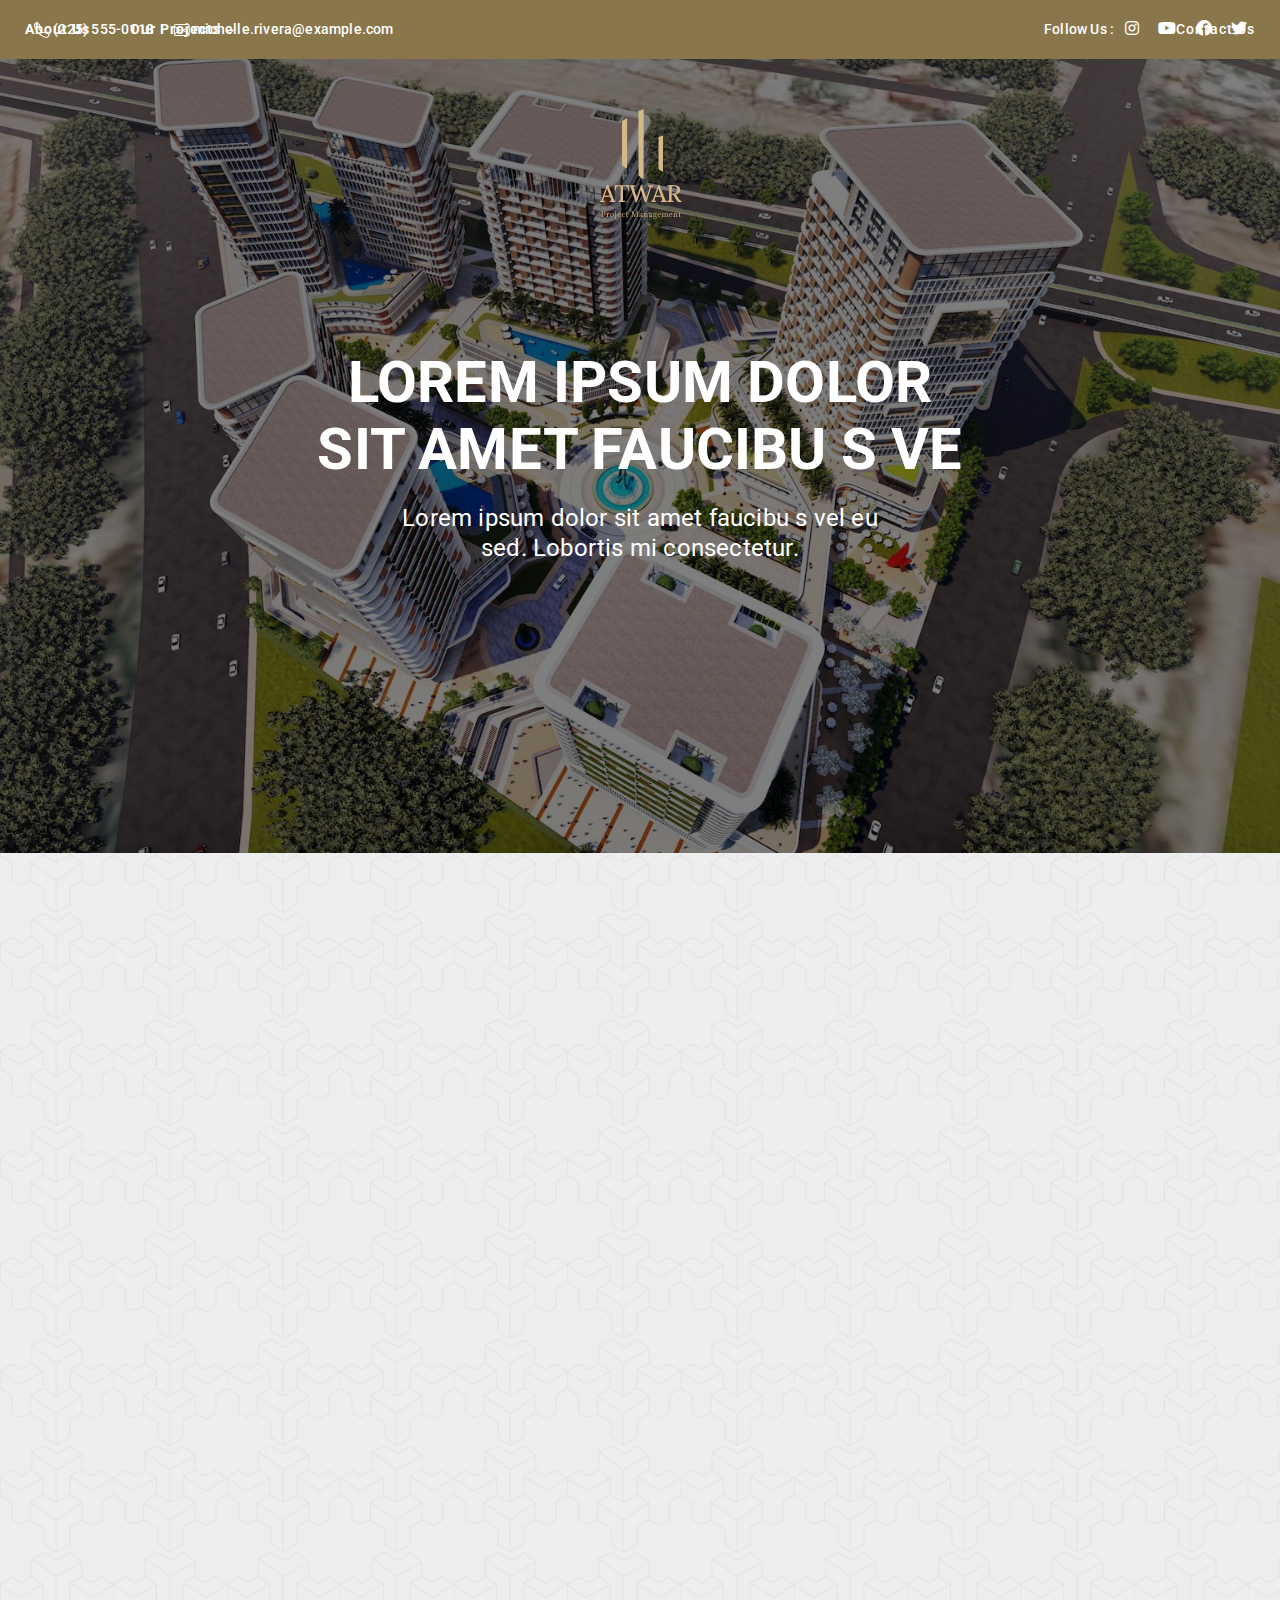
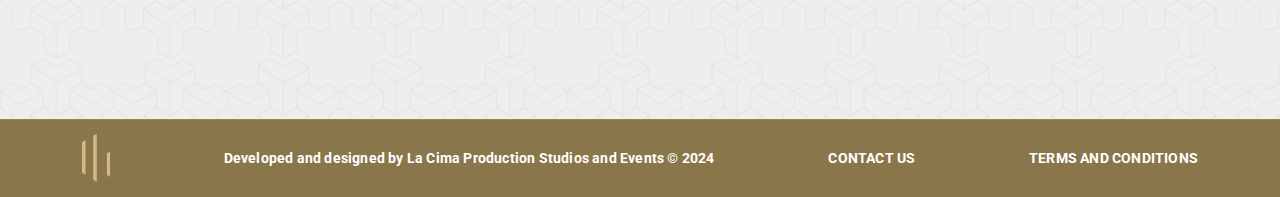
==== index.html @ 5220d903 "edit menu" ====
<!DOCTYPE html>
<html lang="zxx">
  <head>
    <meta charset="utf-8" />
    <meta
      name="viewport"
      content="width=device-width, initial-scale=1, maximum-scale=1"
      />
    <title> Atwar - Project Management</title>
    <!-- Custom CSS -->
    <link href="assets/css/styles.css" rel="stylesheet" />
    <!-- Animateiom -->
    <link href="/assets/css/animate.min.css" rel="stylesheet" />
     <!-- Fonts -->
    <link rel="preconnect" href="https://fonts.googleapis.com">
<link rel="preconnect" href="https://fonts.gstatic.com" crossorigin>
<link href="https://fonts.googleapis.com/css2?family=Readex+Pro:wght@160..700&family=Roboto:ital,wght@0,100;0,300;0,400;0,500;0,700;0,900;1,100;1,300;1,400;1,500;1,700;1,900&display=swap" rel="stylesheet">

  </head>
  <body>
    <!-- ============================================================== -->
    <!-- Preloader - style you can find in spinners.css -->
    <!-- ============================================================== -->
    <div id="preloader">
      <div class="preloader"><span></span><span></span></div>
    </div>
    <!-- ============================================================== -->
    <!-- Main wrapper - style you can find in pages.scss -->
    <!-- ============================================================== -->
    <div id="main-wrapper">
      <!-- ============================================================== -->
      <!-- Top header  -->
      <!-- ============================================================== -->
      <!-- Start Navigation -->
      <!-- ============================ Secondary header ================================== -->
 <div class="Secondary-header hidden-md">
            <div class="d-flex align-items-center justify-content-between">
             <div class="Secondary-header-links-left">
                  <ul class="header-bottom-social left">
									<li><a href="#">        <img src="assets/img/icons/Vector2.svg">
</i> (225) 555-0118  </a> </li>
                 	<li><a href="#"> <img src="assets/img/icons/Vector.svg"> michelle.rivera@example.com  </a> </li>
								</ul>

</div>

             
                <div>
                    <div class="flex-wrap align-items-center justify-content-end">
                  <ul class="header-bottom-social right">
                      <li>Follow Us  :</li>
                  <li><a href="#"><i class="fa-brands fa-instagram"></i></a></li>
									<li><a href="#"><i class="fa-brands fa-youtube"></i></a></li>
									<li><a href="#"><i class="fa-brands fa-facebook"></i></a></li>
               	<li><a href="#"><i class="fa-brands fa-twitter"></i></a></li>

								</ul>
                        
                    </div>
                </div>
            </div>
        </div>

        
      <div class="header header-transparent">
          <nav id="navigation" class="navigation navigation-landscape">
            <div class="nav-header">
              <div class="nav-toggle">     </div>
            

             
         
               <!-- <div class="hidden-me">
            <img src="assets/img/logo-mobile.png">
              </div> -->
                
            </div>
            <div class="nav-menus-wrapper" style="transition-property: none">
              <ul class="nav-menu">
                <li class="active">
                  <a href="#">About Us  <span class="submenu-indicator"></span></a>
                </li>
                <li><a href="JavaScript:Void(0);">Our Projects  <span class="submenu-indicator"></span></a>
									<ul class="nav-dropdown nav-submenu">
										<li><a href="projects.html">Sample Of Projects</a></li>                                    
										<li><a href="Industrial-Projects.html">Industrial Projects</a></li>  
										<li><a href="#">Sample of Educational projects</a></li> 
										<li><a href="#">Sample of Villa Projects</a></li>  
                  	<li><a href="#">Sample of Religious projects</a></li>  
                   	<li><a href="#">Interior design</a></li> 
									</ul>
								</li>
               
                <div class="nav-menu align-to-right">
                  <li>
                    <a href="#"   class="fw-medium text-invers">
                    Contact Us
                    </a>
                  </li>
                </div>
              </ul>
              </li>
              </ul>
              </li>
              </ul>
            </div>
          </nav>
      </div>
      <!-- End Navigation -->
      <div class="clearfix"></div>
      <!-- ============================================================== -->
      <!-- Top header  -->
      <!-- ============================================================== -->
      <!-- ============================ Hero Banner  Start================================== -->
      <div
       class="image-cover hero-banner "
        style="background: url(assets/img/banner-7.jpeg) no-repeat fixed center;
        background-size: cover"
        data-overlay="5"
        >
          <div class="Header-logo">
        <img src="assets/img/main-logo.png">
        </div>
       
        <div class="container">
       
          <h1 class="big-header-capt mb-0  wow fadeInUp" data-wow-delay="0.2s">
            Lorem ipsum dolor </br> sit amet faucibu s ve
          </h1>
          <p class="text-center">
            Lorem ipsum dolor sit amet faucibu s vel eu  </br>sed. Lobortis mi
            consectetur.
          </p>
        </div>
      </div>
      <!-- ============================ Hero Banner End ================================== -->

      <!-- ================= Main Projects ================= -->
      <section class="Home-Page Home-projects gray-bg">
        <div class="container">
          <div class="row justify-content-center">
            <div class="col-lg-7 col-md-10 text-center">
              <div class="sec-heading center wow fadeInUp">
                <h2>Lorem ipsum dolor </h2>
                <p>
                  <b> Lorem  </b>trying to resolve the conflict between  <br/>
                  the two major realms of Classical physics: Newtonian mechanics 
                </p>
              </div>
            </div>
          </div>
          <div class="row justify-content-center g-4">
            <!-- Single Property -->
            <div class="col-xl-4 col-lg-4 col-md-6 col-sm-12">
             <a href="projects.html">
              <div class="card  wow fadeIn" data-wow-delay="0.2s" h-100 position-relative">
                  <div class="card-thumb" data-overlay="5">
                    <img src="assets/img/ct-1.png" class="img-fluid" alt="" />
                  </div>
               
                <div class="Home-projects-caption top-0 z-1">
                  <div
                    class="d-inline-flex align-items-center"
                    >
                    <div>
                      <h3> Sample Of Projects </h3>
                      <h4> Spanning From </h4>
                      <p> 1970s - 2023 </p>
                    </div>
                  </div>
                </div>
              </div>
               </a>
            </div>
            <!-- End Single Property -->
            <!-- Single Property -->
            <div class="col-xl-4 col-lg-4 col-md-6 col-sm-12">
               <a href="projects.html">
              <div class="card  wow fadeIn" data-wow-delay="0.2s"  h-100 position-relative">
                  <div class="card-thumb" data-overlay="5">
                    <img src="assets/img/ct-2.png" class="img-fluid" alt="" />
                  </div>
               
              <div class="Home-projects-caption top-0 z-1">
                  <div
                    class="d-inline-flex align-items-center"
                    >
                    <div>
                      <h3> Industrial Projects </h3>
                    
                    </div>
                  </div>
                </div>
              </div>
              </a>
            </div>
            <!-- End Single Property -->
            <!-- Single Property -->
            <div class="col-xl-4 col-lg-4 col-md-6 col-sm-12">
              <a href="projects.html">
              <div class="card wow fadeIn" data-wow-delay="0.2s"  h-100 position-relative">
                  <div class="card-thumb" data-overlay="5">
                    <img src="assets/img/ct-3.jpeg" class="img-fluid" alt="" />
                  </div>
                <div class="Home-projects-caption top-0 z-1">
                  <div
                    class="d-inline-flex align-items-center"
                    >
                    <div>
                      <h3> Sample of </br> Educational projects </h3>
                     
                    </div>
                  </div>
                </div>
              </div>
                </a>
            </div>
            <!-- End Single Property -->
            <!-- Single Property -->
            <div class="col-xl-4 col-lg-4 col-md-6 col-sm-12">
              <div class="card  wow fadeIn" data-wow-delay="0.2s"  h-100 position-relative">
                <a href="projects.html">
                  <div class="card-thumb" data-overlay="5">
                    <img src="assets/img/ct-4.png" class="img-fluid" alt="" />
                  </div>
                  <div class="Home-projects-caption top-0 z-1">
                  <div
                    class="d-inline-flex align-items-center"
                    >
                    <div>
                      <h3> Sample of </br>Villa Projects </h3>
                    </div>
                  </div>
                </div>
              </div>
              </a>
            </div>
            <!-- End Single Property -->
            <!-- Single Property -->
            <div class="col-xl-4 col-lg-4 col-md-6 col-sm-12">
              <a href="projects.html">
              <div class="card   wow fadeIn" data-wow-delay="0.2s" h-100 position-relative">
                  <div class="card-thumb" data-overlay="5">
                    <img src="assets/img/ct-5.png" class="img-fluid" alt="" />
                  </div>
               
                 <div class="Home-projects-caption top-0 z-1">
                  <div
                    class="d-inline-flex align-items-center"
                    >
                    <div>
                    <h3> Sample of <br/> Religious Projects</h3>
                  
                    </div>
                  </div>
                </div>
              </div>
               </a>
            </div>
            <!-- End Single Property -->
            <!-- Single Property -->
            <div class="col-xl-4 col-lg-4 col-md-6 col-sm-12">
              <a href="projects.html">
              <div class="card  wow fadeIn" data-wow-delay="0.2s"  h-100 position-relative">
              
                  <div class="card-thumb" data-overlay="5">
                    <img src="assets/img/ct-6.png" class="img-fluid" alt="" />
                  </div>
            
                <div class="Home-projects-caption top-0 z-1">
                  <div
                    class="d-inline-flex align-items-center"
                    >
                    <div>
                      <h3>Interior design </h3>
                    </div>
                  </div>
                </div>
              </div>
             </a>
            </div>
            <!-- End Single Property -->
          </div>
        </div>
      </section>
      <!-- ================================= End Main Project  =============================== -->

      <!-- ============================ header Start ================================== -->

      <header class="footer">
        <div class="footer-holder">
          <div class="container">
            <div class="footer-links">
              <div>
                <img src="assets/img/footer-logo.png" class="img-fluid" alt="" />
              </div>
              <div>
                <a href="#">Developed and designed by <br/> La Cima Production Studios and Events © 2024 </a>
              </div>
              <div>
                <a href="#">CONTACT US</a>
              </div>
              <div>
                <a href="#">TERMS AND CONDITIONS</a>
              </div>
          </div>
        </div>
      </header>
      <!-- ============================ header End ================================== -->
   
    <!-- ============================================================== -->
    <!-- End Wrapper -->
    <!-- ============================================================== -->
    <!-- All Jquery -->
    <!-- ============================================================== -->
    <script src="assets/js/jquery.min.js"></script>
    <script src="assets/js/bootstrap.min.js"></script>
    <script src="assets/js/slick.js"></script>
      <script src="assets/js/wow.min.js"></script>
    <script src="assets/js/custom.js"></script>
    <script>
    	new WOW().init(); 
</script
  </body>
</html>
---- assets/css/styles.css ----
/*------------- List Of Table -----------
# Fonts
# GLobal Settings
# Header Navigation Styles
# Homes Banner
#Home Page projects
#Sample Page projects
# Dashboard
# Footer Start
# Responsiveness Start
# Bottom To top Scroll 

------------- List Of Table ----------*/

@import url(plugins/animation.css);
@import url(plugins/css/bootstrap.min.css);
@import url(plugins/date-picker.css);
@import url(plugins/ion.rangeSlider.min.css);
@import url(plugins/dropzone.css);
@import url(plugins/select2.css);
@import url(plugins/slick.css);
@import url(plugins/slick-theme.css);
@import url(plugins/magnific-popup.css);
@import url(plugins/font-awesome.css);
@import url(plugins/icofont.css);
@import url(plugins/light-box.css);
/*------------------------------------
	Fonts
------------------------------------*/

/*------------------------------------
	Preloader
------------------------------------*/
:root, [data-bs-theme=light] {
	--bs-primary-rgb:#8A764B;
}
.dark #preloader {
  background-color: #232323;
}
h1,h2{
    font-weight: 700;
}

#preloader {
  position: fixed;
  top: 0;
  left: 0;
  right: 0;
  bottom: 0;
  background-color: #f7f7f7;
  z-index: 999999;
}
.form-group {
    margin-bottom: 15px;
}
.preloader {
  width: 50px;
  height: 50px;
  display: inline-block;
  padding: 0px;
  text-align: left;
  box-sizing: border-box;
  position: absolute;
  top: 50%;
  left: 50%;
  margin-left: -25px;
  margin-top: -25px;
}

.preloader span {
  position: absolute;
  display: inline-block;
  width: 50px;
  height: 50px;
  border-radius: 100%;
  background:#8A764B;
  -webkit-animation: preloader 1.3s linear infinite;
  animation: preloader 1.3s linear infinite;
}

.preloader span:last-child {
  animation-delay: -0.8s;
  -webkit-animation-delay: -0.8s;
}

@keyframes preloader {
  0% {
    transform: scale(0, 0);
    opacity: 0.5;
  }

  100% {
    transform: scale(1, 1);
    opacity: 0;
  }
}

@-webkit-keyframes preloader {
  0% {
    -webkit-transform: scale(0, 0);
    opacity: 0.5;
  }

  100% {
    -webkit-transform: scale(1, 1);
    opacity: 0;
  }
}
form.dropzone.dz-clickable.primary-dropzone {
    background: #f9fafc;
    border: 1px solid #ebedf5;
}
i.req {
    color: #e41515;
}
.explor-thumb img{
	margin:0 auto;
}
/*--- end of preloader ---*/
/*------------------------------------------------------------
	GLobal Settings
-------------------------------------------------------------*/

  * {
 
}
body {
	background: #ffffff;
	color:#101114;
	font-size:15px;
	margin: 0;
	overflow-x: hidden !important;
	font-weight: 400;
    font-family: "Roboto", serif;

}

.modal-open {
    overflow: hidden !important;
}
html {
  position: relative;
  min-height: 100%;
  background: #ffffff; }
a {
    color:#000000;
    text-decoration: none;
    background-color: transparent;
}

a:hover,
a:focus {
  text-decoration: none; }

a.link {
  color:#000; }
a.link:hover, a.link:focus, a:hover, a:focus {
    /* color:#8A764B;  */
}


a.white-link {
  color: #ffffff; }
  a.white-link:hover, a.white-link:focus {
    color: #263238; }
.text-light-theme{
	color:#1da0ff !important;
}
.img-responsive {
  width: 100%;
  height: auto;
  display: inline-block; }

.img-rounded {
  border-radius: 4px; }

html body .mdi:before,
html body .mdi-set {
  line-height: initial;
}
section{
	padding:80px 0 80px;
}
section.sample{
    padding:65px 0;
}

p {
    line-height:1.8;
}
	
.active-border{
    border: 5px solid #8A764B
}
.gray-bg{
	background:#f7f9fc url(../img/pattern.png);
	background-size: cover;
    background-position: center;
}
.gray{
	background:#f7f9fc !important;
}
.gray-simple{
	background:#fff !important;
}
.bg-light{
	background:#EEEEEE !important;
}


/*------------ GLobal Settings: Heading-------------*/ 



/*------------ Global Settings: Typography ----------------*/

.card {
    border: none;
    overflow: hidden;
    background: #ffffff;
    border-radius: 0;
}



/*------------ Global Settings: Animation ----------------*/



/*------------ Global Settings: Background & Image ----------------*/


[data-overlay] {
  position: relative;
}
[data-overlay]:before {
  position: absolute;
  content: '';
  background: #252525;
  width: 100%;
  height: 100%;
  top: 0;
  left: 0;
  z-index: 1;
}

[data-overlay].image--light:before {
  background: #fff;
}
[data-overlay].bg--primary:before {
  background: #4a90e2;
}

[data-overlay="5"]:before {
  opacity: 0.5;
}


[data-scrim-top="5"]:before {
  opacity: 0.5;
}

div[data-overlay] h1,
div[data-overlay] h2,
div[data-overlay] h3,
div[data-overlay] h4,
div[data-overlay] h5,
div[data-overlay] h6 {
  color: #fff;
}
div[data-overlay] p{
  color: #fff;
}
.parallax {
  overflow: hidden;
}
/**! 07. Icons **/
.icon {
  line-height: 1em;
  font-size: 3.14285714em;
}
.imagebg:not(.image--light) span {
    color: #fff;
}
/*------------ Global Settings: Spinner ----------------*/

@keyframes spinner-border {
  to { transform: rotate(360deg); }
}

.spinner-border {
    display: inline-block;
    width: 30px;
    height: 30px;
    vertical-align: text-bottom;
    border: 3px solid;
    border-right-color: transparent;
    border-radius: 50%;
    animation: spinner-border .75s linear infinite;
}

   
.sr-only {
    position: absolute;
    width: 1px;
    height: 1px;
    padding: 0;
    overflow: hidden;
    clip: rect(0,0,0,0);
    white-space: nowrap;
    border: 0;
}
@keyframes spinner-grow {
  0% {
    transform: scale(0);
  }
  50% {
    opacity: 1;
  }
}






/*----------- GLobal Settings: Custom Radio Button ------------*/

/*------------- GLobal Settings: Bootstrap 4 hack --------------*/
.card-columns {
  -webkit-column-gap: 30px;
  -moz-column-gap: 30px;
  column-gap: 30px;
}

.card-columns .card {
    margin-bottom: 30px;
}



.hidden-xs-up {
  display: none !important;
}



@media (max-width: 575px) {
	.hidden-xs-down {
		display: none !important;
	}
}

@media (min-width: 576px) {
	.hidden-sm-up {
		display: none !important;
	}
}

@media (max-width: 767px) {
	.hidden-sm-down {
		display: none !important;
	} 

}

@media (max-width: 768px) {
	.hidden-md {
		display: none !important; 
	} 
}
@media (min-width: 768px) {
	.hidden-md-up {
		display: none !important; 
	} 
}
@media (min-width: 769px) {
	.hidden-me {
		display: none !important; 
	} 
}

@media (max-width: 991px) {
	.hidden-md-down {
		display: none !important; 
	} 
}

@media (min-width: 992px) {
	.hidden-lg-up {
		display: none !important;
	}
	.nav-left-side ul.attributes {
		float: none;
	}
}

@media (max-width: 1199px) {
	.hidden-lg-down {
		display: none !important;
	}
}

@media (min-width: 1200px) {
  .hidden-xl-up {
    display: none !important;
	}
   
}


.hidden-xl-down {
  display: none !important;
}

/*---------- GLobal Settings: Section Heading Style ---------*/
.sec-heading {
	margin-bottom:48px;
}

.sec-heading h2 {
font-size: 34px;
line-height: 50px;
letter-spacing: 0.2px;
margin:0;

}
.sec-heading p {
font-weight: 400;
font-size: 17px;
line-height: 20px;
text-align: center;
letter-spacing: 0.2px;
margin-bottom: 0;
margin-top: 10px;
}
.sec-heading.lg {
	margin-bottom:30px;
}
.sec-heading.center {
	text-align:center;
}
.sec-heading.light h2, .sec-heading.light p{
	color:#ffffff;
}

/* 
.pr-slide, .item-slide{
    margin: 0 -15px;
} */



/**************************************
	Header Navigation Styles
***************************************/

.nav-brand,
.nav-brand:focus,
.nav-brand:hover,
.nav-menu>li>a {
    color:#000000;
}
.nav-brand.text-logo{
	display:inline-flex;
	align-items:center;
}
.header.header-transparent .nav-brand.text-logo.exchange, .header.header-transparent .nav-brand.text-logo.exchange h5 {
    color: #ffffff !important;
}
.header.header-transparent.header-fixed .nav-brand.text-logo.exchange, .header .navigation.navigation-portrait .nav-brand.text-logo.exchange{
    color:#8A764B !important;
}
.header.header-transparent.header-fixed .nav-brand.text-logo.exchange h5, .header .navigation.navigation-portrait .nav-brand.text-logo.exchange h5{
	color:#252c41 !important;
}
.menu__list,
.nav-dropdown,
.nav-menu,
ul {
    list-style: none
}

.menu__link,
.navigation,
.navigation * {
    -webkit-tap-highlight-color: transparent
}

.navigation,
.navigation * {
    box-sizing: border-box
}

.navigation {
    width: 100%;
    display: table;
    position: relative;
    padding: 0 25px;
}

.nav-toggle,
.navigation-hidden .nav-header {
    display: none
}

.navigation-portrait {
    height: 48px
}

.navigation-fixed {
    position: fixed;
    top: 0;
    left: 0
}

.navigation-hidden {
    width: 0 !important;
    height: 0 !important;
    margin: 0 !important;
    padding: 0 !important
}

.align-to-right {
    float: right
}

.nav-header {
    float: left
}

.nav-brand {
    padding:0px 15px 0px 0px;
    font-size: 24px;
	margin-right: 1rem;
    text-decoration: none !important
}

.deatils ul li a,
.indicate a,
.logo h1 a,
.nav-button,
.nav-dropdown>li>a,
.nav-menu>li>a,
nav a {
    text-decoration: none
}

.navigation-portrait .nav-brand {
    font-size: 18px;
    line-height: 48px
}

.nav-logo>img {
    height: 48px;
    margin: 11px auto;
    padding: 0 15px;
    float: left
}

.nav-logo:focus>img {
    outline: initial
}



.navigation-portrait .nav-logo>img {
    height: 36px;
    margin: 6px auto 6px 15px;
    padding: 0;
}

.nav-toggle {
    height: 30px;
    padding: 6px 2px 0;
    position: absolute;
    top: 50%;
    margin-top: -14px;
    left: 10px;
    cursor: pointer;
}

.nav-toggle:before {
    width: 24px;
    height: 2px;
}

.navigation-portrait .nav-toggle {
    display: block;
}

.navigation-portrait .nav-menus-wrapper {
    width: 320px;
    height: 100%;
    top: 0;
    left: -400px;
    position: fixed;
    background-color: #fff;
    z-index: 20000;
    overflow-y: auto;
    -webkit-overflow-scrolling: touch;
    transition-duration: .8s;
    transition-timing-function: ease;
}

.navigation-portrait .nav-menus-wrapper.nav-menus-wrapper-right {
    left: auto;
    right: -400px
}

.nav-menus-wrapper.nav-menus-wrapper-open {
    left: 0
}

.nav-menus-wrapper.nav-menus-wrapper-right.nav-menus-wrapper-open {
    right: 0
}

.nav-menus-wrapper-close-button {
    width: 35px;
    height: 35px;
    margin: 10px 7px;
    display: none;
    float: right;
    color: #8A764B;
    font-size: 15px;
    cursor: pointer;
    align-items: center;
    justify-content: center;
    background: #d9d1c2;
    border-radius: 50%;
    padding: 0;
}

.navigation-portrait .nav-menus-wrapper-close-button {
    display: flex;
}

.nav-menu {
    margin: 0;
    padding: 0;
    line-height: normal
}

.navigation-portrait .nav-menu {
    width: 100%
}

.navigation-landscape .nav-menu.nav-menu-centered {
    float: none;
    text-align: center
}

.nav-menu>li {
    display: inline-block;
    text-align: left;
    padding-bottom: 10px;

}

.navigation-portrait .nav-menu>li {
    width: 100%;
    position: relative;
    border-top: solid 1px #f0f0f0
}

.navigation-portrait .nav-menu>li:last-child {
    border-bottom: solid 1px #f0f0f0
}

.nav-menu+.nav-menu>li:first-child {
    border-top: none
}

.navigation-landscape .nav-menu.nav-menu-centered>li {
    float: none
}

.nav-menu>li>a {
    padding:0;
    display: inline-block;
    /* transition: color .3s, background .3s; */
    font-weight: 700;
	font-size: 14px;
    letter-spacing: 1px;
}

.nav-menu li.active {
    margin-right: 30px;
}

.navigation-portrait .nav-menu>li>a {
    height: auto;
    width: 100%;
    padding: 12px 15px 12px 26px;
    color: #101114 !important;
}
.header-transparent .navigation-portrait .nav-menu>.active>a, .header-transparent .navigation-portrait .nav-menu>.focus>a, .header-transparent .navigation-portrait .nav-menu>li:hover>a {
    color:#101114 !important;
}
.nav-menu>.active>a,
.nav-menu>.focus>a,
.nav-menu>li:hover>a {
    color:#8A764B !important;
}
.header-transparent .nav-menu>.active>a,
.header-transparent .nav-menu>.focus>a,
.header-transparent .nav-menu>li:hover>a {
    color:#ffffff !important;
}
.header-transparent.dark .nav-menu>.active>a,
.header-transparent.dark .nav-menu>.focus>a,
.header-transparent.dark .nav-menu>li:hover>a {
    color:#000000 !important;
}
.header-transparent.dark.header-fixed .nav-menu>.active>a,
.header-transparent.dark.header-fixed .nav-menu>.focus>a,
.header-transparent.dark.header-fixed .nav-menu>li:hover>a {
    color:#8A764B !important;
}
.header-transparent.header-fixed .nav-menu>.active>a,
.header-transparent.header-fixed .nav-menu>.focus>a,
.header-transparent.header-fixed .nav-menu>li:hover>a {
    color:#8A764B !important;
}
.nav-menu>li>a>[class*=ion-],
.nav-menu>li>a>i {
    width: 18px;
    height: 16px;
    line-height: 16px;
    -ms-transform: scale(1.4);
    transform: scale(1.4)
}

.nav-menu>li>a>[class*=ion-] {
    width: 16px;
    display: inline-block;
    transform: scale(1.8)
}

.navigation-portrait .nav-menu.nav-menu-social {
    width: 100%;
    text-align: center
}

.nav-menu.nav-menu-social>li {
    text-align: center;
    float: none;
    border: none !important
}

.navigation-portrait .nav-menu.nav-menu-social>li {
    width: auto
}

.nav-menu.nav-menu-social>li>a>[class*=ion-] {
    font-size: 12px
}

.nav-menu.nav-menu-social>li>a>.fa {
    font-size: 14px
}

.navigation-portrait .nav-menu.nav-menu-social>li>a {
    padding: 15px
}

.submenu-indicator {
    margin-left: 6px;
    margin-top: 6px;
    float: right;
    transition: all .3s
}

.navigation-portrait .submenu-indicator {
    width:100%;
    height: 44px;
    margin-top: 0;
    position: absolute;
    text-align: center;
    z-index: 20000
}

.submenu-indicator-chevron {
    height: 6px;
    width: 6px;
    display: block;
    border-style: solid;
    border-width: 0 1px 1px 0;
    border-color: transparent #000000 #000000 transparent;
    -ms-transform: rotate(45deg);
    transform: rotate(45deg);
    transition: border .3s
}

.navigation-portrait .submenu-indicator-chevron {
    position: absolute;
    top: 18px;
    right: 24px
}

.nav-menu>.active>a,
.nav-menu>.focus>a .submenu-indicator-chevron,
.nav-menu>li:hover>a .submenu-indicator-chevron {
    border-color: transparent #8A764B #8A764B transparent
}

.navigation-portrait .submenu-indicator.submenu-indicator-up {
    -ms-transform: rotate(0deg);
    transform: rotate(0deg)
}
.navigation-portrait .nav-dropdown .submenu-indicator.submenu-indicator-up .submenu-indicator-chevron {
    -ms-transform: rotate(225deg);
    transform: rotate(225deg);
}
.nav-overlay-panel {
    width: 100%;
    height: 100%;
    top: 0;
    left: 0;
    position: fixed;
    display: none;
    z-index: 19999
}

.no-scroll {
    width: 100%;
    height: 100%;
    overflow: hidden
}




.nav-search-icon:after,
.nav-search-icon:before {
    content: '';
    pointer-events: none
}

.nav-search-icon:before {
    width: 2px;
    height: 11px;
    top: 11px;
    position: absolute;
    left: 50%;
    border-radius: 0 0 1px 1px;
    box-shadow: inset 0 0 0 32px;
    transform: translateX(-50%)
}

.nav-search-button:hover .nav-search-icon {
    color: #8A764B
}

.navigation-portrait .nav-search-button {
    width: 50px;
    height: 48px;
    line-height: 46px;
    font-size: 22px
}

.nav-search>form {
    width: 100%;
    height: 100%;
    padding: 0 auto;
    display: none;
    position: absolute;
    left: 0;
    top: 0;
    background-color: #fff;
    z-index: 99
}




.navigation-portrait .nav-search-inner input[type=search],
.navigation-portrait .nav-search-inner input[type=text] {
    height: 48px;
    font-size: 18px;
    line-height: 48px
}

.nav-search-close-button {
    width: 28px;
    height: 28px;
    display: block;
    position: absolute;
    right: 20px;
    top: 20px;
    line-height: normal;
    color: #70798b;
    font-size: 20px;
    cursor: pointer;
    text-align: center
}




.navigation-portrait .nav-button {
    width: calc(100% - 52px);
    margin: 17px 26px
}

.nav-text {
    margin: 25px 15px;
    color: #70798b
}

.navigation-portrait .nav-text {
    width: calc(100% - 52px);
    margin: 12px 26px 0
}

.navigation-portrait .nav-text+ul {
    margin-top: 15px
}

.nav-dropdown {
    min-width:250px;
    margin: 0;
    padding: 0;
    display: none;
    position: absolute;
    z-index: 99;
    white-space: nowrap
}

.navigation-portrait .nav-dropdown {
    width: 100%;
    position: static;
    left: 0
}

.nav-dropdown .nav-dropdown {
    left: 100%
}

.nav-menu>li .nav-dropdown {
    border-top: 2px solid #8A764B;
	padding:15px;
	background:#ffffff;
    box-shadow: 0px 0px 50px 0px rgba(32, 32, 32, 0.15);
	-webkit-box-shadow: 0px 0px 50px 0px rgba(32, 32, 32, 0.15);
    border-radius:4px;
    margin-top: 5px;
  
}

.nav-dropdown>li {
    width: 100%;
    float: left;
    clear: both;
    position: relative;
    text-align: left
}

.nav-dropdown>li>a {
    width: 100%;
    padding: 12px 20px 14px 10px;
    border-bottom: 1px solid #e4e8ec;
    display: inline-block;
    color: #101114;
    -webkit-transition: all 0.3s ease 0s;
    -moz-transition: all 0.3s ease 0s;
    -o-transition: all 0.3s ease 0s;
    transition: all 0.3s ease 0s;
    font-family: 'Roboto', sans-serif;
    font-size: 16px;
    font-weight:400;
}
#navigation span.label-new {
    font-size: 11px;
    font-weight: 500;
    height: 24px;
    display: inline-flex;
    align-items: center;
    justify-content: center;
    background: rgb(76 175 80 / 12%);
    padding: 2px 12px;
    border-radius: 0.2rem;
    color: #4caf50;
}
.nav-dropdown>li:last-child>a{
	border-bottom:none;
}
.nav-dropdown>li>a:hover, .nav-dropdown>li>a:focus {
    padding-left: 20px;
	color:#8A764B;
}
.social-icon a i,
.social-icons a i {
    width: 32px;
    height: 32px;
    display: inline-block;
    border-radius: 16px
}

.nav-dropdown>.focus>a,
.nav-dropdown>li:hover>a {
    color:#8A764B;
}

.nav-dropdown.nav-dropdown-left {
    right: 0
}

.nav-dropdown>li>.nav-dropdown-left {
    left: auto;
    right: 100%
}

.navigation-landscape .nav-dropdown-left>li>a {
    text-align: right
}

.navigation-portrait .nav-dropdown>li>a {
    padding: 12px 20px 12px 30px;
    color: #101114;
}

.navigation-portrait .nav-dropdown>li>ul>li>a {
    padding-left: 50px
}

.navigation-portrait .nav-dropdown>li>ul>li>ul>li>a {
    padding-left: 70px
}

.navigation-portrait .nav-dropdown>li>ul>li>ul>li>ul>li>a {
    padding-left: 90px
}

.navigation-portrait .nav-dropdown>li>ul>li>ul>li>ul>li>ul>li>a {
    padding-left: 110px
}

.nav-dropdown .submenu-indicator {
    right: 15px;
    top: 16px;
    position: absolute
}

.menu__list,
.navbar,
nav a {
    position: relative
}

.navigation-portrait .submenu-indicator {
    right: 0;
    top: 0
}

.nav-dropdown .submenu-indicator .submenu-indicator-chevron {
    -ms-transform: rotate(-45deg);
    transform: rotate(-45deg)
}

.navigation-portrait .nav-dropdown .submenu-indicator .submenu-indicator-chevron {
    -ms-transform: rotate(45deg);
    transform: rotate(45deg)
}

.nav-dropdown>.focus>a .submenu-indicator-chevron,
.nav-dropdown>li:hover>a .submenu-indicator-chevron {
    border-color: transparent #8A764B #8A764B transparent
}

.navigation-landscape .nav-dropdown-left .submenu-indicator {
    left: 10px
}

.navigation-landscape .nav-dropdown-left .submenu-indicator .submenu-indicator-chevron {
    -ms-transform: rotate(135deg);
    transform: rotate(135deg)
}

nav a {
    display: inline-block
}

.header {
    background: #fff;
    padding: 0;
    z-index: 1;
    position: absolute;
    left: 0;
    z-index: 2;
    top: 20px;
    left: 20px;
    border-radius: 4px;
}
.header-top {
    padding: 1em 0;
    background: #05222A
}

.indicate {
    float: left
}

.nav-toggle:before {
    content: "";
    position: absolute;
    width: 24px;
    height: 2px;
    background-color: #8A764B;
    border-radius: 4px;
    box-shadow: 0 .5em 0 0 #5D5033, 0 1em 0 0 #8A764B;

}




.logo h1 a {
    color: #fff;
    font-size: 1.3em
}

.logo span {
    display: block;
    font-size: .32em;
    letter-spacing: 4px
}


.nav-menu.nav-menu-social>li.add-listing a{
	display:inline-flex;
	color:#ffffff !important;
	height:52px;
	padding:10px 20px;
	border-radius:0.3rem;
	align-items:center;
	justify-content:center;
}
.nav-menu.nav-menu-social>li.add-listing:hover a, .nav-menu.nav-menu-social>li.add-listing:focus a{
	color:#ffffff !important
}
.nav-menu.nav-menu-social>li.add-listing.light a{
	background:#ffffff !important;
	color:#041b2d !important;
}
.header-fixed .nav-menu.nav-menu-social>li.add-listing.light a{
	background-color:rgba(7, 77, 163,1)!important;
	color:#ffffff !important;
}
.nav-brand img {
    max-width:135px;
	position: relative;
}
.nav-menu.nav-menu-social .text-invers{
	color:#ffffff;
}
.header-fixed .nav-menu.nav-menu-social .text-invers{
	color:#8A764B;
}
.header .navigation.navigation-portrait .nav-menu-social{
	display:none;
}
.navigation-portrait .nav-header {
    display: flex;
    align-items: center;
    float: left;
    width: 100%;
    height: 100%;
    justify-content: space-between;
}
.navigation-portrait .mobile_nav {
    margin-right: 4rem;
}
.navigation-portrait .mobile_nav ul {
    padding: 0;
    margin: 0;
    display: inline-flex;
    align-items: center;
}
.navigation-portrait .mobile_nav ul li {
    list-style: none;
    margin-left: 1rem;
    display: inline-flex;
}
.navigation-portrait .account-drop .btn.btn-order-by-filt {
    box-shadow: none;
    padding: 0px 0px;
    font-weight: 600;
    height: auto;
}
/*--------- Dashboard Dropdown ----------*/

/*===================================================
 Homes Banner
==================================================*/
.light-bg{
	background:#def2ff;
}
.image-bg {
    background-size: cover;
    background-position: center;
}
.image-cover {
    background-size: cover;
    background-position: center;
}
.Header-logo {
    display: flex;
    justify-content: center;
    margin-bottom: 50px;
    position: absolute !important;
    top: 50px;
}
.image-bottom {
    background-size: auto;
    background-position: bottom;
}
.hero-banner {
    padding:5em 0 5em;
    display: flex;
	min-height:600px;
    justify-content: center;
    align-items: center;
    background-attachment: fixed;
}


/*-------------- Homes Banner: Hero Header -----------------*/
.hero-header{
	background:#232323;
	background-position:center;
	background-size:cover;
	padding:4em 0;
	position:relative;
}
.large-banner {
    padding: 5em 0 3em;
    display: flex;
	min-height:794px;
    flex-wrap: wrap;
    justify-content: center;
    align-items: center;
}
.verticle-center{
	text-align:center;
}

.hero-banner>*{
	position:relative;
	z-index:1;
}

.hero-banner h1{
	font-weight:800;
	line-height:1.3;
}
.hero-banner p {
    font-size: 24px;
    letter-spacing: 0.2px;
    line-height: 30px;
    margin-top: 20px;
    margin-bottom: 0;
}
.hero-banner p.small{
	font-size:15px;
}
.hero-banner p.sm-small{
	font-size:15px;
}
[data-overlay] {
    position: relative;
}
[data-overlay]:before {
    position: absolute;
    content: '';
    background: #000;
    width: 100%;
    height: 100%;
    top: 0;
    left: 0;
    z-index: 1;
}
[data-overlay="5"]:before {
    opacity: 0.5;

}


/*----------- Home Slider Banner -------------*/



h1.big-header-capt {
    font-weight: 700;
    margin: 0 auto;
    margin-bottom: 0.4em;
    text-align: center;
    text-transform: uppercase;
    font-size: 58px;
    line-height: 67px;
    letter-spacing: 0.2px;
}


/*------------- Sample Of Projects ----------------*/
.pr h1{
    font-size: 38px;
    margin-bottom: 40px;
    font-weight: 600;
}

.Main-projects.sample h3{
    font-size: 24px;
}
/*------------- Homes Projects  ----------------*/

.Home-projects img{
max-height: 288px;
width: 100%;
object-fit: cover;

}
.Home-projects-caption h2{
    font-size: 34px;
    font-weight: 700;
    letter-spacing: 0.2px;
}

.Home-projects-caption{
    position: absolute;
    color: #fff;
    display: flex;
    align-items: center;
    justify-content: center;
    height: 100%;
    align-items: center;
    width: 100%;
    text-align: center;
    margin:0;
}

.Home-projects-caption h3{
font-weight: 600;
font-size: 34px;
line-height: 44px;
letter-spacing: 0.2px;


}
.Home-projects-caption h4{
font-weight: 400;
font-size: 24px;
line-height: 34px;
}
.Home-projects-caption p{
font-weight: 400;
font-size: 19px;
line-height: 34px;
margin:0;

}

/*------------- Project Projects  ----------------*/
.Main-projects-caption h2{
    font-size: 34px;
    font-weight: 700;
    letter-spacing: 0.2px;
}

.Main-projects-caption{
    position: absolute;
    color: #fff;
    display: flex;
    align-items: center;
    justify-content: center;
    height: 100%;
    align-items: center;
    width: 100%;
    text-align: center;
}
.Main-projects-caption{
margin:0;
}
.Main-projects-caption h3{
font-weight: 600;
font-size: 34px;
line-height: 44px;
letter-spacing: 0.2px;


}
.Main-projects-caption h4{
font-weight: 400;
font-size: 24px;
line-height: 34px;
}
.Main-projects-caption p{
font-weight: 400;
font-size: 19px;
line-height: 34px;
margin:0;

}

/*----------- Projects Places ---------------------*/
.pr-wrap {
    margin-bottom: 2rem;
}
.pr-wrap:last-child {
    margin-bottom:0rem;
  
}
.pr_section_list {
    width: 100%;
    position: relative;
    display: block;
}
.pr_section {
    width: 100%;
    display: flex;
    flex-wrap: wrap;
    align-items: center;
    border-bottom: 0.8px solid #BDBDBDE6;
    padding: 10px 0;
}

.pr_section:last-child{
	margin-bottom: 20px;
}
.pr_section_first {
    flex: 1;

}
.pr_section_first .pr_place_title {
    font-size: 14px;
    margin: 0;
    text-align: left;
}
.pr_section_last {
    display: flex;
    align-items: center;
}



/*--------------- Compare pr ------------------*/
.comp-pr {
    display: block;
    position: relative;
    padding: 0;
    min-height: 260px;
}
.comp-pr-blank {
    display: block;
    height: 259px;
}
.compare-slide-menu .pr-listing.pr-2 .listing-name {
    font-size:13px;
}
.compare-slide-menu .listing-card-info-price {
    font-size: 18px;
}

.clp-img {
    position: relative;
    width: 100%;
    overflow: hidden;
    
}
.clp-img img {
   height: 380px;
   object-fit: cover;
   width:100%;
    
}
.clp-title {
    padding:0px 0;
}
.clp-title h4 {
    font-size: 17px;
    margin: 0 0 2px 0;
}
.comp-pr:hover .remove-from-compare, .comp-pr:focus .remove-from-compare{
	opacity:1;
}
.show-mb {
    display: none !important;
}
.pricing-5 {
    overflow: hidden;
  
}

.pricing-5 .pricing__title {
    min-height: 144px;
    padding: 1.625em 0;
    position: relative;
}
.pricing-5 .pricing__title h6, .pricing-5 .pricing__title h5 {
    margin: 0;
}
.pricing-5 .pricing__title h6 {
    opacity: .5;
}

.pricing-5 ul {
    margin: 0;
	padding: 0;
}

.sides-widget-header {
    position: relative;
    display: flex;
    padding:1.5rem 1rem 0.5rem 1rem;
    align-items: center;
    gap: 10px;
}
.sides-widget-header .company-photo img {

    max-width:30px;
}

/*----------------- Style 2 --------------*/
.pr_block_wrap {
    display: block;
    width: 100%;
    background: #ffffff;
    padding: 0;
    margin-bottom: 48px;
}

.pr_block_wrap.style-2 {
   border: 0.5px solid #BDBDBDE6;

}

.pr_block_wrap.style-2 .block-body {
    padding: 0rem 1rem 1rem;
}
.pr_block_wrap.style-2 .pr_block_wrap_header h4 {
    margin: 0;
    font-weight: 700;
    font-size: 24px;
    line-height: 33px;
}
.pr_block_wrap b{
    font-style: italic;
    font-size: 16px;
    font-weight: 600;
}
.pr_block_wrap h5{
    padding: 0 1.5rem 0.5rem 1rem;
    font-weight: 700;
    font-size: 20px;

}
.pr_block_wrap.style-2 .pr_block_wrap_header .collapsed h4:after {
    transform: rotate(180deg);
}
.pr_block_wrap.style-2 .pr_block_wrap_header h4:before{
	display:none;
}
.pr_block_wrap.style-2 .pr_block_wrap_header {
    padding: 0;
    border: none;
}
.pr_block_wrap.style-2 .pr_block_wrap_header.no-collapse h4:after {
    display:none;
}
ul.pr_list {
    margin: 0;
    padding: 1.5rem 1rem 0.5rem 1rem;
    width: 100%;
    list-style: disc;
}
.pr_list li {
    padding: 0;
    font-size: 16px;
    color:#101114;
    margin-bottom: 1.2rem;
    line-height: 1.5;
}

.pr-wrap {
    margin-bottom: 2rem;
}


.pr_section {
    width: 100%;
    display: flex;
    flex-wrap: wrap;
    align-items: center;
    padding: 10px 0;
}


.pr_section_first {
    flex: 1;
}
.pr_section_first .pr_place_title {
    font-size: 14px;
    margin: 0;
	font-weight:400;
}
.pr_section_last {
    display: flex;
    align-items: center;
}

.pr_section_first .pr_place_title>small {
    margin-left: 10px;
}
.pr_section_last i {
    font-size: 10px;
    color: #ced1e4;
    font-weight: 500;
}
.pr_section_last i.filled {
    color: #FF9800;
}

.pr_header {
    display: flex;
    width: 100%;
    align-items: center;
    position: relative;
    margin-bottom: 1rem;
}
.pr_header_first {
    flex: 1;
}
.pr_header_first h5 {
    margin: 0;
    font-size: 16px;
}
.pr_header_last .pr_powerd {
    display: flex;
    align-items: center;
}
.pr_header_last .pr_powerd img {
    max-width: 50px;
    margin-left: 10px;
}
.list-fx-features {
    margin-top: 20px;
    justify-content: flex-start;
}
.listing-card-info-icon {
    width: auto;
    flex: inherit;
    display: inline-flex;
    margin-right:1.2rem;
	align-items: center;
}
.listing-card-info-icon:last-child {
    margin: 0;
}
.prt-price-fix {
    line-height: 1.4;
}
.prt-price-fix sub {
    font-size: 15px;
    font-weight: 400;
    color: #929fc5;
}
.featured_slick_gallery {
    position: relative;
}
.btn-view-pic {
    position: absolute;
    bottom: 30px;
    right: 50px;
    background: #ffffff;
    padding: 15px 26px;
    border-radius: 5px;
    font-weight: 600;
    color: #8A764B;
}
.btn-view-pic.top {
    position: absolute;
    top: 30px;
	bottom:auto;
    right: 50px;
}



/*---------- Slick Arrow -------------*/
.slick-next, .slick-prev{
	width: 40px;
	height: 40px;
}
.slick-next {
    right:25px;
}
.slick-prev {
    left: 25px;
	z-index: 1;
}
.slick-arrow:before {
    top: 0;
    width: 40px;
    height: 40px;
    display: inline-block;
    line-height: 40px;
    background: rgba(255, 255, 255,0.4);
    font-size: 12px;
    color: #ffffff;
    cursor: pointer;
    border-radius: 4px;
	font-weight: 900;
    box-shadow: 0 5px 24px rgba(31, 37, 59, 0.15);
    transition: 0.2s;
}
.top-arrow>.slick-next {
    top: -40px;
    right: 40px;
}
.top-arrow>.slick-arrow:before {
    box-shadow: none;
    background:#acc6e0;
}
.top-arrow>.slick-prev {
    top: -40px;
    right: 90px;
    left: auto;
}




/*-------------------------------------------------
  Footer Start   
--------------------------------------------------*/

/*---------- Small footer -------------------*/
.footer a{
	position:relative;
    color: #fff;
    font-weight: 700;
    font-size: 14px;
    letter-spacing: 0.2px;
}
.footer-links{
    display: flex;
    justify-content: space-between;
    align-items: center;
    justify-content: space-between;
}
footer{
	background:#8A764B;
}
.footer-logo {
    padding: 20px 0;
    display: inline-block;
    width: 100%;
    border-top: 1px solid #eaeef3;
    border-bottom: 1px solid #eaeef3;
}
.nav-footer-logo{
	display:inline-flex;
	align-items:center;
	margin-bottom:1rem
}
footer.footer-small {
    padding: 50px 0 0 0;
}
img.img-footer {
    max-width: 180px;
    margin-bottom: 2rem;
}
.ft-itext {
    font-weight: 500;
	font-size:16px;
	text-align: center !important;
    margin: 10px;
}
.ft-itext i {
    margin-right:5px;
}
ul.social {
    margin: 0;
    padding: 0;
}
ul.social li {
    display:inline-block;
	list-style:none;
	margin:5px;
}
ul.social li a {
    width: 40px;
    height: 40px;
    display: inline-block;
    background: #ffffff;
    border-radius: 50%;
   -webkit-box-shadow: 0 0px 12px 0 rgba(71,119,244,0.2);
	box-shadow: 0 0px 12px 0 rgba(71,119,244,0.2);
    line-height: 40px;
    text-align: center;
}
.footer-add {
    color:rgba(255,255,255,0.6);
    font-size:14px;
}
footer.skin-light-footer .footer-add {
    color:#6d8294;
}
.ft-copyright {
    border-top: 1px solid #eaeef3;
    padding: 15px 0 12px 0;
}
.ft-copyright p{
	margin-bottom:0;
}

h4.widget-title {
    margin-bottom: 20px;
    font-weight: 600;
    font-size: 15px;
    color: #082b41;
}
.footer-widget ul {
    padding: 0;
    margin: 0;
}
.footer-widget ul li {
    list-style: none;
    margin-top:15px;
    display: block;
}
.footer-widget ul li a {
    color: #243751;
    font-weight: 600;
    font-size: 14px;
}
footer h4{
    color: #ffffff;
}

footer .footer-widget ul li a, footer, footer a {
    color:#fff;
    transition: all ease 0.4s;
    font-size: 14px;
	font-weight:700;
}


.header-bottom {
    padding:13px 0;
    border-top: 1px solid #e9edf3;
}
.footer {
    background: #8A764B;
    border-top: 1px solid rgba(255, 255, 255, 0.1);
    padding: 14px 0;
}
ul.header-bottom-social {
    margin: 0;
    padding: 0;
    float: right;
}
ul.header-bottom-social li {
    display: inline-block;
    list-style: none;
	margin-top: 0;
}
ul.header-bottom-social.right li {
    margin-left: 15px;
}
ul.header-bottom-social.left li {
    margin-right: 15px;
}
ul.header-bottom-social.left li i {
    margin-right: 5px;
}
ul.header-bottom-social li a {
    color:#fff;
}
ul.header-bottom-social li a:hover, ul.header-bottom-social li a:focus{
	color:#fff;
}
ul.header-bottom-social li i {
    margin-right: 0;
    font-size: 16px;
}
ul.header-bottom-social.right li:nth-child(2) {
    margin-left: 7px;
}

footer ul.header-bottom-social li a {
    color:#426ea5;
    font-size: 14px;
}
footer ul.header-bottom-social li a:hover, footer ul.header-bottom-social li a:focus{
	color:#ffffff;
	opacity:1;
}
.fw {
    margin-bottom: 18px;
    display: inline-block;
    position: relative;
	padding-left: 28px;
	width: 100%;
}
.fw:last-child {
    margin: 0;
}
.fw:before {
    font-family: 'themify';
    vertical-align: initial;
    font-size: 20px;
    position: absolute;
    left: 0;
    top: 0;
}




/* ====================== New Updated Styles ==================*/
.slick-dots li button:before {
    font-family: slick;
    font-size: 18px;
    line-height:16px;
    position: absolute;
    top: 0;
    left: 0;
    width:16px;
    height:16px;
    content: '•';
    text-align: center;
    opacity: .3;
    color: #26345f;
    -webkit-font-smoothing: antialiased;
    -moz-osx-font-smoothing: grayscale;
    background: rgba(1, 41, 91,0.1);
    border-radius: 50%;
}
.slick-slide img{
    width: 100%;
}
.slick-dots li.slick-active button:before {
    opacity: 1;
    color: #626e80;
    line-height: 18px;
    content: "•";
    font-size: 7px;
}
/*--------- Team Styles -----------*/















/*---------------- pr Styles -------------------*/
.pr-listing {
    position: relative;
    width: 100%;
    border-radius: 0;
    overflow: hidden;
    background: #FFF9F9;
}

.listing-short-detail-holder{
    margin-left: 10px;
    margin-top: 14px; 
}

.pr-listing button a{
    color:#fff;
}
.pr-listing button:hover{
   background:#8A764B;
}

.pr-listing.list_view .listing-img-wrapper {
    flex: 1;
    position: relative;
    min-width: 250px;
}
.pr-listing.list_view .list-img-slide {
    overflow: hidden;
    position: relative;
    min-height: 220px;
    max-height: 220px;
    border-radius: 4px;
}
.pr-listing.list_view.style_new .slick-slide img, .pr-listing.list_view.style_new .list-img-slide img {
    height: 220px;
    width: 100%;
    object-fit: cover;
}
.list-img-slide .slick-dots {
    position: absolute;
    bottom:12px;
}
.list-img-slide .slick-dots li {
    width: 18px;
    height: 4px;
}
.slick-dots li button {
    font-size: 0;
    line-height: 0;
    display: block;
    width: 18px;
    height:4px;
    padding:0;
    cursor: pointer;
    color: transparent;
    border: 0;
    outline: 0;
    background: 0 0;
    
}
.list-img-slide .slick-dots li button:before {
    font-family: slick;
    font-size: 18px;
    line-height: 4px;
    position: absolute;
    top: 0;
    left: 0;
    width:18px;
    height:4px;
    opacity: 1;
    text-align: center;
    -webkit-font-smoothing: antialiased;
    -moz-osx-font-smoothing: grayscale;
    background: rgb(51, 60, 86);
    border-radius: 4px;
    color: transparent !important;
    box-shadow: 0px 0px 0px 4px rgb(31 38 62 / 20%);
    -webkit-box-shadow: 0px 0px 0px 3px rgb(79 91 125);
}
.list-img-slide .slick-dots li.slick-active button:before {
    font-family: slick;
    font-size: 18px;
    line-height: 16px;
    position: absolute;
    top: 0;
    left: 0;
    width:26px;
    height:4px;
    text-align: center;
    -webkit-font-smoothing: antialiased;
    -moz-osx-font-smoothing: grayscale;
    background: #fff;
    border-radius: 4px;
    box-shadow: none !important;
}
.list-img-slide .slick-dots li button:before {
    width: 18px;
    height: 4px;
    background: rgba(255, 255, 255,0.8);
    box-shadow: none !important;
    -webkit-box-shadow: none !important;;
    
}
.pr-listing.list_view .list_view_flex {
    padding-left: 15px;
}
.pr-listing.list_view.style_new .listing-short-detail-wrap {
    position: relative;
    display: flex;
    align-items: flex-start;
    width: 100%;
    flex-direction: column;
}
.listing-caption-wrapper{
    margin-top: 15px;
}
.listing-short-detail h3{
font-size: 18px;
font-weight: 600;
margin:0;
}
.listing-short-detail h4{
    font-size: 15px;
    font-weight: 600;
    margin: 0;
}
.listing-short-detail p{
    margin: 0;
    font-size: 13px;
    font-weight: 300;
    line-height: 19px;
    max-width: 90%;
}





/*------------ Single pr Design--------------*/


/*--------------------------------------------------
	Responsiveness Start
---------------------------------------------------*/
@media all and (min-height: 600px) and (min-width: 767px) {
  .height-10 {
    height: 10vh;
  }
  .height-20 {
    height: 20vh;
  }
  .height-30 {
    height: 30vh;
  }
  .height-40 {
    height: 40vh;
  }
  .height-50 {
    height: 50vh;
  }
  .height-60 {
    height: 60vh;
  }
  .height-70 {
    height: 70vh;
  }
  .height-80 {
    height: 80vh;
  }
  .height-90 {
    height: 90vh;
  }
  .height-100 {
    height: 100vh;
  }
}

@media all and (max-width: 1199px) and (min-width: 991px) {
	.list-layout .pr-listing.pr-1 .listing-name {
		font-size: 13px;
	}
	.listing-card-info-price {
		font-size: 18px;
	}

}
	
@media (max-height: 600px) {

}

@media (min-width: 768px) {
    .footer br{
        display:none;
        }

}

@media (min-width: 992px) {

	.header.header-fixed {
	box-shadow: 0 5px 30px rgba(0, 22, 84, 0.1);
	-webkit-box-shadow: 0 5px 30px rgba(0, 22, 84, 0.1);
	background: #ffffff;
	position: fixed;
	z-index: 999;
	width: 100%;
	top: 0;
	-webkit-transition: 0.2s ease-in;
	-o-transition: 0.2s ease-in;
	transition: 0.2s ease-in;
	-webkit-animation-duration: 0.5s;
	animation-duration: 0.5s;
	-webkit-animation-name: slideInDown;
	animation-name: slideInDown;
	}
	.filter_search_opt {
		display: none;
	}
	.header.header-transparent {
		background: transparent;
		position: absolute;
		left: 0;
		right: 0;
		display: inline-block;
		width: 100%;
		z-index: 4;
	}
	.change-logo .nav-brand.fixed-logo {
		display: none;
	}
	
	
	.header.header-transparent.header-fixed {
		box-shadow: 0 5px 30px rgba(0, 22, 84, 0.1);
		-webkit-box-shadow: 0 5px 30px rgba(0, 22, 84, 0.1);
		background: #ffffff;
		position: fixed;
		z-index: 999;
		width: 100%;
		top: 0;
		-webkit-transition: 0.2s ease-in;
		-o-transition: 0.2s ease-in;
		transition: 0.2s ease-in;
		-webkit-animation-duration: 0.5s;
		animation-duration: 0.5s;
		-webkit-animation-name: slideInDown;
		animation-name: slideInDown;
	}
	.header.header-transparent .nav-brand, .header.header-transparent .nav-brand:focus, .header.header-transparent .nav-brand:hover, .header.header-transparent .nav-menu>li>a {
		color: #ffffff;
	}
	.header.header-transparent.dark .nav-brand, .header.header-transparent.dark .nav-brand:focus, .header.header-transparent.dark .nav-brand:hover, .header.header-transparent.dark .nav-menu>li>a {
		color:#000000;
	}
	.header.header-transparent .submenu-indicator-chevron {
		border-color: transparent #ffffff #ffffff transparent;
	}
	.header.header-transparent .nav-submenu .submenu-indicator-chevron {
		border-color: transparent #70798b #70798b transparent;
	}
	
	.header.header-transparent.dark .submenu-indicator-chevron {
		border-color: transparent #000000 #000000 transparent;
	}
	.header .nav-menu>.active>a .submenu-indicator-chevron, .header .nav-menu>.focus>a .submenu-indicator-chevron, .header .nav-menu>li:hover>a .submenu-indicator-chevron {
		border-color: transparent #8A764B #8A764B transparent;
	}
	.header.header-transparent .nav-menu>.active>a .submenu-indicator-chevron, .header.header-transparent .nav-menu>.focus>a .submenu-indicator-chevron, .header.header-transparent .nav-menu>li:hover>a .submenu-indicator-chevron {
		border-color: transparent #ffffff #ffffff transparent;
	}
	.header.header-transparent.dark .nav-menu>.active>a .submenu-indicator-chevron, .header.header-transparent.dark .nav-menu>.focus>a .submenu-indicator-chevron, .header.header-transparent.dark .nav-menu>li:hover>a .submenu-indicator-chevron {
		border-color: transparent #000000 #000000 transparent;
	}
	.header.header-transparent.header-fixed .nav-menu>.active>a .submenu-indicator-chevron, .header.header-transparent.header-fixed .nav-menu>.focus>a .submenu-indicator-chevron, .header.header-transparent.header-fixed .nav-menu>li:hover>a .submenu-indicator-chevron {
		border-color: transparent #8A764B #8A764B transparent;
	}
	.header.header-transparent.header-fixed .nav-brand, .header.header-transparent.header-fixed .nav-brand:focus, .header.header-transparent.header-fixed .nav-brand:hover, .header.header-transparent.header-fixed .nav-menu>li>a {
		color:#000000;
	}
	.header.header-transparent.header-fixed .nav-menu.nav-menu-social>li.add-listing:hover a, .header.header-transparent.header-fixed .nav-menu.nav-menu-social>li.add-listing:focus a {
		color: #ffffff !important;
	}
	.header.header-transparent.header-fixed .submenu-indicator-chevron {
		border-color: transparent #2c3f56 #2c3f56 transparent;
	}
	.hero-banner {
		min-height: 580px;
	}
	.hero-search h1 {
		font-size:40px;
	}

	.ct-header h1.big {
		font-size:70px;
		line-height:1;
	}
	.ct-u-display-tablex {
		min-height:500px;
		height:100vh;
	}
	.main-banner.image-banner, .hero-header, .hero-banner{
		min-height:794px;
	}
	.hero-header.min-banner{
		height:80vh;
		min-height:400px;
	}

	.hero-banner h2, .main-banner h1 {
		font-size:60px;
		line-height:1.1;
	}

	.hero-content h1{
		font-size:60px;
	}
	.content h1{
		font-size:70px;
	}

	
	

}
@media (min-width: 993px) {
	
	
	.mobile_nav {
		display: none;
	}
}


@media (min-width: 1400px) {
	.main-banner.image-banner, .hero-header, .hero-banner{
		min-height:794px;
		height: 100vh;
	}
}
@media (max-width: 1199px) {
	.pr-listing.pr-1 .listing-location {
		font-size: 13px;
		margin-bottom: 2px;
	}
	.job-new-list .btn.btn-outline-info.float-right {
		float: none !important;
		margin: 0;
		display: table;
	}
	
	.pr-listing.pr-2 .listing-detail-wrapper {
		padding: 1rem 1rem;
	}
	.map-popup-wrap .pr-listing.pr-2 .listing-detail-wrapper {
		padding:0rem;
	}
	.foot-location {
		font-size: 13px;
		display: flex;
	}
	.listing-short-detail-flex.fl-2 {
		flex: 2.5;
	}
	.verticle-job-detail .jb-title {
		font-size: 18px;
	}
	.verticle-job-thumb {
		max-width: 60px;
		width: 60px;
	}
	.verticle-job-detail {
		margin-left: 65px;
	}
	ul li.submit-attri {
		display: none;
	}
	
	.dw-proprty-info li {
		-ms-flex: 0 0 50%;
		flex: 0 0 50%;
		max-width: 50%;
	}
}	

@media (max-width: 1023px) {
	.half-map .fs-inner-container {
		width:100%;
	}
	
	
	.fr-grid-info ul li {
		font-size: 12px;
	}
}


@media (max-width: 992px) {	
	.header.nav-left-side .core-nav .wrap-core-nav-list .core-nav-list {
		float: none;
	}
	.nav-menu>li .nav-dropdown {
		background: transparent;
		padding: 0;
		box-shadow: none;
	}
	.nav-menu>li>.nav-dropdown:before{
		display:none;
	}
	.navigation-portrait .nav-menu.nav-menu-social {
		padding-top: 1rem;
	}
	.header-dark-transparent nav .menu li a {
		color:#606c8e;
	}
	.header-dark-transparent button.toggle-bar.core-nav-toggle {
		color: #ffffff;
	}
	.header-dark-transparent.header-fixed button.toggle-bar.core-nav-toggle {
		color: #728496;
	}
	.navigation-portrait .nav-menu.nav-menu-social>li>a {
		color: #006dbe !important;
	}
	.nav-menu.nav-menu-social>li.add-listing.blue>a{
		color: #ffffff !important;
	}
	.nav-menu.nav-menu-social>li.add-listing.light {
		background: #2471ff !important;
	}
	.nav-menu.nav-menu-social>li.add-listing.light a, .nav-menu.nav-menu-social>li.add-listing a {
		color: #ffffff !important;
	}
	.single-counter-wrap {
		flex: 0 0 50%;
		width: 50%;
	}
	.counter-info-groups {
		flex-wrap: wrap;
	}

}
@media (max-width: 991px) {
	.main-banner.image-banner, .hero-header, .hero-banner, .large-banner{
		min-height:530px;
	}
	.pricing-body ul li {
		padding: 9px 10px;
		font-size: 15px;
	}


	.change-logo .nav-brand.static-logo {
		display: none;
	}
	.nav-menu.nav-menu-social>li.add-listing a {
		top: 0px;
	    padding:15px 20px;
	}
	.search-sidebar_header {
		display: -ms-flexbox;
		display: flex;
		-ms-flex-align: center;
		align-items: center;
	}
	ul.attributes {
		float: right;
	}
	button.toggle-bar.core-nav-toggle {
		color: #8594b3;
	}
	.nav-menu.nav-menu-social>li.add-listing {
		top: 0;
	}
	.core-nav .dropdown > .dropdown-menu {
	width: 100%;
	}
	.show-mb {
		display:initial !important;
	}
	
	h1.italian-header-capt {
		font-size:25px;
	}
	.pricing-body ul li {
		padding: 9px 0;
		font-size: 15px;
	}
	.list-layout .pr-listing.pr-1 .listing-img-wrapper {
		flex: initial;
	}
	.list-layout .pr-listing.pr-1 .listing-content {
		flex: initial;
		position: relative;
	}
	.list-layout .pr-listing.pr-1 {
		display: block;
		margin: 0 0 30px 0;
	}

	


}

@media (max-width: 767px) {
.footer br{
display:none;
}
.footer-links{
    display: grid;
    justify-content: center;
}

.Home-projects-caption h3 , h1.big-header-capt {
    font-size: 30px;
    line-height: 36px;
}
.hero-banner p{
 font-size: 15px;
}

section {
    padding: 60px 0 60px 0;
}
    .footer {
       text-align: center;
       line-height: 30px;
       padding: 30px 0 30px 0;
    }
	
    .footer img {
       margin-bottom: 20px;
     }
}






@keyframes zoom-in-zoom-out {
 
    50% {
        transform: scale(1.1, 1.1);
      }
  100% {
    transform: scale(1.2, 1.2);
  }
} 

/* .card:hover img {
    transform: scale(1.2, 1.2);
} 

.card .abx-thumb img{
    transition: all .4s ease-in-out; 
    cursor: pointer;
} */

.h-100 {
    height: 100% !important;
}




/*----------- Blog Grid ---------*/

.blog-wrap-grid {
    width: 100%;
    background: #FFF9F9;
    border-radius: 0;
    position: relative;
    overflow: hidden;
    margin-bottom:30px;
}
.blog-wrap-grid.style2 {
    background: #F9E8E8;
    margin-bottom: 43px;
}
.blog-wrap-grid button{
    width: 100%;
    border: 0;
    border-radius: 0;
    background:#8A764B;
    color: #fff;
    text-transform: uppercase;
    font-weight: 400;
    font-size: 14px;
    padding:6px;
}
.blog-wrap-grid button a{
    color: #fff;

}
.blog-thumb {
    padding: 0;
    border-radius: 0;
    overflow: hidden;
}
.blog-thumb img {
    border-radius: 4px;
}
.blog-info {
    padding: 0;
}
.blog-info i {
    margin-right:7px;
}
.blog-body {
    padding: 5px 20px 30px;
    padding-bottom: 0;
    padding: 0;
}
.bl-title {
    font-size: 19px;
	margin-bottom:4px;
}


.listing-holder {
display: flex;
justify-content: space-between;
flex-direction: column;
}


 
            
            .Secondary-header {
    background: #8A764B;
    color: #fff;
   padding:18px 33px;
   position: relative;
}

.Secondary-header a , .Secondary-header li{
    color: #fff;
    font-size: 14px;
    letter-spacing: 0.2px;
    font-weight: 500;
}
.Secondary-header-links-left{
        display: flex;
        gap: 34px;
}

.Secondary-header-logo{
    right: 0;
    position: absolute;
    top: 50%;
    left: 50%;
    transform: translate(-50%, -50%);
    text-align: center;
}





.header.header-transparent.custom-edit{
    display: none;
}

.header.header-transparent.header-fixed.custom-edit{
    display: block;
}



@media (max-width: 768px) {
    .header.header-transparent.custom-edit{
		display: block 
	}
}




/*----------- Industrial Page ---------*/

.Industrial h1{
    font-size: 38px;
    margin-bottom: 68px;
    font-weight: 600;
}
.Industrial .listing-short-detail p{
    font-size: 15px;
    font-weight: 400;
    margin-left: 4px;
}

.Industrial .list-img-slide.position-relative img {
    max-height: 360px;
    object-fit: cover;
}
.Industrial .listing-short-detail.custom p{
line-height: 30px;
}
.Industrial .listing-short-detail h4{
    font-size: 15px;
    font-weight: 700;
}
.Industrial .listing-short-detail{
    display: flex;
}
.Industrial .listing-short-detail-holder{
    margin-left: 10px;
    margin-top: 24px;
}
.Industrial .listing-short-detail.title{
    margin-bottom: 0;
}
.Industrial .listing-short-detail h3{
    margin-bottom: 29px;
}

.Industrial .listing-short-detail{
    margin-bottom: 13px;
}

.Industrial .box-holder {
    display: flex;
    justify-content: space-between;
    flex-direction: column;
    height: 240px;
}

/*----------- Industrial Page ---------*/


    .listing-holder.project{
        min-height: 242px;
    }
   .sample-project.slick-slide img{
        max-height: 243px;
   }
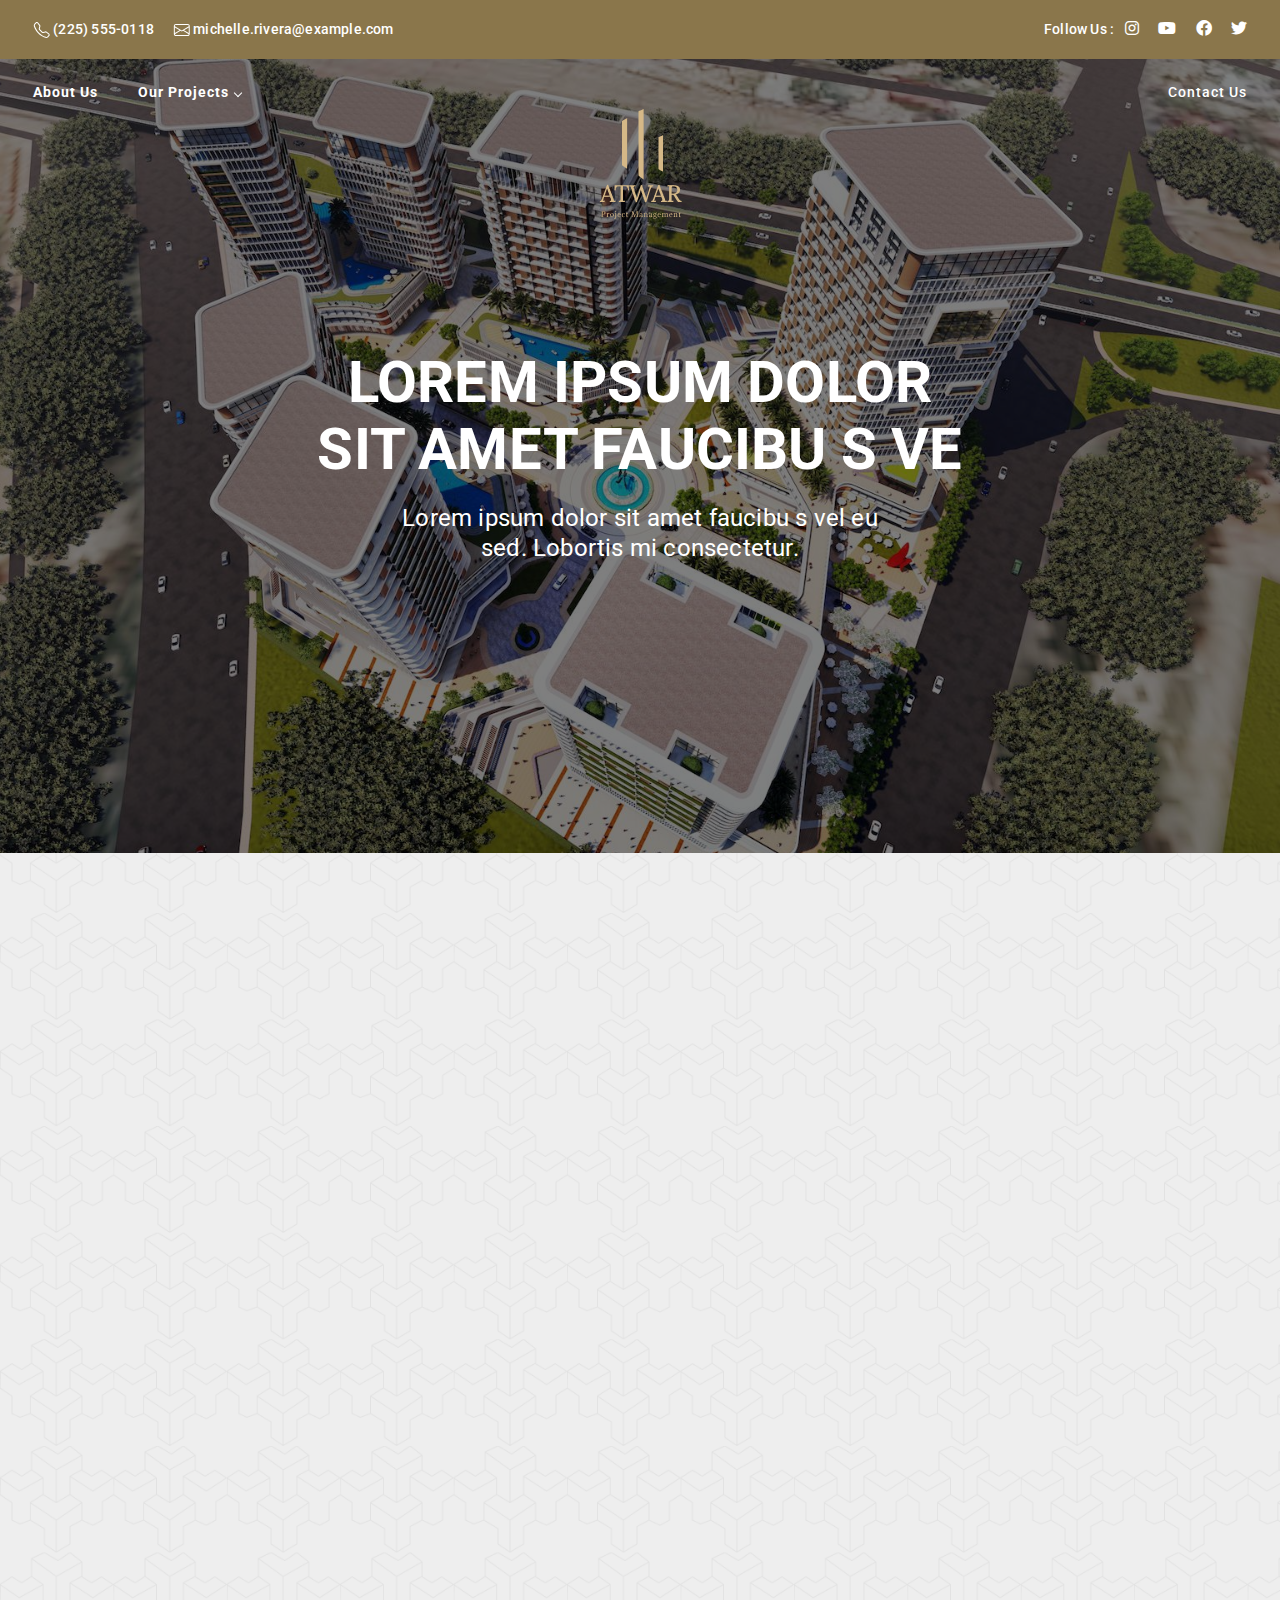
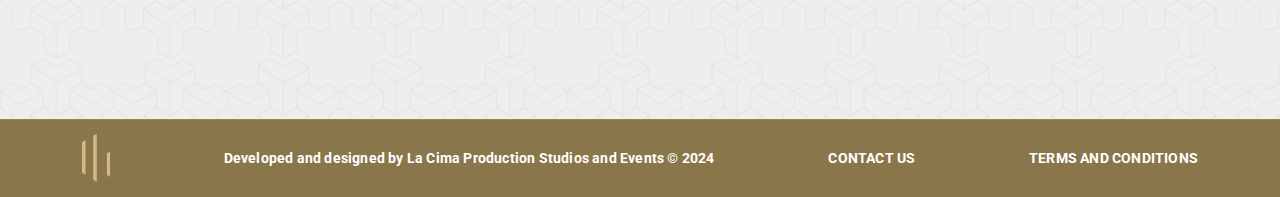
==== commit 15fb8d20: "enhancment" ====
--- a/index.html
+++ b/index.html
@@ -65,14 +65,23 @@
       <div class="header header-transparent">
           <nav id="navigation" class="navigation navigation-landscape">
             <div class="nav-header">
-              <div class="nav-toggle">     </div>
+          <div class="nav-toggle">
             
-
+                <span class="svg-icon svg-icon-2hx">
+                  <svg width="22" height="22" viewBox="0 0 16 15" fill="none" xmlns="http://www.w3.org/2000/svg">
+                    <rect y="6" width="16" height="3" rx="1.5" fill="#8A764B"/>
+                    <rect opacity="0.3" y="12" width="10" height="3" rx="1.5" fill="currentColor"/>
+                    <rect opacity="0.3" width="12" height="3" rx="1.5" fill="currentColor"/>
+                  </svg>
+                </span>
+
+                
              
+              </div>
          
-               <!-- <div class="hidden-me">
+              <div class="hidden-me">
             <img src="assets/img/logo-mobile.png">
-              </div> -->
+              </div> 
                 
             </div>
             <div class="nav-menus-wrapper" style="transition-property: none">
@@ -153,7 +162,7 @@
             <!-- Single Property -->
             <div class="col-xl-4 col-lg-4 col-md-6 col-sm-12">
              <a href="projects.html">
-              <div class="card  wow fadeIn" data-wow-delay="0.2s" h-100 position-relative">
+              <div class="card  wow fadeInUp" data-wow-delay="0.2s" h-100 position-relative">
                   <div class="card-thumb" data-overlay="5">
                     <img src="assets/img/ct-1.png" class="img-fluid" alt="" />
                   </div>
@@ -176,7 +185,7 @@
             <!-- Single Property -->
             <div class="col-xl-4 col-lg-4 col-md-6 col-sm-12">
                <a href="projects.html">
-              <div class="card  wow fadeIn" data-wow-delay="0.2s"  h-100 position-relative">
+              <div class="card  wow fadeInUp" data-wow-delay="0.2s"  h-100 position-relative">
                   <div class="card-thumb" data-overlay="5">
                     <img src="assets/img/ct-2.png" class="img-fluid" alt="" />
                   </div>
@@ -198,7 +207,7 @@
             <!-- Single Property -->
             <div class="col-xl-4 col-lg-4 col-md-6 col-sm-12">
               <a href="projects.html">
-              <div class="card wow fadeIn" data-wow-delay="0.2s"  h-100 position-relative">
+              <div class="card wow fadeInUp" data-wow-delay="0.2s"  h-100 position-relative">
                   <div class="card-thumb" data-overlay="5">
                     <img src="assets/img/ct-3.jpeg" class="img-fluid" alt="" />
                   </div>
@@ -218,7 +227,7 @@
             <!-- End Single Property -->
             <!-- Single Property -->
             <div class="col-xl-4 col-lg-4 col-md-6 col-sm-12">
-              <div class="card  wow fadeIn" data-wow-delay="0.2s"  h-100 position-relative">
+              <div class="card  wow fadeInUp" data-wow-delay="0.2s"  h-100 position-relative">
                 <a href="projects.html">
                   <div class="card-thumb" data-overlay="5">
                     <img src="assets/img/ct-4.png" class="img-fluid" alt="" />
@@ -239,7 +248,7 @@
             <!-- Single Property -->
             <div class="col-xl-4 col-lg-4 col-md-6 col-sm-12">
               <a href="projects.html">
-              <div class="card   wow fadeIn" data-wow-delay="0.2s" h-100 position-relative">
+              <div class="card   wow fadeInUp" data-wow-delay="0.2s" h-100 position-relative">
                   <div class="card-thumb" data-overlay="5">
                     <img src="assets/img/ct-5.png" class="img-fluid" alt="" />
                   </div>
@@ -261,7 +270,7 @@
             <!-- Single Property -->
             <div class="col-xl-4 col-lg-4 col-md-6 col-sm-12">
               <a href="projects.html">
-              <div class="card  wow fadeIn" data-wow-delay="0.2s"  h-100 position-relative">
+              <div class="card  wow fadeInUp" data-wow-delay="0.2s"  h-100 position-relative">
               
                   <div class="card-thumb" data-overlay="5">
                     <img src="assets/img/ct-6.png" class="img-fluid" alt="" />
--- a/assets/css/styles.css
+++ b/assets/css/styles.css
@@ -27,7 +27,10 @@
 @import url(plugins/light-box.css);
 /*------------------------------------
 	Fonts
+
+    
 ------------------------------------*/
+
 
 /*------------------------------------
 	Preloader
@@ -41,6 +44,12 @@
 h1,h2{
     font-weight: 700;
 }
+h1,h2,h3,h4,h5,h6,p,a{
+   margin: 0;
+   -webkit-font-smoothing: antialiased;
+   -moz-osx-font-smoothing: grayscale;
+}
+
 
 #preloader {
   position: fixed;
@@ -133,7 +142,6 @@
 	overflow-x: hidden !important;
 	font-weight: 400;
     font-family: "Roboto", serif;
-
 }
 
 .modal-open {
@@ -415,9 +423,16 @@
 }
 
 /*---------- GLobal Settings: Section Heading Style ---------*/
-.sec-heading {
+
+.sec-heading  {
 	margin-bottom:48px;
 }
+.sec-heading h1 {
+ font-size: 48px;
+line-height: 80px;
+letter-spacing: 0.2px;
+}
+
 
 .sec-heading h2 {
 font-size: 34px;
@@ -497,7 +512,7 @@
     width: 100%;
     display: table;
     position: relative;
-    padding: 0 25px;
+    padding: 0 33px;
 }
 
 .nav-toggle,
@@ -572,12 +587,13 @@
 }
 
 .nav-toggle {
+    width: 30px;
     height: 30px;
     padding: 6px 2px 0;
     position: absolute;
     top: 50%;
     margin-top: -14px;
-    left: 10px;
+    right: 15px;
     cursor: pointer;
 }
 
@@ -1085,15 +1101,10 @@
 
 .header {
     background: #fff;
-    padding: 0;
-    z-index: 1;
-    position: absolute;
-    left: 0;
-    z-index: 2;
-    top: 20px;
-    left: 20px;
-    border-radius: 4px;
-}
+    position: relative;
+    padding: 1.5rem 0;
+}
+
 .header-top {
     padding: 1em 0;
     background: #05222A
@@ -1103,16 +1114,7 @@
     float: left
 }
 
-.nav-toggle:before {
-    content: "";
-    position: absolute;
-    width: 24px;
-    height: 2px;
-    background-color: #8A764B;
-    border-radius: 4px;
-    box-shadow: 0 .5em 0 0 #5D5033, 0 1em 0 0 #8A764B;
-
-}
+
 
 
 
@@ -1167,7 +1169,6 @@
     align-items: center;
     float: left;
     width: 100%;
-    height: 100%;
     justify-content: space-between;
 }
 .navigation-portrait .mobile_nav {
@@ -1305,23 +1306,12 @@
 
 
 /*------------- Sample Of Projects ----------------*/
-.pr h1{
-    font-size: 38px;
-    margin-bottom: 40px;
-    font-weight: 600;
-}
 
 .Main-projects.sample h3{
     font-size: 24px;
 }
 /*------------- Homes Projects  ----------------*/
 
-.Home-projects img{
-max-height: 288px;
-width: 100%;
-object-fit: cover;
-
-}
 .Home-projects-caption h2{
     font-size: 34px;
     font-weight: 700;
@@ -1344,7 +1334,7 @@
 .Home-projects-caption h3{
 font-weight: 600;
 font-size: 34px;
-line-height: 44px;
+line-height: 40px;
 letter-spacing: 0.2px;
 
 
@@ -1427,17 +1417,13 @@
 }
 
 .pr_section:last-child{
-	margin-bottom: 20px;
+	margin-bottom: 0;
 }
 .pr_section_first {
     flex: 1;
 
 }
-.pr_section_first .pr_place_title {
-    font-size: 14px;
-    margin: 0;
-    text-align: left;
-}
+
 .pr_section_last {
     display: flex;
     align-items: center;
@@ -1450,11 +1436,9 @@
     display: block;
     position: relative;
     padding: 0;
-    min-height: 260px;
 }
 .comp-pr-blank {
     display: block;
-    height: 259px;
 }
 .compare-slide-menu .pr-listing.pr-2 .listing-name {
     font-size:13px;
@@ -1470,10 +1454,9 @@
     
 }
 .clp-img img {
-   height: 380px;
    object-fit: cover;
    width:100%;
-    
+   min-height: 403px;
 }
 .clp-title {
     padding:0px 0;
@@ -1511,11 +1494,16 @@
 }
 
 .sides-widget-header {
-    position: relative;
     display: flex;
-    padding:1.5rem 1rem 0.5rem 1rem;
+    padding: 48px 18px 0 18px;
     align-items: center;
-    gap: 10px;
+    gap: 16px;
+    margin-bottom: 5px;
+}
+.block-body p{
+line-height: 34px;
+margin:0 18px;
+font-size: 16px;
 }
 .sides-widget-header .company-photo img {
 
@@ -1536,24 +1524,24 @@
 
 }
 
-.pr_block_wrap.style-2 .block-body {
-    padding: 0rem 1rem 1rem;
-}
+
 .pr_block_wrap.style-2 .pr_block_wrap_header h4 {
     margin: 0;
     font-weight: 700;
     font-size: 24px;
-    line-height: 33px;
+    line-height: 34px;
 }
 .pr_block_wrap b{
     font-style: italic;
     font-size: 16px;
     font-weight: 600;
+    line-height: 34px;
+    margin:0 18px;
 }
 .pr_block_wrap h5{
-    padding: 0 1.5rem 0.5rem 1rem;
     font-weight: 700;
     font-size: 20px;
+    margin-bottom: 24px;
 
 }
 .pr_block_wrap.style-2 .pr_block_wrap_header .collapsed h4:after {
@@ -1570,17 +1558,18 @@
     display:none;
 }
 ul.pr_list {
-    margin: 0;
-    padding: 1.5rem 1rem 0.5rem 1rem;
-    width: 100%;
+    margin: 10px 0 0 10px;
+    padding-left: 16px;
     list-style: disc;
 }
 .pr_list li {
     padding: 0;
     font-size: 16px;
-    color:#101114;
-    margin-bottom: 1.2rem;
-    line-height: 1.5;
+    color: #101114;
+    line-height: 34px;
+}
+div#clOne{
+    padding: 36px 18px 24px 18px;
 }
 
 .pr-wrap {
@@ -1593,7 +1582,7 @@
     display: flex;
     flex-wrap: wrap;
     align-items: center;
-    padding: 10px 0;
+    padding:0;
 }
 
 
@@ -1603,12 +1592,20 @@
 .pr_section_first .pr_place_title {
     font-size: 14px;
     margin: 0;
-	font-weight:400;
+    font-weight: 400;
+    text-transform: uppercase;
+    line-height: 40px;
+    text-align: left;
 }
 .pr_section_last {
     display: flex;
     align-items: center;
 }
+.pr_section_last small {
+    font-size: 14px;
+    font-weight: 500;
+}
+
 
 .pr_section_first .pr_place_title>small {
     margin-left: 10px;
@@ -1966,6 +1963,10 @@
 
 
 /*---------------- pr Styles -------------------*/
+
+.pr {
+ padding-bottom: 32px;
+}
 .pr-listing {
     position: relative;
     width: 100%;
@@ -2409,7 +2410,7 @@
 }
 @media (max-width: 991px) {
 	.main-banner.image-banner, .hero-header, .hero-banner, .large-banner{
-		min-height:530px;
+		min-height:520px;
 	}
 	.pricing-body ul li {
 		padding: 9px 10px;
@@ -2484,11 +2485,15 @@
     line-height: 36px;
 }
 .hero-banner p{
- font-size: 15px;
+ font-size: 16px;
+ line-height: 26px;
+}
+.gray-bg{
+    background: #f7f9fc;
 }
 
 section {
-    padding: 60px 0 60px 0;
+    
 }
     .footer {
        text-align: center;
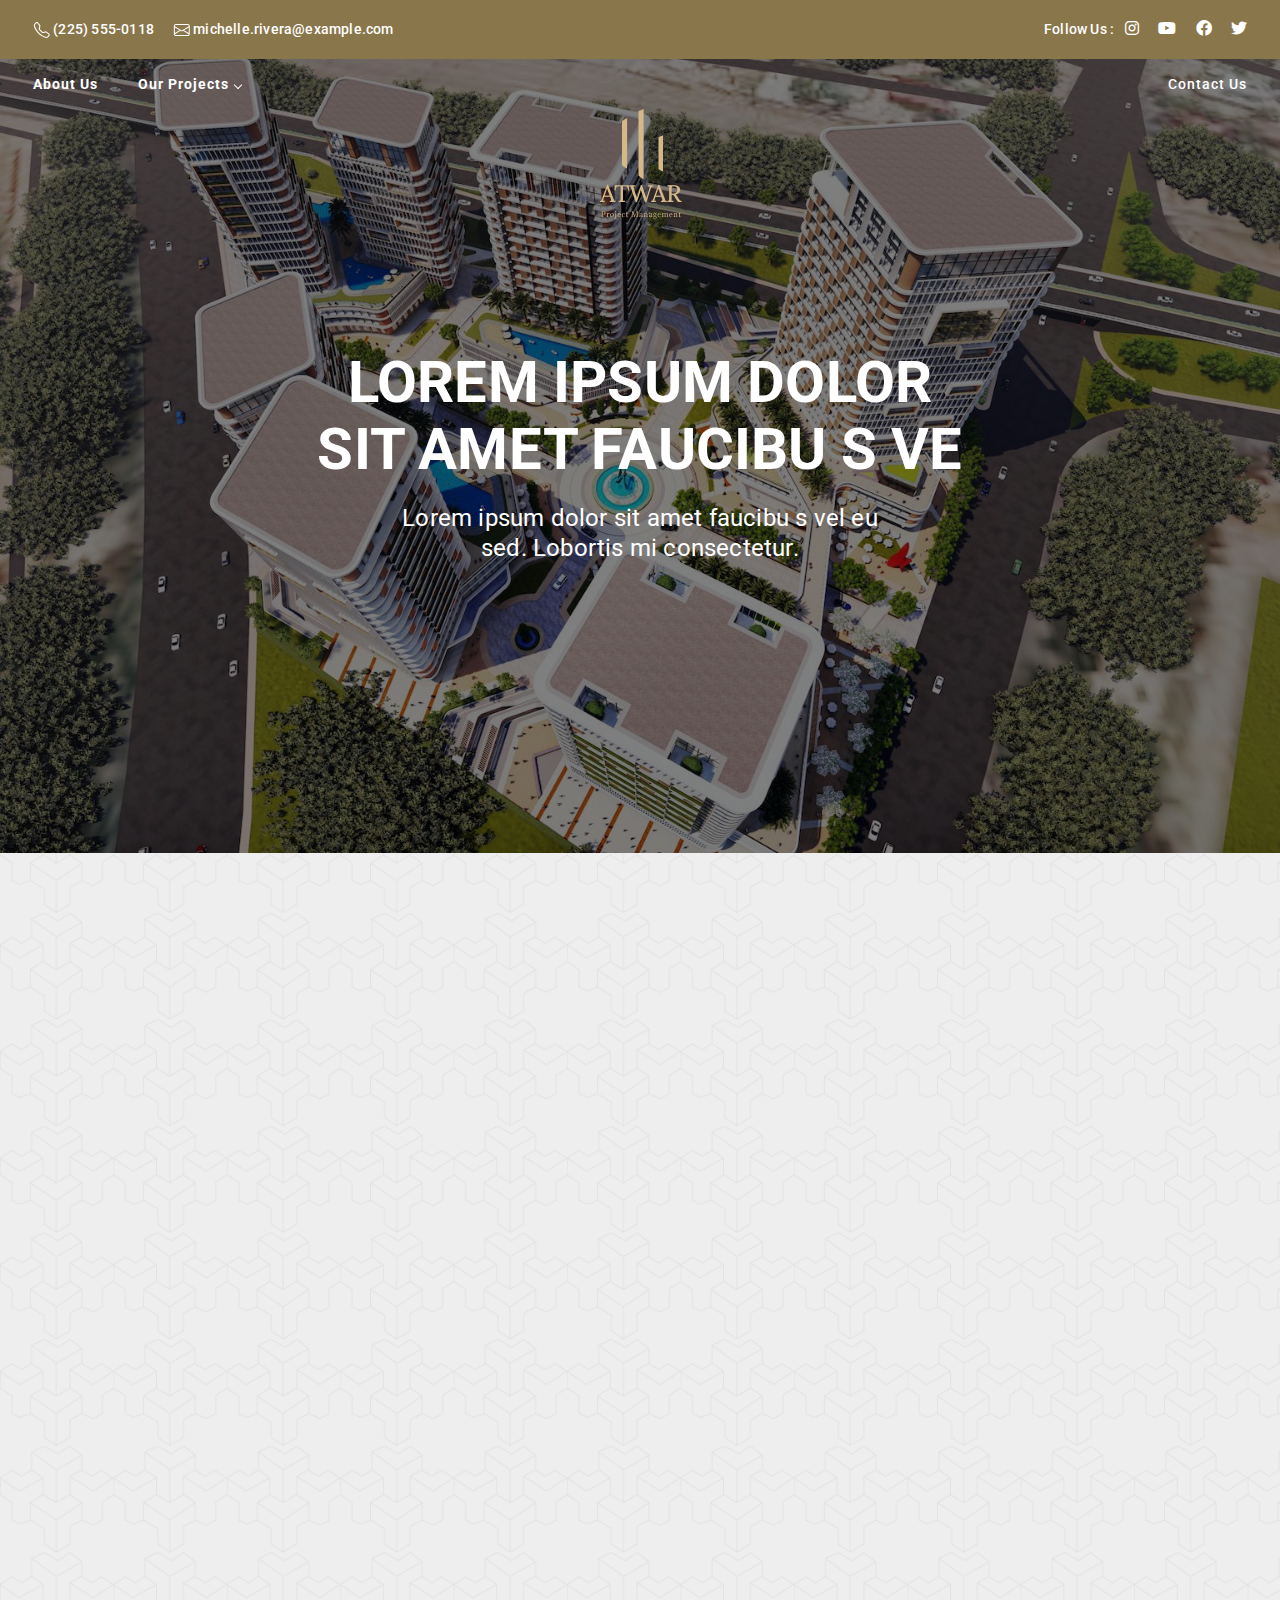
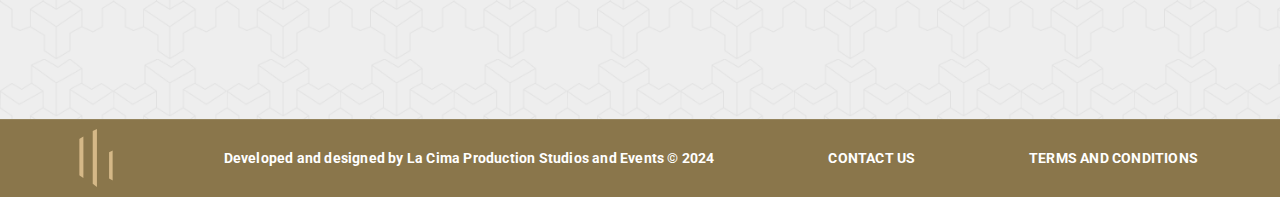
==== commit 446ab9b6: "enahncment" ====
--- a/index.html
+++ b/index.html
@@ -1,5 +1,5 @@
 <!DOCTYPE html>
-<html lang="zxx">
+<html lang="en">
   <head>
     <meta charset="utf-8" />
     <meta
@@ -7,6 +7,7 @@
       content="width=device-width, initial-scale=1, maximum-scale=1"
       />
     <title> Atwar - Project Management</title>
+    <link rel="icon" type="image/ico" href="https://assets.market-storefront.envato-static.com/storefront/assets/favicons/favicon-683776860a73328fbfb90221f38228ae31fd55217f17b0fdba2daa1727c47dbd.ico">
     <!-- Custom CSS -->
     <link href="assets/css/styles.css" rel="stylesheet" />
     <!-- Animateiom -->
@@ -15,6 +16,8 @@
     <link rel="preconnect" href="https://fonts.googleapis.com">
 <link rel="preconnect" href="https://fonts.gstatic.com" crossorigin>
 <link href="https://fonts.googleapis.com/css2?family=Readex+Pro:wght@160..700&family=Roboto:ital,wght@0,100;0,300;0,400;0,500;0,700;0,900;1,100;1,300;1,400;1,500;1,700;1,900&display=swap" rel="stylesheet">
+
+
 
   </head>
   <body>
@@ -68,7 +71,7 @@
           <div class="nav-toggle">
             
                 <span class="svg-icon svg-icon-2hx">
-                  <svg width="22" height="22" viewBox="0 0 16 15" fill="none" xmlns="http://www.w3.org/2000/svg">
+                  <svg width="35" height="35" viewBox="0 0 16 15" fill="none" xmlns="http://www.w3.org/2000/svg">
                     <rect y="6" width="16" height="3" rx="1.5" fill="#8A764B"/>
                     <rect opacity="0.3" y="12" width="10" height="3" rx="1.5" fill="currentColor"/>
                     <rect opacity="0.3" width="12" height="3" rx="1.5" fill="currentColor"/>
@@ -80,7 +83,7 @@
               </div>
          
               <div class="hidden-me">
-            <img src="assets/img/logo-mobile.png">
+            <a href="index.html"><img src="assets/img/logo-mobile.svg"></a>
               </div> 
                 
             </div>
@@ -102,7 +105,7 @@
                
                 <div class="nav-menu align-to-right">
                   <li>
-                    <a href="#"   class="fw-medium text-invers">
+                    <a href="#"  class="fw-medium text-invers">
                     Contact Us
                     </a>
                   </li>
@@ -301,7 +304,7 @@
           <div class="container">
             <div class="footer-links">
               <div>
-                <img src="assets/img/footer-logo.png" class="img-fluid" alt="" />
+                <img src="assets/img/footer-logo.svg" class="img-fluid" alt="" />
               </div>
               <div>
                 <a href="#">Developed and designed by <br/> La Cima Production Studios and Events © 2024 </a>
--- a/assets/css/styles.css
+++ b/assets/css/styles.css
@@ -592,8 +592,8 @@
     padding: 6px 2px 0;
     position: absolute;
     top: 50%;
-    margin-top: -14px;
-    right: 15px;
+    margin-top: -18px;
+    right: 30px;
     cursor: pointer;
 }
 
@@ -1102,7 +1102,7 @@
 .header {
     background: #fff;
     position: relative;
-    padding: 1.5rem 0;
+    padding:1rem 0;
 }
 
 .header-top {
@@ -1978,6 +1978,9 @@
 .listing-short-detail-holder{
     margin-left: 10px;
     margin-top: 14px; 
+}
+.listing-short-detail.pb-1 {
+    padding-bottom: 5px !important;
 }
 
 .pr-listing button a{
@@ -2521,14 +2524,14 @@
   }
 } 
 
-/* .card:hover img {
-    transform: scale(1.2, 1.2);
+ .card:hover img, img.img-fluid{
+    transform: scale(1.2, 1.2) !important;
+}  
+
+.card img , img.img-fluid{
+ transition: transform .5s ease;
+    cursor: pointer;
 } 
-
-.card .abx-thumb img{
-    transition: all .4s ease-in-out; 
-    cursor: pointer;
-} */
 
 .h-100 {
     height: 100% !important;
@@ -2545,7 +2548,7 @@
     border-radius: 0;
     position: relative;
     overflow: hidden;
-    margin-bottom:30px;
+    margin-bottom:20px;
 }
 .blog-wrap-grid.style2 {
     background: #F9E8E8;
@@ -2562,6 +2565,10 @@
     font-size: 14px;
     padding:6px;
 }
+.blog-wrap-grid button:hover{
+    background:#5D5033;
+    transition:300ms;
+}
 .blog-wrap-grid button a{
     color: #fff;
 
@@ -2663,8 +2670,9 @@
     margin-left: 4px;
 }
 
+
 .Industrial .list-img-slide.position-relative img {
-    max-height: 360px;
+    height: 360px;
     object-fit: cover;
 }
 .Industrial .listing-short-detail.custom p{
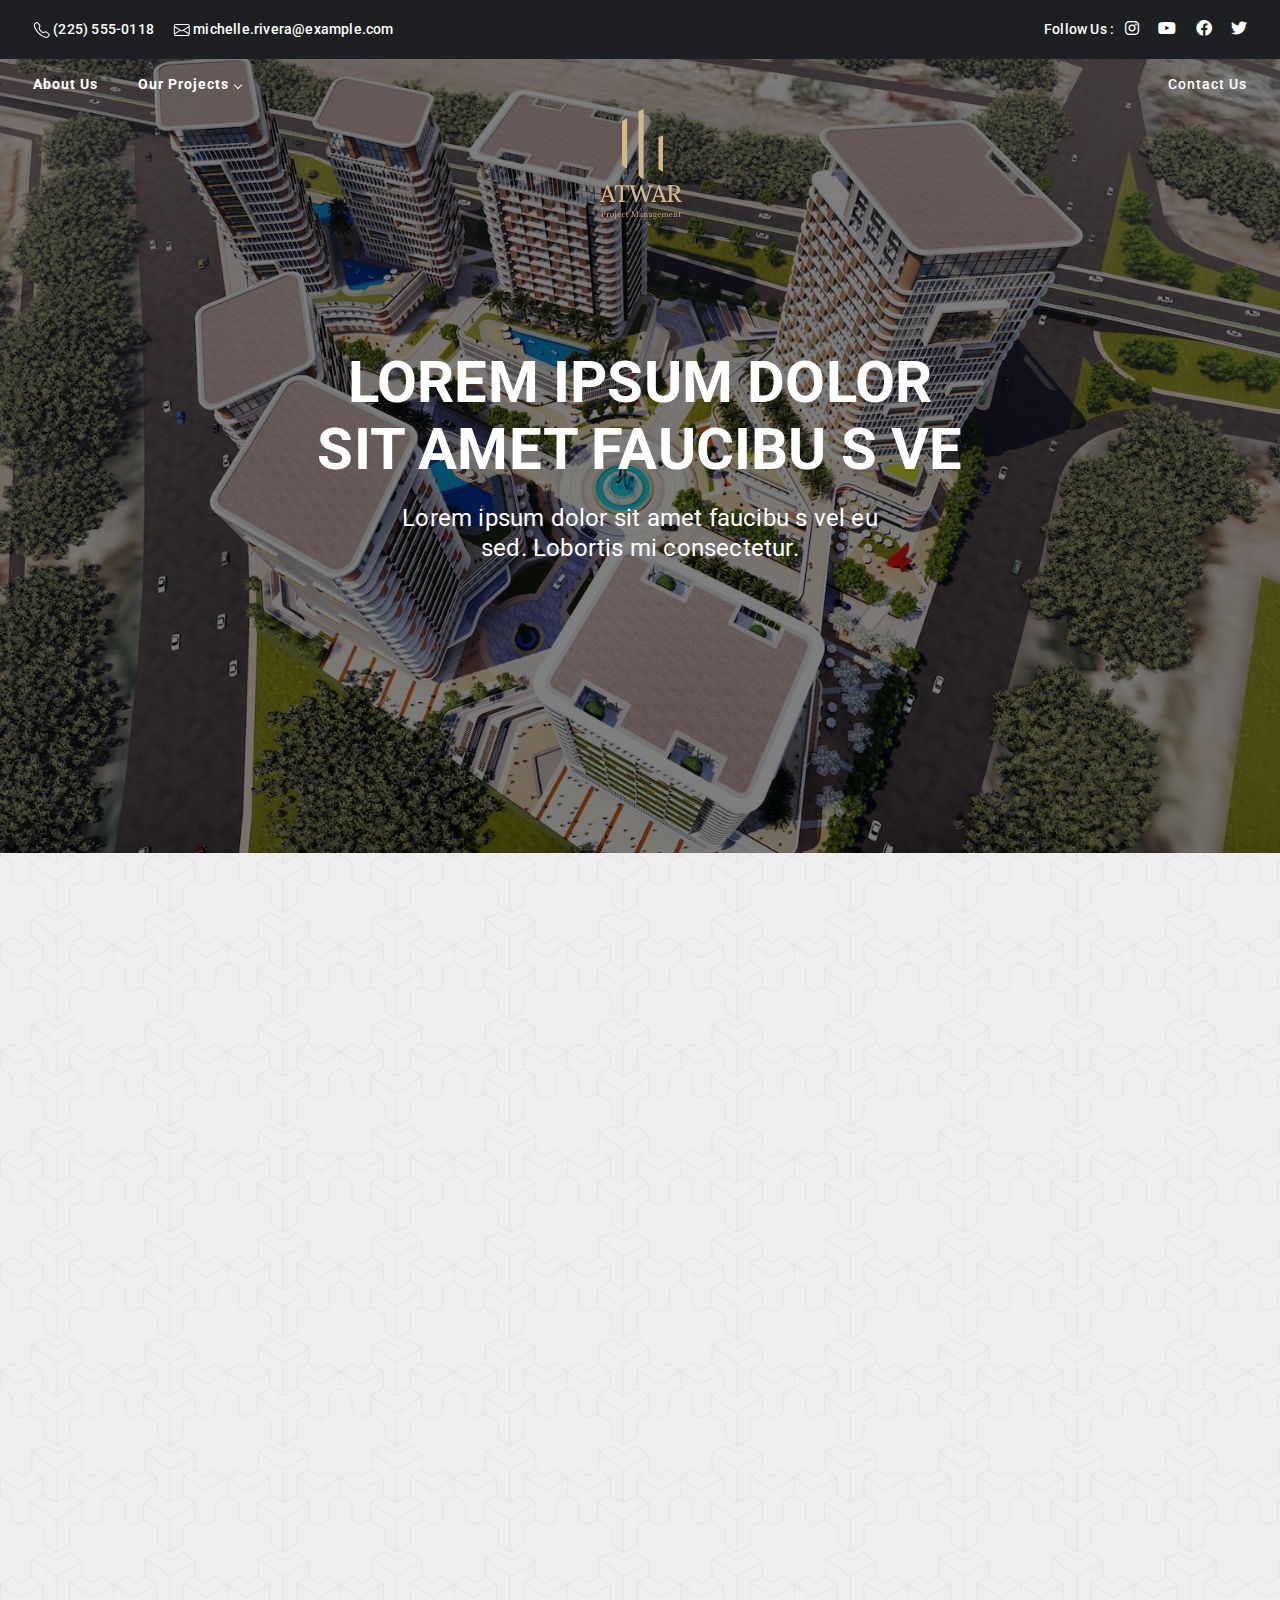
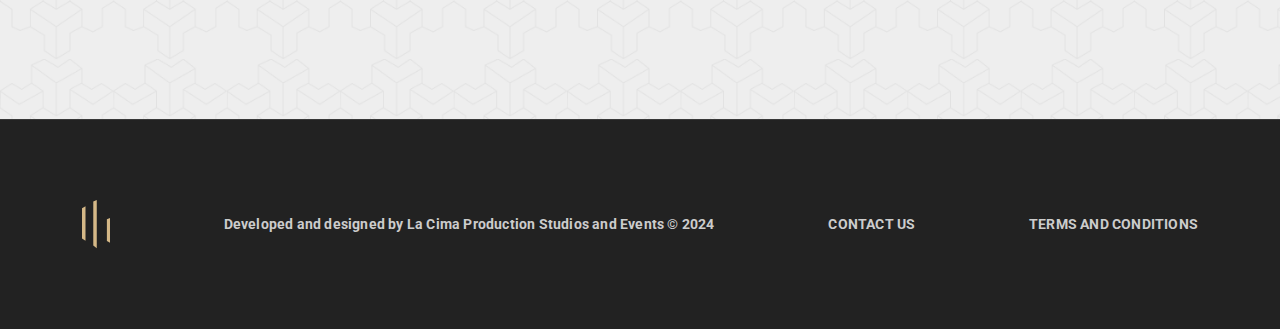
==== commit b32e7be6: "add about page" ====
--- a/index.html
+++ b/index.html
@@ -7,7 +7,7 @@
       content="width=device-width, initial-scale=1, maximum-scale=1"
       />
     <title> Atwar - Project Management</title>
-    <link rel="icon" type="image/ico" href="https://assets.market-storefront.envato-static.com/storefront/assets/favicons/favicon-683776860a73328fbfb90221f38228ae31fd55217f17b0fdba2daa1727c47dbd.ico">
+ <link rel="icon" type="image/ico" href="./assets/img/logo-mobile.svg"> 
     <!-- Custom CSS -->
     <link href="assets/css/styles.css" rel="stylesheet" />
     <!-- Animateiom -->
@@ -123,9 +123,10 @@
       <!-- ============================================================== -->
       <!-- Top header  -->
       <!-- ============================================================== -->
+      
       <!-- ============================ Hero Banner  Start================================== -->
       <div
-       class="image-cover hero-banner "
+       class="image-cover hero-banner"
         style="background: url(assets/img/banner-7.jpeg) no-repeat fixed center;
         background-size: cover"
         data-overlay="5"
--- a/assets/css/styles.css
+++ b/assets/css/styles.css
@@ -25,16 +25,24 @@
 @import url(plugins/font-awesome.css);
 @import url(plugins/icofont.css);
 @import url(plugins/light-box.css);
+
 /*------------------------------------
 	Fonts
-
+------------------------------------ */
     
-------------------------------------*/
+    @font-face {
+    font-family: 'Dubai';
+    src: url('../../assets//fonts//dubai//Dubai-Medium.ttf');
+    font-weight: normal;
+    font-style: normal;
+}
 
 
 /*------------------------------------
 	Preloader
-------------------------------------*/
+ ----------------------------------- */
+
+
 :root, [data-bs-theme=light] {
 	--bs-primary-rgb:#8A764B;
 }
@@ -245,7 +253,7 @@
 [data-overlay]:before {
   position: absolute;
   content: '';
-  background: #252525;
+  background: #0000005C;
   width: 100%;
   height: 100%;
   top: 0;
@@ -265,6 +273,9 @@
 }
 
 
+[data-overlay="4"]:before {
+    opacity: 0.36;
+  }
 [data-scrim-top="5"]:before {
   opacity: 0.5;
 }
@@ -494,7 +505,8 @@
 .nav-dropdown,
 .nav-menu,
 ul {
-    list-style: none
+    list-style: none;
+    padding:0;
 }
 
 .menu__link,
@@ -1686,45 +1698,6 @@
 
 
 /*---------- Slick Arrow -------------*/
-.slick-next, .slick-prev{
-	width: 40px;
-	height: 40px;
-}
-.slick-next {
-    right:25px;
-}
-.slick-prev {
-    left: 25px;
-	z-index: 1;
-}
-.slick-arrow:before {
-    top: 0;
-    width: 40px;
-    height: 40px;
-    display: inline-block;
-    line-height: 40px;
-    background: rgba(255, 255, 255,0.4);
-    font-size: 12px;
-    color: #ffffff;
-    cursor: pointer;
-    border-radius: 4px;
-	font-weight: 900;
-    box-shadow: 0 5px 24px rgba(31, 37, 59, 0.15);
-    transition: 0.2s;
-}
-.top-arrow>.slick-next {
-    top: -40px;
-    right: 40px;
-}
-.top-arrow>.slick-arrow:before {
-    box-shadow: none;
-    background:#acc6e0;
-}
-.top-arrow>.slick-prev {
-    top: -40px;
-    right: 90px;
-    left: auto;
-}
 
 
 
@@ -1750,13 +1723,7 @@
 footer{
 	background:#8A764B;
 }
-.footer-logo {
-    padding: 20px 0;
-    display: inline-block;
-    width: 100%;
-    border-top: 1px solid #eaeef3;
-    border-bottom: 1px solid #eaeef3;
-}
+
 .nav-footer-logo{
 	display:inline-flex;
 	align-items:center;
@@ -1918,34 +1885,7 @@
 
 
 /* ====================== New Updated Styles ==================*/
-.slick-dots li button:before {
-    font-family: slick;
-    font-size: 18px;
-    line-height:16px;
-    position: absolute;
-    top: 0;
-    left: 0;
-    width:16px;
-    height:16px;
-    content: '•';
-    text-align: center;
-    opacity: .3;
-    color: #26345f;
-    -webkit-font-smoothing: antialiased;
-    -moz-osx-font-smoothing: grayscale;
-    background: rgba(1, 41, 91,0.1);
-    border-radius: 50%;
-}
-.slick-slide img{
-    width: 100%;
-}
-.slick-dots li.slick-active button:before {
-    opacity: 1;
-    color: #626e80;
-    line-height: 18px;
-    content: "•";
-    font-size: 7px;
-}
+
 /*--------- Team Styles -----------*/
 
 
@@ -2011,67 +1951,10 @@
     position: absolute;
     bottom:12px;
 }
-.list-img-slide .slick-dots li {
-    width: 18px;
-    height: 4px;
-}
-.slick-dots li button {
-    font-size: 0;
-    line-height: 0;
-    display: block;
-    width: 18px;
-    height:4px;
-    padding:0;
-    cursor: pointer;
-    color: transparent;
-    border: 0;
-    outline: 0;
-    background: 0 0;
-    
-}
-.list-img-slide .slick-dots li button:before {
-    font-family: slick;
-    font-size: 18px;
-    line-height: 4px;
-    position: absolute;
-    top: 0;
-    left: 0;
-    width:18px;
-    height:4px;
-    opacity: 1;
-    text-align: center;
-    -webkit-font-smoothing: antialiased;
-    -moz-osx-font-smoothing: grayscale;
-    background: rgb(51, 60, 86);
-    border-radius: 4px;
-    color: transparent !important;
-    box-shadow: 0px 0px 0px 4px rgb(31 38 62 / 20%);
-    -webkit-box-shadow: 0px 0px 0px 3px rgb(79 91 125);
-}
-.list-img-slide .slick-dots li.slick-active button:before {
-    font-family: slick;
-    font-size: 18px;
-    line-height: 16px;
-    position: absolute;
-    top: 0;
-    left: 0;
-    width:26px;
-    height:4px;
-    text-align: center;
-    -webkit-font-smoothing: antialiased;
-    -moz-osx-font-smoothing: grayscale;
-    background: #fff;
-    border-radius: 4px;
-    box-shadow: none !important;
-}
-.list-img-slide .slick-dots li button:before {
-    width: 18px;
-    height: 4px;
-    background: rgba(255, 255, 255,0.8);
-    box-shadow: none !important;
-    -webkit-box-shadow: none !important;;
-    
-}
+
+
+
+
 .pr-listing.list_view .list_view_flex {
     padding-left: 15px;
 }
@@ -2273,6 +2156,7 @@
 	.main-banner.image-banner, .hero-header, .hero-banner{
 		min-height:794px;
 	}
+
 	.hero-header.min-banner{
 		height:80vh;
 		min-height:400px;
@@ -2306,8 +2190,8 @@
 @media (min-width: 1400px) {
 	.main-banner.image-banner, .hero-header, .hero-banner{
 		min-height:794px;
-		height: 100vh;
-	}
+	}
+  
 }
 @media (max-width: 1199px) {
 	.pr-listing.pr-1 .listing-location {
@@ -2415,6 +2299,7 @@
 	.main-banner.image-banner, .hero-header, .hero-banner, .large-banner{
 		min-height:520px;
 	}
+	
 	.pricing-body ul li {
 		padding: 9px 10px;
 		font-size: 15px;
@@ -2524,9 +2409,9 @@
   }
 } 
 
- .card:hover img, img.img-fluid{
+ /* .card:hover img, img.img-fluid{
     transform: scale(1.2, 1.2) !important;
-}  
+}   */
 
 .card img , img.img-fluid{
  transition: transform .5s ease;
@@ -2607,8 +2492,8 @@
 
  
             
-            .Secondary-header {
-    background: #8A764B;
+     .Secondary-header {
+    background: #1D1F22;
     color: #fff;
    padding:18px 33px;
    position: relative;
@@ -2716,4 +2601,953 @@
    .sample-project.slick-slide img{
         max-height: 243px;
    }
- + 
+
+
+   /*------------ About Page ----------------*/
+
+
+   /* Content Banner Styles */
+.content-banner {
+    height: 595px; /* Default height */
+    background: url("../img/About/bg.png") center center / cover no-repeat fixed;
+    position: relative;
+    display: flex;
+    align-items: center;
+    justify-content: center;
+  }
+  
+  .content-banner::before {
+    content: "";
+    position: absolute;
+    top: 0;
+    left: 0;
+    right: 0;
+    bottom: 0;
+    background: rgba(0, 0, 0, 0.4); /* Overlay effect */
+    z-index: 1;
+  }
+  
+  .content-banner .container {
+    position: relative;
+    z-index: 2;
+  }
+  
+  /* Content Heading */
+  .content-heading {
+    text-align: center;
+    color: #fff;
+    font-size: 48px;
+    font-weight: 700;
+  }
+  
+  /* Responsive Design */
+  @media (max-width: 1200px) {
+    .content-banner {
+      height: 500px;
+    }
+    .content-heading {
+      font-size: 40px;
+    }
+  }
+  
+  @media (max-width: 768px) {
+    .content-banner {
+      height: 400px;
+    }
+    .content-heading {
+      font-size: 32px;
+    }
+  }
+  
+  @media (max-width: 576px) {
+    .content-banner {
+      height: 300px;
+    }
+    .content-heading {
+      font-size: 24px;
+      padding: 0 10px;
+    }
+  }
+
+.About-page{
+	background:#fff url(../img/About/about.png);
+    background-size: 30%;
+    background-position: top left;
+    background-repeat: no-repeat;
+}
+
+.About-page h2{
+    font-size: 40px;
+    font-weight: 900;
+    line-height: 48px;
+    text-align: left;
+    color: #BFA179;   
+    display: flex;
+    flex-direction: column;
+    margin-top: 29px;
+}
+.About-page p{
+    font-size: 20px;
+    line-height: 43px;
+   margin-bottom: 30px;
+}
+.About-page p:last-child {
+    margin: 0;
+}
+.About-page span{
+font-weight: 700;
+    
+}
+
+.About-page b{
+    color: #BFA179;
+}
+   
+
+
+/* Responsive for iPad (768px and below) */
+@media (max-width: 768px) {
+  .About-page {
+    background-size: 50%;
+    background-position: top center;
+    padding: 20px;
+  }
+
+  .About-page h2 {
+    font-size: 30px;
+    line-height: 38px;
+    text-align: center;
+    margin-top: 20px;
+  }
+
+  .About-page p {
+    font-size: 18px;
+    line-height: 30px;
+    text-align: justify;
+    margin-bottom: 20px;
+  }
+
+  .About-page .sec-heading {
+    text-align: center;
+  }
+
+  .About-page .row {
+    flex-direction: column;
+  }
+
+  .About-page .col-lg-4, 
+  .About-page .col-lg-8 {
+    width: 100%;
+    max-width: 100%;
+    text-align: center;
+  }
+
+  .About-page .col-lg-8 {
+    margin-top: 20px;
+  }
+}
+
+/* Responsive for Mobile (480px and below) */
+@media (max-width: 480px) {
+  .About-page {
+    background-size: 80%;
+    background-position: top center;
+    padding: 15px;
+  }
+
+  .About-page h2 {
+    font-size: 24px;
+    line-height: 32px;
+    text-align: center;
+    margin-top: 40px 15px;
+  }
+
+  .About-page p {
+    font-size: 16px;
+    line-height: 26px;
+    text-align: justify;
+    margin-bottom: 15px;
+  }
+
+  .About-page .sec-heading {
+    text-align: center;
+  }
+
+  .About-page .row {
+    flex-direction: column;
+  }
+
+  .About-page .col-lg-4,
+  .About-page .col-lg-8 {
+    width: 100%;
+    max-width: 100%;
+    text-align: center;
+  }
+
+  .About-page .col-lg-8 {
+    margin-top: 15px;
+  }
+}
+
+   /*------------ About Page ----------------*/
+
+   section.who-are-we{
+    padding-top: 0;
+    display: flex;
+   }
+
+.section {
+    margin: 0 0 20px 0;
+    padding: 20px 0 0 0;
+    position: relative;
+}
+
+.section h3 {
+    font-size: 25px;
+    text-transform: uppercase;
+    font-weight: 700;
+}
+
+.section h1 {
+    font-size: 125px;
+    color: #ba9770;
+    font-weight: 700;
+    letter-spacing: -5px;
+    right: 20px;
+    position: relative;
+
+
+}
+
+.section p {
+    font-size: 36px;
+    text-transform: uppercase;
+    line-height: 47px;
+    max-width: 725px;
+    text-align: left;
+
+}
+
+
+.vision {
+    float: left; 
+    padding:0;
+}
+
+.mission {
+    float: right;
+
+}
+.vision::after, 
+.mission::before {
+    content: "";
+    position: absolute;
+    border: 2px solid #D5B887; /* Set border width and color */
+    z-index: -1;
+    z-index: 1;
+}
+
+.vision::after {
+    top: 30%;
+    left: 100%;
+    width: 220px;
+    height:220px;
+    border-left: none;
+    border-bottom: none;
+    margin-left: 32px;
+    z-index: 1;
+}
+
+
+
+.mission:before {
+    top: 10%;
+    right: 100%;
+    width: 220px;
+    height: 220px;
+    border-right: none;
+    border-top: none;
+    margin-right: 32px;
+    
+}
+
+
+/* Responsive for iPad (768px and below) */
+@media (max-width: 768px) {
+    section.who-are-we {
+      flex-direction: column;
+      align-items: center;
+      padding: 40px 15px;
+    }
+  
+    .who-are-we {
+      margin: 0 auto 40px auto;
+      padding: 0;
+      text-align: center;
+    }
+  
+    .who-are-we h3 {
+      font-size: 20px;
+    }
+  
+    .who-are-we h1 {
+      font-size: 70px;
+      letter-spacing: -2px;
+      right: 0;
+    }
+  
+    .who-are-we p {
+      font-size: 24px;
+      line-height: 32px;
+      max-width: 90%;
+      margin: 0 auto;
+      text-align: center;
+    }
+  
+    .vision::after,
+    .mission::before {
+      display: none;
+    }
+  }
+  
+  /* Responsive for Mobile (480px and below) */
+  @media (max-width: 480px) {
+    section.who-are-we {
+      flex-direction: column;
+      padding: 15px;
+    }
+  
+    .who-are-we {
+      margin: 0 auto 30px auto;
+      padding: 0;
+      text-align: center;
+    }
+  
+    .who-are-we h3 {
+      font-size: 18px;
+    }
+  
+    .who-are-we h1 {
+      font-size: 50px;
+      letter-spacing: -1px;
+      right: 0;
+    }
+  
+    .who-are-we p {
+      font-size: 18px;
+      line-height: 26px;
+      max-width: 95%;
+      margin: 0 auto;
+      text-align: center;
+    }
+  
+    .vision::after,
+    .mission::before {
+      display: none;
+    }
+  }
+
+
+
+/*------------- meet Founder -------------*/
+
+
+
+.meet-Founder h2 {
+    font-size: 38px;
+    line-height: 48px;
+    font-weight: 700;
+    color: #BFA179;
+}
+.meet-Founder{
+background: #F2EFE7;
+padding-bottom: 0;
+}
+
+
+
+.meet-Founder-heading p {
+    font-size: 38px;
+    font-weight: 700;
+    background: red;
+    display: inline;
+    padding: 4px 6px;
+    border-radius: 5px;
+    background: #000;
+    color: #F2EFE7;
+    line-height: 52px;
+}
+.our-Founder-author {
+    text-align: left;
+    padding:0 0 20px 0;
+    display: inline-block;
+    width: 100%;
+}
+.smart-center{
+	text-align:center;
+}
+
+.our-Founder .item{
+    padding:0 15px;
+}
+
+
+
+.our-Founder-author-thumb {
+    width:199px;
+    height:199px;
+    border-radius: 50%;
+	position:relative;
+}
+.our-Founder-content p {
+    font-size: 17px;
+    line-height: 26px;
+}
+
+.our-Founder-author-thumb img{
+    border-radius: 50%;
+    object-fit: cover;
+}
+
+
+.our-Founder-author-info {
+    display: inline-block;
+    margin-left: 0;
+    margin-top: 15px;
+}
+.our-Founder.smart-light .our-Founder-author-title{
+	color:#ffffff;
+}	
+.our-Founder-author-info .our-Founder-author-title {
+    font-size: 24px;
+    line-height: 26px;
+}
+.our-Founder-author-info .our-Founder-author-subtitle {
+    font-size: 20px;
+    font-family: "Dubai";
+    text-transform: uppercase;
+}
+
+.our-Founder-author-info .our-Founder-author-subtitle p {
+    line-height: 26px;
+    font-size: 16px;
+}
+.our-Founder-author-box {
+    display: flex;
+    flex-wrap: wrap;
+    justify-content: center;
+    align-items: center;
+}
+.smart-center .st-author-box {
+    display: flex;
+    flex-wrap: wrap;
+    align-items: center;
+	justify-content:center;
+}
+
+
+
+ .slick-dots {
+    position: absolute;
+    right: 0;
+    bottom: 0;
+    left: 0;
+    z-index: 15;
+    display: -webkit-box !important;
+    display: -ms-flexbox !important;
+    display: flex !important;
+    -webkit-box-pack: center;
+    -ms-flex-pack: center;
+    justify-content: center;
+   
+    padding-left: 0;
+    list-style: none;
+}
+
+.slick-dots li button:before{
+    color:transparent;
+    font-size: 0;
+    display:none;
+}
+
+ .slick-dots li.slick-active button {
+    background: #fff;
+    opacity: 1;
+}
+ .slick-dots li.slick-active {
+    width: 24px;
+}
+
+ .slick-dots li button {
+    display: block;
+    width: 100%;
+    height: 4px;
+    padding: 0;
+    color: transparent;
+    font-size: 0;
+    background: #fff;
+    border: 0;
+    border-radius: 1px;
+    outline: none;
+    cursor: pointer;
+    opacity: 0.5;
+    -webkit-transition: all 0.5s;
+    transition: all 0.5s;
+}
+
+
+/* Responsive for iPad (768px and below) */
+@media (max-width: 768px) {
+    .our-Founder-author-thumb {
+      width: 150px;
+      height: 150px;
+    }
+  
+    .our-Founder-content p {
+      font-size: 15px;
+      line-height: 22px;
+      text-align: center;
+    }
+  
+    .our-Founder-author-info {
+      text-align: center;
+    }
+  
+    .our-Founder-author-info .our-Founder-author-title {
+      font-size: 20px;
+    }
+    .meet-Founder-heading{
+        text-align: center;
+        margin-bottom: 30px
+    }
+    
+  
+    .our-Founder-author-info .our-Founder-author-subtitle {
+      font-size: 16px;
+    }
+    .meet-Founder h2 {
+        font-size: 28px;
+        line-height: 36px;
+      }
+    
+      .meet-Founder-heading p {
+        font-size: 28px;
+        line-height: 40px;
+      }
+  }
+
+
+  
+  /* Responsive for Mobile (480px and below) */
+  @media (max-width: 480px) {
+    .our-Founder-author-thumb {
+      width: 120px;
+      height: 120px;
+    }
+  
+    .our-Founder-content p {
+      font-size: 14px;
+      line-height: 20px;
+      text-align: justify;
+      padding: 0 10px;
+    }
+  
+    .our-Founder-author-info {
+      text-align: center;
+    }
+  
+    .our-Founder-author-info .our-Founder-author-title {
+      font-size: 18px;
+    }
+  
+    .our-Founder-author-info .our-Founder-author-subtitle {
+      font-size: 14px;
+    }
+  
+    .slick-dots li.slick-active {
+      width: 16px;
+    }
+  
+    .slick-dots li button {
+      height: 3px;
+      border-radius: 2px;
+    }
+  }
+
+
+
+
+
+
+/*------------- Meet Founder End -------------*/
+
+
+/*------------- Meet Team Start -------------*/
+.meet-team h2 {
+    font-size: 38px;
+    line-height: 48px;
+    font-weight: 700;
+    color: #000000;
+}
+.meet-team{
+background: #F2EFE7;
+}
+
+
+.meet-team-heading  {
+  margin-bottom: 20px;
+}
+
+
+.meet-team-heading p {
+    font-size: 38px;
+    font-weight: 700;
+    display: inline;
+    padding: 4px 6px;
+    border-radius: 5px;
+    background: #1D1F22;
+    color: #EEEEEE;
+    line-height: 52px;
+}
+
+.team-card {
+    display: flex;
+    flex-wrap: wrap;
+    align-items: center;
+    box-shadow: 0px 3px 15px -4px #00000040;
+    border-radius: 10px;
+    margin-bottom: 20px;
+    background:#fff;
+    padding: 26px 16px 27px 16px;
+}
+.team-card p{
+    font-size: 16px;
+    line-height: 28px;
+}
+.team-card-header p{
+    font-weight: 700;
+    font-size: 19px;
+    line-height: 23px; 
+}
+.team-card img {
+    width: 129px;
+    height: 162px;
+    object-fit: cover;
+    margin-right: 16px;
+    flex-shrink: 0;
+}
+.team-content {
+    flex: 1;
+}
+.team-title {
+    font-weight: 700;
+    font-size: 19px;
+    line-height: 23px;
+}
+
+.team-card-header {
+    display: flex;
+    align-items: center;
+    margin-bottom: 22px;
+}
+
+/* Media Query for Tablets (max-width: 768px) */
+@media (max-width: 768px) {
+    .meet-team h2 {
+      font-size: 28px;
+      line-height: 36px;
+    }
+  
+    .meet-team-heading{
+        text-align: center;
+        margin-bottom: 30px
+    }
+    .meet-team-heading p {
+      font-size: 28px;
+      line-height: 40px;
+    }
+  
+    .team-card {
+      flex-direction: column;
+      text-align: center;
+      padding: 20px;
+    }
+  
+    .team-card img {
+      width: 100px;
+      height: 125px;
+      margin-bottom: 16px;
+    }
+  
+    .team-card-header {
+      flex-direction: column;
+      margin-bottom: 16px;
+    }
+  
+    .team-title {
+      font-size: 18px;
+      line-height: 22px;
+    }
+  
+    .team-card p {
+      font-size: 14px;
+      line-height: 24px;
+    }
+  }
+  
+  /* Media Query for Mobile (max-width: 576px) */
+  @media (max-width: 576px) {
+    .meet-team h2 {
+      font-size: 24px;
+      line-height: 32px;
+    }
+  
+    .meet-team-heading p {
+      font-size: 24px;
+      line-height: 34px;
+    }
+  
+    .team-card img {
+      width: 80px;
+      height: 100px;
+    }
+  
+    .team-title {
+      font-size: 16px;
+      line-height: 20px;
+    }
+  
+    .team-card p {
+      font-size: 13px;
+      line-height: 20px;
+    }
+  }
+
+/*------------- Meet Team End -------------*/
+
+
+/*------------- Partners Section Styling Start -------------*/
+
+   .partners-section {
+    padding: 50px 20px;
+    text-align: center;
+    background-color: #f9f9f9;
+}
+
+.partners-title {
+    color: #b48b67; /* Accent color */
+    font-weight: bold;
+    margin-bottom: 10px;
+}
+
+.partners-description {
+    color: #666; /* Subtext color */
+    margin-bottom: 40px;
+    font-size: 16px;
+}
+
+.partner-logos {
+    display: flex;
+    justify-content: space-around;
+    align-items: center;
+    flex-wrap: wrap;
+}
+
+.partner-logos img {
+    max-width: 150px;
+    height: auto;
+    margin: 10px;
+    filter: grayscale(100%); /* Optional: Make logos grayscale */
+    transition: filter 0.3s ease;
+}
+
+.partner-logos img:hover {
+    filter: grayscale(0); /* Highlight logo on hover */
+}
+
+@media (max-width: 768px) {
+    .partner-logos img {
+        max-width: 120px;
+    }
+}
+
+
+/*------------- Partners Section Styling End -------------*/
+
+
+
+/*------------- Footer Styling Start -------------*/
+
+
+     /* Footer Styling */
+     .footer {
+        background-color: #222; /* Dark background */
+        color: #ccc; /* Light text */
+        padding: 80px 20px;
+      }
+      
+      .footer h3 {
+        font-size: 18px;
+        color: #fff;
+        margin-bottom: 15px;
+      }
+      
+      .footer p {
+        font-size: 14px;
+        color: #ccc;
+        margin: 0 0 10px;
+      }
+      
+      .footer a {
+        color: #ccc;
+        text-decoration: none;
+        transition: color 0.3s;
+      }
+      
+      .footer a:hover {
+        color: #fff;
+      }
+      
+      /* Footer Row Styles */
+      .footer-row {
+        display: flex;
+        justify-content: space-between;
+        flex-wrap: wrap;
+        gap: 20px;
+      }
+      
+      .footer-col {
+        flex: 1 1 220px; /* Responsive columns */
+        max-width: 220px;
+      }
+      
+      .footer ul {
+        list-style: none;
+        padding: 0;
+        margin: 0;
+      }
+      
+      .footer ul li {
+        margin-bottom: 8px;
+      }
+      
+      .footer ul li a {
+        font-size: 14px;
+      }
+      
+      /* Social Icons */
+      .social-icons {
+        display: flex;
+        gap: 10px;
+      }
+      
+      .social-icons a {
+        font-size: 20px;
+        color: #ccc;
+      }
+      
+      /* Footer Bottom Styles */
+      .footer-bottom {
+        margin-top: 30px;
+        text-align: center;
+      }
+      
+      .footer-bottom .divider {
+        width: 100%;
+        height: 1px;
+        background-color: #444;
+        margin-bottom: 15px;
+      }
+      
+      .footer-bottom-content {
+        display: flex;
+        align-items: center;
+        justify-content: space-between;
+        flex-wrap: wrap;
+        gap: 10px;
+      }
+      
+      .footer-logo {
+        width: auto;
+      }
+      
+      .footer-bottom p {
+        font-size: 14px;
+      }
+      
+      /* Responsive Styles */
+      @media (max-width: 768px) {
+        .footer-row {
+          flex-direction: column;
+          align-items: center;
+          text-align: center;
+          gap: 40px;
+        }
+      
+        .footer-col {
+          max-width: 100%;
+        }
+      
+        .footer-bottom-content {
+          flex-direction: column;
+        }
+      }
+      
+      @media (max-width: 576px) {
+        .footer h3 {
+          font-size: 16px;
+        }
+      
+        .footer p {
+          font-size: 12px;
+        }
+      
+        .footer-logo {
+          height: 30px;
+        }
+      }
+
+        /*------------- Footer Styling End -------------*/
+
+
+
+          .custom-collapse .card {
+      border: none;
+      background: transparent;
+    }
+
+    .custom-collapse .card-header {
+      background: #fff;
+      border: 1px solid #e2e2e2;
+      border-radius: 5px;
+      padding: 15px;
+      cursor: pointer;
+    }
+
+    .custom-collapse .card-header:hover {
+      background: #f4f4f4;
+    }
+
+    .custom-collapse .card-header h5 {
+      margin: 0;
+      font-size: 18px;
+      font-weight: 500;
+      color: #2a2a2a;
+    }
+
+    .custom-collapse .collapse {
+      background: #fff;
+      border: 1px solid #e2e2e2;
+      border-top: none;
+      animation-duration: 0.4s;
+    }
+
+    /* Smooth animation */
+    .custom-collapse .collapse.show {
+      animation-name: fadeInDown;
+    }
+
+    .custom-collapse .collapse:not(.show) {
+      animation-name: fadeOutUp;
+    }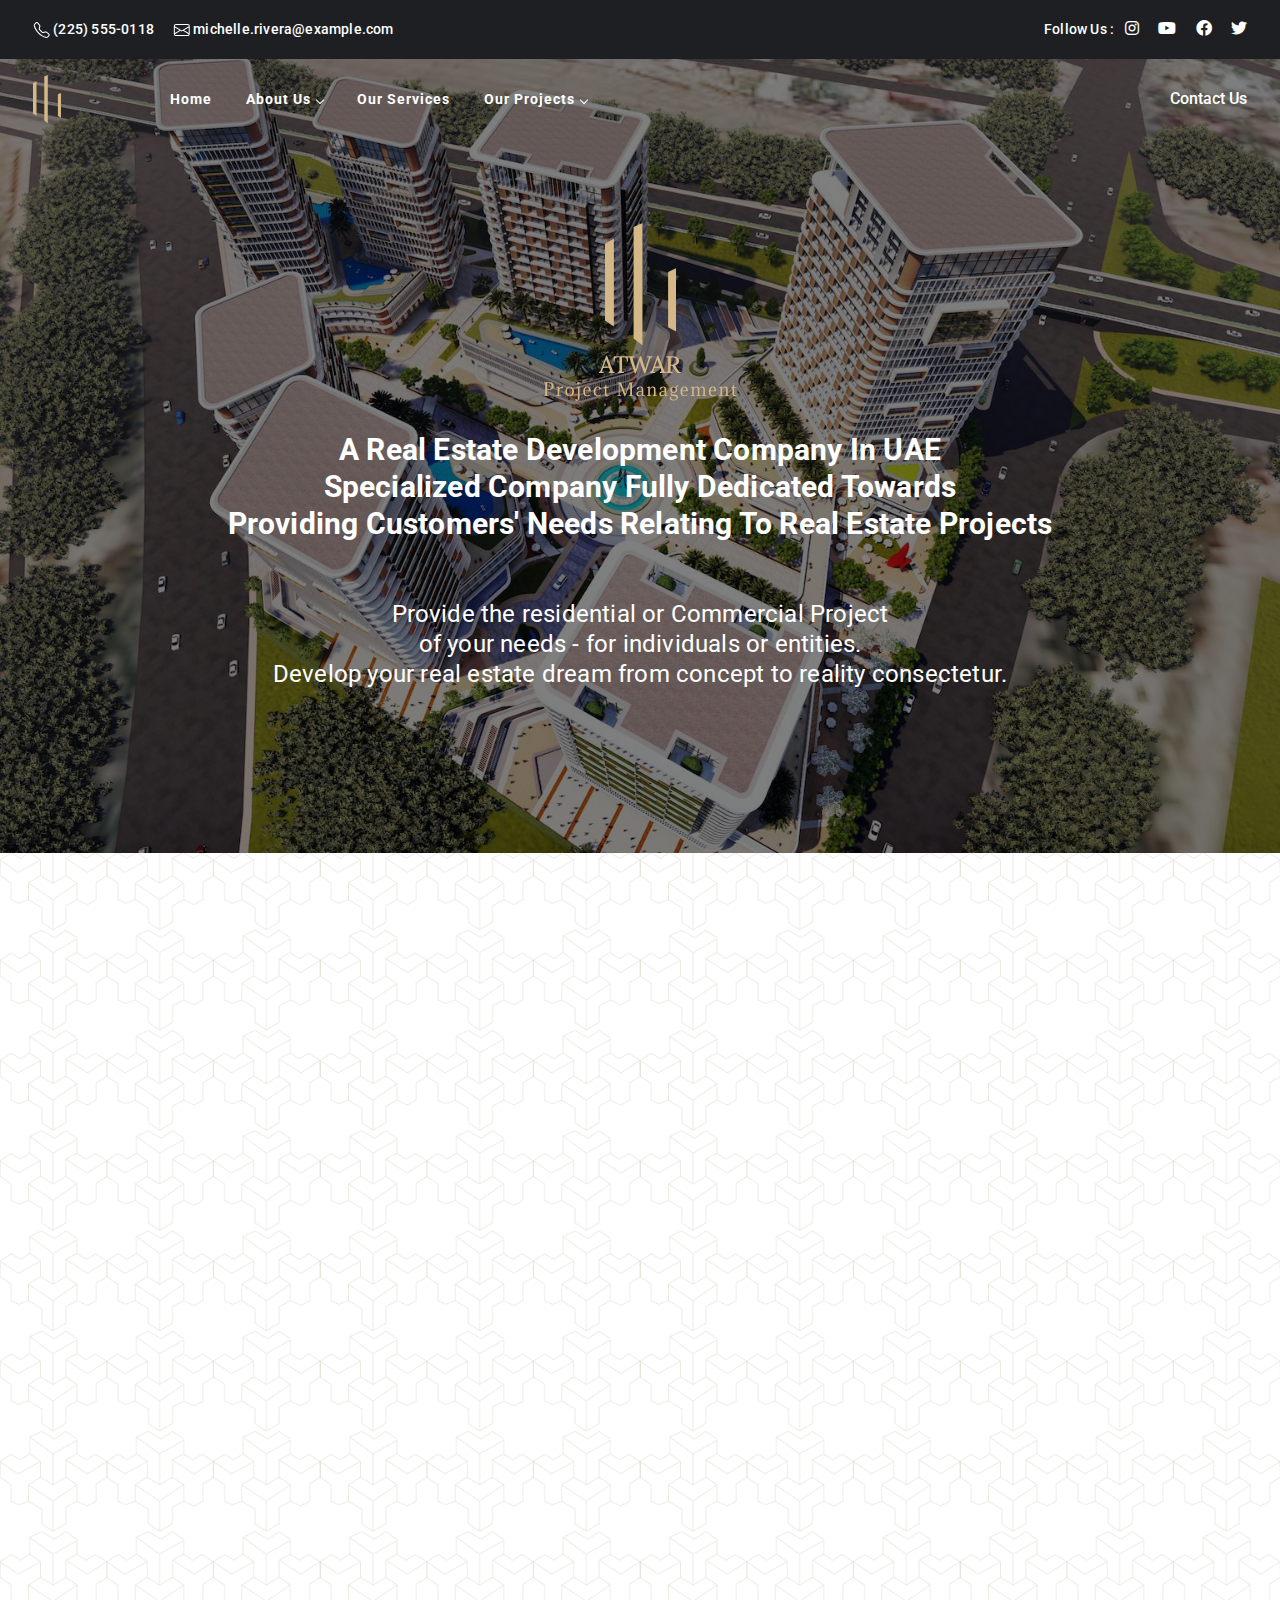
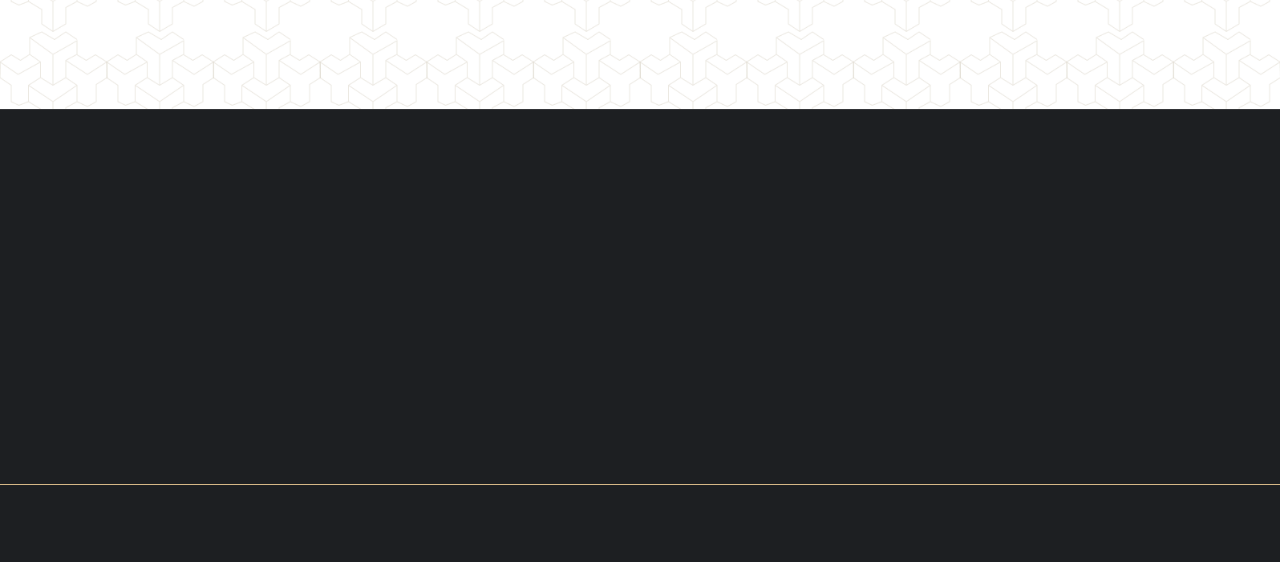
==== commit 8fb63fa6: "edit" ====
--- a/index.html
+++ b/index.html
@@ -28,12 +28,12 @@
       <div class="preloader"><span></span><span></span></div>
     </div>
     <!-- ============================================================== -->
-    <!-- Main wrapper - style you can find in pages.scss -->
-    <!-- ============================================================== -->
     <div id="main-wrapper">
       <!-- ============================================================== -->
       <!-- Top header  -->
       <!-- ============================================================== -->
+
+
       <!-- Start Navigation -->
       <!-- ============================ Secondary header ================================== -->
  <div class="Secondary-header hidden-md">
@@ -66,87 +66,97 @@
 
         
       <div class="header header-transparent">
-          <nav id="navigation" class="navigation navigation-landscape">
-            <div class="nav-header">
-          <div class="nav-toggle">
-            
-                <span class="svg-icon svg-icon-2hx">
-                  <svg width="35" height="35" viewBox="0 0 16 15" fill="none" xmlns="http://www.w3.org/2000/svg">
-                    <rect y="6" width="16" height="3" rx="1.5" fill="#8A764B"/>
-                    <rect opacity="0.3" y="12" width="10" height="3" rx="1.5" fill="currentColor"/>
-                    <rect opacity="0.3" width="12" height="3" rx="1.5" fill="currentColor"/>
-                  </svg>
-                </span>
-
-                
-             
-              </div>
-         
-              <div class="hidden-me">
-            <a href="index.html"><img src="assets/img/logo-mobile.svg"></a>
-              </div> 
-                
-            </div>
-            <div class="nav-menus-wrapper" style="transition-property: none">
-              <ul class="nav-menu">
-                <li class="active">
-                  <a href="#">About Us  <span class="submenu-indicator"></span></a>
-                </li>
-                <li><a href="JavaScript:Void(0);">Our Projects  <span class="submenu-indicator"></span></a>
-									<ul class="nav-dropdown nav-submenu">
-										<li><a href="projects.html">Sample Of Projects</a></li>                                    
-										<li><a href="Industrial-Projects.html">Industrial Projects</a></li>  
-										<li><a href="#">Sample of Educational projects</a></li> 
-										<li><a href="#">Sample of Villa Projects</a></li>  
-                  	<li><a href="#">Sample of Religious projects</a></li>  
-                   	<li><a href="#">Interior design</a></li> 
-									</ul>
-								</li>
-               
-                <div class="nav-menu align-to-right">
-                  <li>
-                    <a href="#"  class="fw-medium text-invers">
-                    Contact Us
-                    </a>
-                  </li>
-                </div>
-              </ul>
-              </li>
-              </ul>
-              </li>
-              </ul>
-            </div>
-          </nav>
+       <nav id="navigation" class="navigation navigation-landscape">
+  <div class="nav-header">
+    <div class="nav-toggle">
+      <span class="svg-icon svg-icon-2hx">
+        <svg width="35" height="35" viewBox="0 0 16 15" fill="none" xmlns="http://www.w3.org/2000/svg">
+          <rect y="6" width="16" height="3" rx="1.5" fill="#8A764B" />
+          <rect opacity="0.3" y="12" width="10" height="3" rx="1.5" fill="currentColor" />
+          <rect opacity="0.3" width="12" height="3" rx="1.5" fill="currentColor" />
+        </svg>
+      </span>
+    </div>
+    <div class="hidden-me">
+      <a href="index.html"><img src="assets/img/logo-mobile.svg" alt="Logo"></a>
+    </div>
+  </div>
+
+  <div class="nav-menus-wrapper" style="transition-property: none;">
+    <ul class="nav-menu">
+      <li><img src="assets/img/logo.svg" alt="Main Logo"></li>
+      <li class="active-"><a href="index.html">Home</a></li>
+      <li>
+        <a href="JavaScript:Void(0);">About Us</a>
+        <ul class="nav-dropdown nav-submenu">
+          <li><a href="about.html">Our Company</a></li>
+          <li><a href="about.html">Who We Are</a></li>
+          <li><a href="about.html">Our Founder</a></li>
+          <li><a href="about.html">Our Team</a></li>
+          <li><a href="about.html">Sample of Religious Projects</a></li>
+          <li><a href="about.html">Our Partners</a></li>
+        </ul>
+      </li>
+      <li class="active-"><a href="#">Our Services</a></li>
+      <li>
+        <a href="JavaScript:Void(0);">Our Projects</a>
+        <ul class="nav-dropdown nav-submenu">
+          <li><a href="projects.html">Sample Of Projects</a></li>
+          <li><a href="Industrial-Projects.html">Industrial Projects</a></li>
+          <li><a href="#">Sample of Educational Projects</a></li>
+          <li><a href="#">Sample of Villa Projects</a></li>
+          <li><a href="#">Sample of Religious Projects</a></li>
+          <li><a href="#">Interior Design</a></li>
+        </ul>
+      </li>
+    </ul>
+
+    <!-- Contact Us Link -->
+    <div class="nav-contact">
+      <a href="#" class="fw-medium text-invers">Contact Us</a>
+    </div>
+  </div>
+</nav>
+
       </div>
       <!-- End Navigation -->
       <div class="clearfix"></div>
       <!-- ============================================================== -->
-      <!-- Top header  -->
-      <!-- ============================================================== -->
-      
-      <!-- ============================ Hero Banner  Start================================== -->
-      <div
-       class="image-cover hero-banner"
-        style="background: url(assets/img/banner-7.jpeg) no-repeat fixed center;
-        background-size: cover"
-        data-overlay="5"
-        >
-          <div class="Header-logo">
-        <img src="assets/img/main-logo.png">
-        </div>
-       
-        <div class="container">
-       
-          <h1 class="big-header-capt mb-0  wow fadeInUp" data-wow-delay="0.2s">
-            Lorem ipsum dolor </br> sit amet faucibu s ve
-          </h1>
-          <p class="text-center">
-            Lorem ipsum dolor sit amet faucibu s vel eu  </br>sed. Lobortis mi
-            consectetur.
-          </p>
-        </div>
-      </div>
-      <!-- ============================ Hero Banner End ================================== -->
+
+ <!-- ============================ Hero Banner Start ================================== -->
+<div
+  class="image-cover hero-banner"
+  style="background: url(assets/img/banner-7.jpeg) no-repeat fixed center; background-size: cover"
+  data-overlay="5"
+>
+  <div class="container">
+    <div class="verticle-center">
+      <!-- Logo Animation -->
+      <div class="Header-logo wow fadeInUp" data-wow-delay="0.2s">
+        <img src="assets/img/main-logo.svg" alt="Logo" />
+      </div>
+
+      <!-- Header Text Animation -->
+      <h1 class="big-header-capt mb-0 wow fadeInUp" data-wow-delay="0.4s">
+        A Real Estate Development company in UAE <br />
+        Specialized company fully dedicated towards <br />
+        providing customers' needs relating to Real Estate projects
+      </h1>
+
+      <!-- Paragraph Animation -->
+      <p class="text-center wow fadeInUp" data-wow-delay="0.6s">
+        Provide the residential or Commercial Project <br />
+        of your needs - for individuals or entities. <br />
+        Develop your real estate dream from concept to reality consectetur.
+      </p>
+    </div>
+  </div>
+</div>
+
+
+<!-- ============================ Hero Banner End ================================== -->
+
+
 
       <!-- ================= Main Projects ================= -->
       <section class="Home-Page Home-projects gray-bg">
@@ -154,18 +164,19 @@
           <div class="row justify-content-center">
             <div class="col-lg-7 col-md-10 text-center">
               <div class="sec-heading center wow fadeInUp">
-                <h2>Lorem ipsum dolor </h2>
+                <h2>Sample Of Projects </h2>
                 <p>
-                  <b> Lorem  </b>trying to resolve the conflict between  <br/>
-                  the two major realms of Classical physics: Newtonian mechanics 
+                   Spanning From 
+                    <br/>
+                 1970s - 2023
                 </p>
               </div>
             </div>
           </div>
           <div class="row justify-content-center g-4">
-            <!-- Single Property -->
-            <div class="col-xl-4 col-lg-4 col-md-6 col-sm-12">
-             <a href="projects.html">
+            <!-- Single Project -->
+            <div class="col-xl-4 col-lg-4 col-md-6 col-sm-12">
+             <a href="#">
               <div class="card  wow fadeInUp" data-wow-delay="0.2s" h-100 position-relative">
                   <div class="card-thumb" data-overlay="5">
                     <img src="assets/img/ct-1.png" class="img-fluid" alt="" />
@@ -176,17 +187,15 @@
                     class="d-inline-flex align-items-center"
                     >
                     <div>
-                      <h3> Sample Of Projects </h3>
-                      <h4> Spanning From </h4>
-                      <p> 1970s - 2023 </p>
+                      <h3> Mixed-use Projects </h3>
                     </div>
                   </div>
                 </div>
               </div>
                </a>
             </div>
-            <!-- End Single Property -->
-            <!-- Single Property -->
+            <!-- End Single Project -->
+            <!-- Single Project -->
             <div class="col-xl-4 col-lg-4 col-md-6 col-sm-12">
                <a href="projects.html">
               <div class="card  wow fadeInUp" data-wow-delay="0.2s"  h-100 position-relative">
@@ -207,8 +216,8 @@
               </div>
               </a>
             </div>
-            <!-- End Single Property -->
-            <!-- Single Property -->
+            <!-- End Single Project -->
+            <!-- Single Project -->
             <div class="col-xl-4 col-lg-4 col-md-6 col-sm-12">
               <a href="projects.html">
               <div class="card wow fadeInUp" data-wow-delay="0.2s"  h-100 position-relative">
@@ -220,7 +229,7 @@
                     class="d-inline-flex align-items-center"
                     >
                     <div>
-                      <h3> Sample of </br> Educational projects </h3>
+                      <h3> Educational projects </h3>
                      
                     </div>
                   </div>
@@ -228,8 +237,8 @@
               </div>
                 </a>
             </div>
-            <!-- End Single Property -->
-            <!-- Single Property -->
+            <!-- End Single Project -->
+            <!-- Single Project -->
             <div class="col-xl-4 col-lg-4 col-md-6 col-sm-12">
               <div class="card  wow fadeInUp" data-wow-delay="0.2s"  h-100 position-relative">
                 <a href="projects.html">
@@ -241,15 +250,15 @@
                     class="d-inline-flex align-items-center"
                     >
                     <div>
-                      <h3> Sample of </br>Villa Projects </h3>
+                      <h3> Villa Projects </h3>
                     </div>
                   </div>
                 </div>
               </div>
               </a>
             </div>
-            <!-- End Single Property -->
-            <!-- Single Property -->
+            <!-- End Single Project -->
+            <!-- Single Project -->
             <div class="col-xl-4 col-lg-4 col-md-6 col-sm-12">
               <a href="projects.html">
               <div class="card   wow fadeInUp" data-wow-delay="0.2s" h-100 position-relative">
@@ -262,7 +271,7 @@
                     class="d-inline-flex align-items-center"
                     >
                     <div>
-                    <h3> Sample of <br/> Religious Projects</h3>
+                    <h3> Religious Projects</h3>
                   
                     </div>
                   </div>
@@ -270,8 +279,8 @@
               </div>
                </a>
             </div>
-            <!-- End Single Property -->
-            <!-- Single Property -->
+            <!-- End Single Project -->
+            <!-- Single Project -->
             <div class="col-xl-4 col-lg-4 col-md-6 col-sm-12">
               <a href="projects.html">
               <div class="card  wow fadeInUp" data-wow-delay="0.2s"  h-100 position-relative">
@@ -285,41 +294,92 @@
                     class="d-inline-flex align-items-center"
                     >
                     <div>
-                      <h3>Interior design </h3>
+                      <h3>Interior Design </h3>
                     </div>
                   </div>
                 </div>
               </div>
              </a>
             </div>
-            <!-- End Single Property -->
+            <!-- End Single Project -->
           </div>
         </div>
       </section>
       <!-- ================================= End Main Project  =============================== -->
 
-      <!-- ============================ header Start ================================== -->
-
-      <header class="footer">
-        <div class="footer-holder">
-          <div class="container">
-            <div class="footer-links">
-              <div>
-                <img src="assets/img/footer-logo.svg" class="img-fluid" alt="" />
-              </div>
-              <div>
-                <a href="#">Developed and designed by <br/> La Cima Production Studios and Events © 2024 </a>
-              </div>
-              <div>
-                <a href="#">CONTACT US</a>
-              </div>
-              <div>
-                <a href="#">TERMS AND CONDITIONS</a>
-              </div>
-          </div>
+  
+  <footer class="footer">
+  <div class="container">
+    <!-- Footer Row -->
+    <div class="footer-row wow fadeInUp" data-wow-delay="0.2s">
+      <!-- Column 1: Get In Touch -->
+      <div class="footer-col">
+        <h3>Get In Touch</h3>
+        <p>FOLLOW ATWAR ON SOCIAL MEDIA</p>
+        <div class="social-icons">
+          <a href="#"><i class="fab fa-facebook"></i></a>
+          <a href="#"><i class="fab fa-instagram"></i></a>
+          <a href="#"><i class="fab fa-twitter"></i></a>
         </div>
-      </header>
-      <!-- ============================ header End ================================== -->
+      </div>
+
+      <!-- Column 2: About -->
+      <div class="footer-col">
+        <h3>ABOUT</h3>
+        <ul>
+          <li><a href="#">OUR COMPANY</a></li>
+          <li><a href="#">Who we are</a></li>
+          <li><a href="#">Our Founder</a></li>
+          <li><a href="#">Our Team</a></li>
+          <li><a href="#">Our Partners</a></li>
+        </ul>
+      </div>
+
+      <!-- Column 3: Our Projects -->
+      <div class="footer-col">
+        <h3>Our Projects</h3>
+        <ul>
+          <li><a href="#">Industrial Projects</a></li>
+          <li><a href="#">Mixed-use Projects</a></li>
+          <li><a href="#">Villa Projects</a></li>
+          <li><a href="#">Religious Projects</a></li>
+          <li><a href="#">Educational Projects</a></li>
+        </ul>
+      </div>
+
+      <!-- Column 4: Services -->
+      <div class="footer-col">
+        <h3>Services</h3>
+        <ul>
+          <li><a href="#">Our Services</a></li>
+          <li><a href="#">Why Atwar</a></li>
+          <li><a href="#">Contact Us</a></li>
+        </ul>
+      </div>
+    </div>
+  </div>
+     <div class="divider"></div>
+
+    <div class="container">
+    <!-- Footer Bottom -->
+    <div class="footer-bottom wow fadeInUp" data-wow-delay="0.2s">
+      <div class="footer-bottom-content">
+        <img src="./assets/img/footer-logo.png" alt="Footer Logo" class="footer-logo">
+      <div class="footer-bottom-text">
+        <p>Developed and designed by</p>
+  <p>La Cima Production Studios and Events &copy; 2024</p>
+      </div>
+       </div>
+        </div>
+    </div>
+
+</footer>
+
+
+
+
+  <!-- ============================ Footer ================================== -->
+
    
     <!-- ============================================================== -->
     <!-- End Wrapper -->
@@ -333,6 +393,10 @@
     <script src="assets/js/custom.js"></script>
     <script>
     	new WOW().init(); 
+      document.querySelector('.nav-toggle').addEventListener('click', function () {
+  const menuWrapper = document.querySelector('.nav-menus-wrapper');
+  menuWrapper.classList.toggle('open');
+});
 </script
   </body>
 </html>--- a/assets/css/styles.css
+++ b/assets/css/styles.css
@@ -150,6 +150,7 @@
 	overflow-x: hidden !important;
 	font-weight: 400;
     font-family: "Roboto", serif;
+    ov
 }
 
 .modal-open {
@@ -210,8 +211,8 @@
     border: 5px solid #8A764B
 }
 .gray-bg{
-	background:#f7f9fc url(../img/pattern.png);
-	background-size: cover;
+	background:#fff url(../img/partners/gray-bg.png);
+	background-size: 100%;
     background-position: center;
 }
 .gray{
@@ -450,16 +451,14 @@
 line-height: 50px;
 letter-spacing: 0.2px;
 margin:0;
-
+color: #BFA179;
 }
 .sec-heading p {
-font-weight: 400;
-font-size: 17px;
-line-height: 20px;
-text-align: center;
-letter-spacing: 0.2px;
-margin-bottom: 0;
-margin-top: 10px;
+  font-size: 17px;
+  font-weight: 400;
+  line-height: 20px;
+  letter-spacing: 0.2px;
+  color: #BFA179;
 }
 .sec-heading.lg {
 	margin-bottom:30px;
@@ -498,9 +497,17 @@
 .header.header-transparent.header-fixed .nav-brand.text-logo.exchange, .header .navigation.navigation-portrait .nav-brand.text-logo.exchange{
     color:#8A764B !important;
 }
-.header.header-transparent.header-fixed .nav-brand.text-logo.exchange h5, .header .navigation.navigation-portrait .nav-brand.text-logo.exchange h5{
+.header.header-transparent.header-fixed .nav-brand.text-logo.exchange h5, .header .navigation.navigation-portrait .nav-brand.text-logo.exchange h5 , .header.Secondary-header.header-fixed a ,
+.header.Secondary-header.header-fixed .submenu-indicator-chevron{
 	color:#252c41 !important;
 }
+.header.Secondary-header.header-fixed .submenu-indicator-chevron{
+  border-color: #252c41;
+}
+.header.Secondary-header .submenu-indicator-chevron{
+  border-color:#fff;
+}
+
 .menu__list,
 .nav-dropdown,
 .nav-menu,
@@ -619,17 +626,17 @@
 }
 
 .navigation-portrait .nav-menus-wrapper {
-    width: 320px;
-    height: 100%;
-    top: 0;
-    left: -400px;
-    position: fixed;
-    background-color: #fff;
-    z-index: 20000;
-    overflow-y: auto;
-    -webkit-overflow-scrolling: touch;
-    transition-duration: .8s;
-    transition-timing-function: ease;
+  width: 320px;
+  height: 100%;
+  top: 0;
+  left: -400px;
+  position: fixed;
+  background-color: #fff;
+  z-index: 20000;
+  overflow-y: auto;
+  -webkit-overflow-scrolling: touch;
+  transition-duration: .8s;
+  transition-timing-function: ease;
 }
 
 .navigation-portrait .nav-menus-wrapper.nav-menus-wrapper-right {
@@ -639,6 +646,10 @@
 
 .nav-menus-wrapper.nav-menus-wrapper-open {
     left: 0
+}
+
+.nav-menus-wrapper.nav-menus-wrapper-open  .nav-contact > a{
+ color: #101114;
 }
 
 .nav-menus-wrapper.nav-menus-wrapper-right.nav-menus-wrapper-open {
@@ -683,7 +694,7 @@
 .nav-menu>li {
     display: inline-block;
     text-align: left;
-    padding-bottom: 10px;
+    padding-bottom: 0;
 
 }
 
@@ -709,8 +720,10 @@
     padding:0;
     display: inline-block;
     /* transition: color .3s, background .3s; */
+    color:#fff;
     font-weight: 700;
 	font-size: 14px;
+  padding:13px 0;
     letter-spacing: 1px;
 }
 
@@ -730,7 +743,7 @@
 .nav-menu>.active>a,
 .nav-menu>.focus>a,
 .nav-menu>li:hover>a {
-    color:#8A764B !important;
+    color:#D5B887 !important;
 }
 .header-transparent .nav-menu>.active>a,
 .header-transparent .nav-menu>.focus>a,
@@ -831,7 +844,7 @@
 .nav-menu>.active>a,
 .nav-menu>.focus>a .submenu-indicator-chevron,
 .nav-menu>li:hover>a .submenu-indicator-chevron {
-    border-color: transparent #8A764B #8A764B transparent
+    border-color: transparent #D5B887 #D5B887 transparent
 }
 
 .navigation-portrait .submenu-indicator.submenu-indicator-up {
@@ -879,7 +892,7 @@
 }
 
 .nav-search-button:hover .nav-search-icon {
-    color: #8A764B
+    color: #D5B887
 }
 
 .navigation-portrait .nav-search-button {
@@ -948,13 +961,14 @@
 }
 
 .nav-dropdown {
-    min-width:250px;
-    margin: 0;
-    padding: 0;
-    display: none;
-    position: absolute;
-    z-index: 99;
-    white-space: nowrap
+  min-width: 250px;
+  margin: 0;
+  padding: 0;
+  display: none;
+  position: absolute;
+  z-index: 99;
+  white-space: nowrap;
+  margin-top: 10px;
 }
 
 .navigation-portrait .nav-dropdown {
@@ -966,17 +980,35 @@
 .nav-dropdown .nav-dropdown {
     left: 100%
 }
+.nav-menu>li>.nav-dropdown:before {
+  background-color: #ffffff;
+  content: "";
+  height: 20px;
+  left: 25px;
+  position: absolute;
+  top: -10px;
+  -webkit-transform: rotate(45deg);
+  -moz-transform: rotate(45deg);
+  -o-transform: rotate(45deg);
+  transform: rotate(45deg);
+  width: 20px;
+  -webkit-transition: all 0.1s ease 0s;
+  -moz-transition: all 0.1s ease 0s;
+  -o-transition: all 0.1s ease 0s;
+  transition: all 0.1s ease 0s;
+
+}
 
 .nav-menu>li .nav-dropdown {
-    border-top: 2px solid #8A764B;
-	padding:15px;
-	background:#ffffff;
-    box-shadow: 0px 0px 50px 0px rgba(32, 32, 32, 0.15);
-	-webkit-box-shadow: 0px 0px 50px 0px rgba(32, 32, 32, 0.15);
-    border-radius:4px;
-    margin-top: 5px;
-  
-}
+  border: none;
+  padding: 15px;
+  background: #ffffff;
+  box-shadow: 0px 0px 50px 0px rgba(32, 32, 32, 0.15);
+  -webkit-box-shadow: 0px 0px 50px 0px rgba(32, 32, 32, 0.15);
+  border-radius: 0.4rem;
+}
+  
+
 
 .nav-dropdown>li {
     width: 100%;
@@ -988,7 +1020,7 @@
 
 .nav-dropdown>li>a {
     width: 100%;
-    padding: 12px 20px 14px 10px;
+    padding: 9px 15px 15px 9px;
     border-bottom: 1px solid #e4e8ec;
     display: inline-block;
     color: #101114;
@@ -997,7 +1029,7 @@
     -o-transition: all 0.3s ease 0s;
     transition: all 0.3s ease 0s;
     font-family: 'Roboto', sans-serif;
-    font-size: 16px;
+    font-size: 14px;
     font-weight:400;
 }
 #navigation span.label-new {
@@ -1017,7 +1049,7 @@
 }
 .nav-dropdown>li>a:hover, .nav-dropdown>li>a:focus {
     padding-left: 20px;
-	color:#8A764B;
+	color:#D5B887;
 }
 .social-icon a i,
 .social-icons a i {
@@ -1027,9 +1059,11 @@
     border-radius: 16px
 }
 
+
+
 .nav-dropdown>.focus>a,
 .nav-dropdown>li:hover>a {
-    color:#8A764B;
+    color:#D5B887;
 }
 
 .nav-dropdown.nav-dropdown-left {
@@ -1072,6 +1106,74 @@
     position: absolute
 }
 
+/* Wrapper for navigation */
+.nav-menus-wrapper {
+  display: flex;
+  justify-content: space-between; /* Space between left items and right-aligned "Contact Us" */
+  align-items: center;
+  flex-wrap: nowrap; /* Prevent items from wrapping */
+}
+
+/* General menu items styling */
+.nav-menu {
+  display: flex;
+  list-style: none;
+  margin: 0;
+  align-items: center;
+  padding: 0;
+}
+
+.nav-menu > li {
+  margin-right: 34px;
+}
+.nav-menu img {
+  margin-right: 75px;
+  max-height: 50px; 
+  display: inline-block; 
+}
+
+/* Styling for Contact Us section */
+.nav-contact {
+  margin-left: auto;
+}
+
+.nav-logo {
+  position: absolute; 
+  top: 50%; 
+  left: 50%; 
+  transform: translate(-50%, -50%);
+  list-style: none;
+}
+.nav-contact > a {
+  text-decoration: none;
+  color: #fff;
+  font-size: 16px;
+  font-weight: 500;
+}
+
+.nav-contact > a:hover {
+  color: #D5B887; /* Optional hover effect */
+}
+
+/* Mobile styling */
+@media (max-width: 768px) {
+  .nav-menus-wrapper {
+    display: block; /* Stack items for mobile */
+  }
+
+  .nav-menu {
+    flex-direction: column; /* Stack menu items vertically */
+  }
+
+  .nav-contact {
+    text-align: left;
+    margin-top: 10px;
+    padding: 12px 15px 12px 26px;
+  }
+}
+
+
+
 .menu__list,
 .navbar,
 nav a {
@@ -1095,7 +1197,7 @@
 
 .nav-dropdown>.focus>a .submenu-indicator-chevron,
 .nav-dropdown>li:hover>a .submenu-indicator-chevron {
-    border-color: transparent #8A764B #8A764B transparent
+    border-color: transparent #D5B887 #D5B887 transparent
 }
 
 .navigation-landscape .nav-dropdown-left .submenu-indicator {
@@ -1208,96 +1310,120 @@
 /*===================================================
  Homes Banner
 ==================================================*/
-.light-bg{
-	background:#def2ff;
+.light-bg {
+  background: #def2ff;
 }
 .image-bg {
-    background-size: cover;
-    background-position: center;
+  background-size: cover;
+  background-position: center;
 }
 .image-cover {
-    background-size: cover;
-    background-position: center;
-}
-.Header-logo {
-    display: flex;
-    justify-content: center;
-    margin-bottom: 50px;
-    position: absolute !important;
-    top: 50px;
+  background-size: cover;
+  background-position: center;
 }
 .image-bottom {
-    background-size: auto;
-    background-position: bottom;
-}
+  background-size: auto;
+  background-position: bottom;
+}
+
+/*===============================
+  Header Logo
+================================*/
+/*===============================
+  Header Logo
+================================*/
+.Header-logo img {
+  height: auto; /* Maintain aspect ratio */
+  margin-bottom: 10px; /* Spacing below the logo */
+}
+
+/*===============================
+  Hero Banner Styles
+================================*/
 .hero-banner {
-    padding:5em 0 5em;
-    display: flex;
-	min-height:600px;
-    justify-content: center;
-    align-items: center;
-    background-attachment: fixed;
-}
-
-
-/*-------------- Homes Banner: Hero Header -----------------*/
-.hero-header{
-	background:#232323;
-	background-position:center;
-	background-size:cover;
-	padding:4em 0;
-	position:relative;
-}
+  padding: 5em 0; /* Adjust padding for proper spacing */
+  min-height: 600px; /* Ensure sufficient height for the banner */
+  display: flex; /* Flexbox for centering */
+  align-items: center; /* Vertically center content */
+  justify-content: center; /* Horizontally center content */
+  background-attachment: fixed;
+  background-position: center;
+  background-size: cover;
+}
+
+.verticle-center {
+  display: flex; /* Flexbox for stacking items vertically */
+  flex-direction: column; /* Stack logo and text */
+  align-items: center; /* Center align horizontally */
+  justify-content: center; /* Center align vertically */
+  text-align: center; /* Center text alignment */
+  gap: 20px; /* Spacing between logo and heading */
+}
+
+/*===============================
+  Hero Header Text
+================================*/
+h1.big-header-capt {
+  font-weight: 700;
+  margin: 0 auto;
+  margin-bottom: 0.4em;
+  text-transform: capitalize;
+  font-size: 30px; /* Adjust font size */
+  line-height: 37px; /* Adjust line height */
+  letter-spacing: 0.2px; /* Adjust spacing between letters */
+  text-align: center;
+}
+
+.hero-banner > * {
+  position: relative; /* Ensure elements are above the overlay */
+  z-index: 2; /* Place content above the overlay */
+}
+.hero-banner p {
+  font-size: 24px; /* Paragraph font size */
+  letter-spacing: 0.2px;
+  line-height: 30px;
+  margin-top: 37px;
+  margin-bottom: 0;
+}
+
+.hero-banner p.small {
+  font-size: 15px;
+}
+
+.hero-banner p.sm-small {
+  font-size: 15px;
+}
+
+/*===============================
+  Overlay Styles
+================================*/
+[data-overlay] {
+  position: relative;
+}
+[data-overlay]:before {
+  position: absolute;
+  content: '';
+  background: #000;
+  width: 100%;
+  height: 100%;
+  top: 0;
+  left: 0;
+  z-index: 1;
+}
+[data-overlay="5"]:before {
+  opacity: 0.5; /* Adjust transparency */
+}
+
+/*===============================
+  Large Banner Adjustments
+================================*/
 .large-banner {
-    padding: 5em 0 3em;
-    display: flex;
-	min-height:794px;
-    flex-wrap: wrap;
-    justify-content: center;
-    align-items: center;
-}
-.verticle-center{
-	text-align:center;
-}
-
-.hero-banner>*{
-	position:relative;
-	z-index:1;
-}
-
-.hero-banner h1{
-	font-weight:800;
-	line-height:1.3;
-}
-.hero-banner p {
-    font-size: 24px;
-    letter-spacing: 0.2px;
-    line-height: 30px;
-    margin-top: 20px;
-    margin-bottom: 0;
-}
-.hero-banner p.small{
-	font-size:15px;
-}
-.hero-banner p.sm-small{
-	font-size:15px;
-}
-[data-overlay] {
-    position: relative;
-}
-[data-overlay]:before {
-    position: absolute;
-    content: '';
-    background: #000;
-    width: 100%;
-    height: 100%;
-    top: 0;
-    left: 0;
-    z-index: 1;
-}
-[data-overlay="5"]:before {
-    opacity: 0.5;
-
+  padding: 5em 0 3em;
+  display: flex;
+  min-height: 794px;
+  flex-wrap: wrap;
+  justify-content: center;
+  align-items: center;
 }
 
 
@@ -1310,9 +1436,9 @@
     margin: 0 auto;
     margin-bottom: 0.4em;
     text-align: center;
-    text-transform: uppercase;
-    font-size: 58px;
-    line-height: 67px;
+    text-transform: capitalize;
+    font-size: 30px;
+    line-height:37px;
     letter-spacing: 0.2px;
 }
 
@@ -1346,10 +1472,7 @@
 .Home-projects-caption h3{
 font-weight: 600;
 font-size: 34px;
-line-height: 40px;
 letter-spacing: 0.2px;
-
-
 }
 .Home-projects-caption h4{
 font-weight: 400;
@@ -1710,9 +1833,7 @@
 .footer a{
 	position:relative;
     color: #fff;
-    font-weight: 700;
     font-size: 14px;
-    letter-spacing: 0.2px;
 }
 .footer-links{
     display: flex;
@@ -1765,6 +1886,20 @@
     line-height: 40px;
     text-align: center;
 }
+
+.footer .fa-brands, .footer .fab { 
+  color: #D5B887;
+}
+
+.footer.fa-brands:hover, .footer .fab:hover {
+    color: #fff;
+    transition: 0.3s;
+    -webkit-transition: all 0.3s ease 0s;
+    -moz-transition: all 0.3s ease 0s;
+    -o-transition: all 0.3s ease 0s;
+    transition: all 0.3s ease 0s;
+}
+
 .footer-add {
     color:rgba(255,255,255,0.6);
     font-size:14px;
@@ -2100,6 +2235,7 @@
 		animation-duration: 0.5s;
 		-webkit-animation-name: slideInDown;
 		animation-name: slideInDown;
+    padding: 10px 0;
 	}
 	.header.header-transparent .nav-brand, .header.header-transparent .nav-brand:focus, .header.header-transparent .nav-brand:hover, .header.header-transparent .nav-menu>li>a {
 		color: #ffffff;
@@ -2110,6 +2246,7 @@
 	.header.header-transparent .submenu-indicator-chevron {
 		border-color: transparent #ffffff #ffffff transparent;
 	}
+
 	.header.header-transparent .nav-submenu .submenu-indicator-chevron {
 		border-color: transparent #70798b #70798b transparent;
 	}
@@ -2118,7 +2255,7 @@
 		border-color: transparent #000000 #000000 transparent;
 	}
 	.header .nav-menu>.active>a .submenu-indicator-chevron, .header .nav-menu>.focus>a .submenu-indicator-chevron, .header .nav-menu>li:hover>a .submenu-indicator-chevron {
-		border-color: transparent #8A764B #8A764B transparent;
+		border-color: transparent #D5B887 #D5B887 transparent;
 	}
 	.header.header-transparent .nav-menu>.active>a .submenu-indicator-chevron, .header.header-transparent .nav-menu>.focus>a .submenu-indicator-chevron, .header.header-transparent .nav-menu>li:hover>a .submenu-indicator-chevron {
 		border-color: transparent #ffffff #ffffff transparent;
@@ -2127,10 +2264,12 @@
 		border-color: transparent #000000 #000000 transparent;
 	}
 	.header.header-transparent.header-fixed .nav-menu>.active>a .submenu-indicator-chevron, .header.header-transparent.header-fixed .nav-menu>.focus>a .submenu-indicator-chevron, .header.header-transparent.header-fixed .nav-menu>li:hover>a .submenu-indicator-chevron {
-		border-color: transparent #8A764B #8A764B transparent;
-	}
-	.header.header-transparent.header-fixed .nav-brand, .header.header-transparent.header-fixed .nav-brand:focus, .header.header-transparent.header-fixed .nav-brand:hover, .header.header-transparent.header-fixed .nav-menu>li>a {
-		color:#000000;
+		border-color: transparent #D5B887 #D5B887 transparent;
+	}
+	.header.header-transparent.header-fixed .nav-brand, .header.header-transparent.header-fixed .nav-brand:focus, .header.header-transparent.header-fixed .nav-brand:hover, .header.header-transparent.header-fixed .nav-menu>li>a  , .header-fixed .nav-contact> a {
+    color: #000; /* Change to black when header is fixed */
+  }
+	
 	}
 	.header.header-transparent.header-fixed .nav-menu.nav-menu-social>li.add-listing:hover a, .header.header-transparent.header-fixed .nav-menu.nav-menu-social>li.add-listing:focus a {
 		color: #ffffff !important;
@@ -2175,9 +2314,6 @@
 	}
 
 	
-	
-
-}
 @media (min-width: 993px) {
 	
 	
@@ -2380,9 +2516,7 @@
     background: #f7f9fc;
 }
 
-section {
-    
-}
+
     .footer {
        text-align: center;
        line-height: 30px;
@@ -2390,7 +2524,7 @@
     }
 	
     .footer img {
-       margin-bottom: 20px;
+       margin: 10px 0;
      }
 }
 
@@ -2492,12 +2626,14 @@
 
  
             
-     .Secondary-header {
-    background: #1D1F22;
-    color: #fff;
-   padding:18px 33px;
+  .Secondary-header {
+  background: #1D1F22;
+color: #fff;
+ padding:18px 33px;
    position: relative;
 }
+
+
 
 .Secondary-header a , .Secondary-header li{
     color: #fff;
@@ -2614,6 +2750,7 @@
     position: relative;
     display: flex;
     align-items: center;
+    background-size: cover;
     justify-content: center;
   }
   
@@ -2793,8 +2930,9 @@
    /*------------ About Page ----------------*/
 
    section.who-are-we{
-    padding-top: 0;
+    padding-bottom: 0;
     display: flex;
+    background: #F6F6F6;
    }
 
 .section {
@@ -2950,253 +3088,40 @@
 
 
 
-/*------------- meet Founder -------------*/
-
-
-
-.meet-Founder h2 {
-    font-size: 38px;
-    line-height: 48px;
-    font-weight: 700;
+/*------------- Meet Team Start -------------*/
+
+  /* the slides */
+  .meet-team .slick-slide {
+      margin: 0 10px;
+  }
+
+
+  .meet-team .slick-dots li button:before {
+    opacity: 1;
+}
+
+  /* the parent */
+  .meet-team .slick-list {
+      margin: 0 -10px;
+  }
+.meet-team h2 {
+    font-size: 40px;
+    line-height: 24px;
+    font-weight: 600;
     color: #BFA179;
-}
-.meet-Founder{
-background: #F2EFE7;
-padding-bottom: 0;
-}
-
-
-
-.meet-Founder-heading p {
-    font-size: 38px;
-    font-weight: 700;
-    background: red;
-    display: inline;
-    padding: 4px 6px;
-    border-radius: 5px;
-    background: #000;
-    color: #F2EFE7;
-    line-height: 52px;
-}
-.our-Founder-author {
-    text-align: left;
-    padding:0 0 20px 0;
-    display: inline-block;
-    width: 100%;
-}
-.smart-center{
-	text-align:center;
-}
-
-.our-Founder .item{
-    padding:0 15px;
-}
-
-
-
-.our-Founder-author-thumb {
-    width:199px;
-    height:199px;
-    border-radius: 50%;
-	position:relative;
-}
-.our-Founder-content p {
-    font-size: 17px;
-    line-height: 26px;
-}
-
-.our-Founder-author-thumb img{
-    border-radius: 50%;
-    object-fit: cover;
-}
-
-
-.our-Founder-author-info {
-    display: inline-block;
-    margin-left: 0;
-    margin-top: 15px;
-}
-.our-Founder.smart-light .our-Founder-author-title{
-	color:#ffffff;
-}	
-.our-Founder-author-info .our-Founder-author-title {
-    font-size: 24px;
-    line-height: 26px;
-}
-.our-Founder-author-info .our-Founder-author-subtitle {
-    font-size: 20px;
-    font-family: "Dubai";
-    text-transform: uppercase;
-}
-
-.our-Founder-author-info .our-Founder-author-subtitle p {
-    line-height: 26px;
-    font-size: 16px;
-}
-.our-Founder-author-box {
-    display: flex;
-    flex-wrap: wrap;
-    justify-content: center;
-    align-items: center;
-}
-.smart-center .st-author-box {
-    display: flex;
-    flex-wrap: wrap;
-    align-items: center;
-	justify-content:center;
-}
-
-
-
- .slick-dots {
-    position: absolute;
-    right: 0;
-    bottom: 0;
-    left: 0;
-    z-index: 15;
-    display: -webkit-box !important;
-    display: -ms-flexbox !important;
-    display: flex !important;
-    -webkit-box-pack: center;
-    -ms-flex-pack: center;
-    justify-content: center;
-   
-    padding-left: 0;
-    list-style: none;
-}
-
-.slick-dots li button:before{
-    color:transparent;
-    font-size: 0;
-    display:none;
-}
-
- .slick-dots li.slick-active button {
-    background: #fff;
-    opacity: 1;
-}
- .slick-dots li.slick-active {
-    width: 24px;
-}
-
- .slick-dots li button {
-    display: block;
-    width: 100%;
-    height: 4px;
-    padding: 0;
-    color: transparent;
-    font-size: 0;
-    background: #fff;
-    border: 0;
-    border-radius: 1px;
-    outline: none;
-    cursor: pointer;
-    opacity: 0.5;
-    -webkit-transition: all 0.5s;
-    transition: all 0.5s;
-}
-
-
-/* Responsive for iPad (768px and below) */
-@media (max-width: 768px) {
-    .our-Founder-author-thumb {
-      width: 150px;
-      height: 150px;
-    }
-  
-    .our-Founder-content p {
-      font-size: 15px;
-      line-height: 22px;
-      text-align: center;
-    }
-  
-    .our-Founder-author-info {
-      text-align: center;
-    }
-  
-    .our-Founder-author-info .our-Founder-author-title {
-      font-size: 20px;
-    }
-    .meet-Founder-heading{
-        text-align: center;
-        margin-bottom: 30px
-    }
-    
-  
-    .our-Founder-author-info .our-Founder-author-subtitle {
-      font-size: 16px;
-    }
-    .meet-Founder h2 {
-        font-size: 28px;
-        line-height: 36px;
-      }
-    
-      .meet-Founder-heading p {
-        font-size: 28px;
-        line-height: 40px;
-      }
-  }
-
-
-  
-  /* Responsive for Mobile (480px and below) */
-  @media (max-width: 480px) {
-    .our-Founder-author-thumb {
-      width: 120px;
-      height: 120px;
-    }
-  
-    .our-Founder-content p {
-      font-size: 14px;
-      line-height: 20px;
-      text-align: justify;
-      padding: 0 10px;
-    }
-  
-    .our-Founder-author-info {
-      text-align: center;
-    }
-  
-    .our-Founder-author-info .our-Founder-author-title {
-      font-size: 18px;
-    }
-  
-    .our-Founder-author-info .our-Founder-author-subtitle {
-      font-size: 14px;
-    }
-  
-    .slick-dots li.slick-active {
-      width: 16px;
-    }
-  
-    .slick-dots li button {
-      height: 3px;
-      border-radius: 2px;
-    }
-  }
-
-
-
-
-
-
-/*------------- Meet Founder End -------------*/
-
-
-/*------------- Meet Team Start -------------*/
-.meet-team h2 {
-    font-size: 38px;
-    line-height: 48px;
-    font-weight: 700;
-    color: #000000;
+    font-family: "Inter", sans-serif;
+
 }
 .meet-team{
-background: #F2EFE7;
+    background: #F6F6F6;
+
 }
 
 
 .meet-team-heading  {
-  margin-bottom: 20px;
+  margin-bottom: 56px;
+  padding: 48px;
+  background: #fff;
 }
 
 
@@ -3211,33 +3136,33 @@
     line-height: 52px;
 }
 
-.team-card {
-    display: flex;
-    flex-wrap: wrap;
-    align-items: center;
-    box-shadow: 0px 3px 15px -4px #00000040;
-    border-radius: 10px;
-    margin-bottom: 20px;
+.meet-team .team-card {
+    box-shadow: 0px 4px 4px 0px #00000040;
+    border-radius: 0;
     background:#fff;
-    padding: 26px 16px 27px 16px;
-}
-.team-card p{
+    padding: 26px 16px 40px 16px;
+    position: relative;
+    margin-bottom: 40px;
+  z-index: 1;
+}
+.meet-team .team-card p{
     font-size: 16px;
     line-height: 28px;
+    text-align: center;
 }
 .team-card-header p{
     font-weight: 700;
     font-size: 19px;
     line-height: 23px; 
 }
-.team-card img {
-    width: 129px;
-    height: 162px;
+.meet-team .team-card img {
+    width: 138px;
+    height: 179px;
     object-fit: cover;
-    margin-right: 16px;
-    flex-shrink: 0;
-}
-.team-content {
+    margin: 0 auto;
+    margin-bottom: 31px;
+}
+.meet-team .team-content {
     flex: 1;
 }
 .team-title {
@@ -3247,9 +3172,10 @@
 }
 
 .team-card-header {
-    display: flex;
-    align-items: center;
     margin-bottom: 22px;
+    text-align: center;
+    justify-content: center;
+    width: 100%;
 }
 
 /* Media Query for Tablets (max-width: 768px) */
@@ -3277,7 +3203,7 @@
     .team-card img {
       width: 100px;
       height: 125px;
-      margin-bottom: 16px;
+      margin: 0 auto;
     }
   
     .team-card-header {
@@ -3324,27 +3250,96 @@
     }
   }
 
+
+
+ 
+  /* Styling the slick dots */
+/* Styling the slick dots */
+.meet-team .slick-dots {
+    display: flex !important;
+    justify-content: center;
+    align-items: center;
+    gap: 10px; /* Uniform spacing between all dots */
+    margin-top: 20px; /* Adjust top margin if needed */
+    padding: 0;
+    list-style: none;
+  }
+  
+  .meet-team .slick-dots li {
+    position: relative;
+    display: inline-block;
+  }
+  
+  .meet-team .slick-dots li button {
+    width: 10px; 
+    height: 10px;
+    border-radius: 50%;
+    background-color: transparent; 
+    border: none;
+    padding: 0;
+    cursor: pointer;
+    position: relative;
+  }
+  
+  .meet-team .slick-dots li button:before {
+    content: '';
+    display: block;
+    width: 10px; 
+    height: 10px;
+    border-radius: 50%;
+    background-color: #BDBDBD; 
+    position: relative;
+    transition: all 0.3s ease;
+  }
+  
+  /* Active dot styling */
+  .meet-team .slick-dots li.slick-active button:before {
+    content: '';
+    width: 40px; 
+    height: 10px;
+    border-radius: 10px; 
+    background-color: #BFA179; 
+  }
+  
+  /* Add uniform margins around inactive dots */
+  .meet-team .slick-dots li:not(.slick-active) {
+    margin-left: 20px;
+    margin-right: 0;
+  }
+  
+.meet-team  .slick-dots li {
+    margin: 0; /* Reset any browser defaults */
+    margin-right: 10px;
+  }
+  
 /*------------- Meet Team End -------------*/
 
 
 /*------------- Partners Section Styling Start -------------*/
 
    .partners-section {
-    padding: 50px 20px;
+    padding: 48px 0 80px 0;
     text-align: center;
-    background-color: #f9f9f9;
+    background-color: #fff;
 }
 
 .partners-title {
-    color: #b48b67; /* Accent color */
+    color: #BFA179;
     font-weight: bold;
     margin-bottom: 10px;
-}
-
+    font-size: 40px;
+    font-weight: 700;
+    text-transform: capitalize;
+    line-height: 37px;
+}
 .partners-description {
-    color: #666; /* Subtext color */
-    margin-bottom: 40px;
-    font-size: 16px;
+    color: #101114;
+    margin-bottom: 70px;
+    text-align: center;
+    font-size: 17px;
+    font-weight: 700;
+    line-height: 37px;
+    text-transform: capitalize;
 }
 
 .partner-logos {
@@ -3361,15 +3356,52 @@
     filter: grayscale(100%); /* Optional: Make logos grayscale */
     transition: filter 0.3s ease;
 }
-
+@media (min-width: 1025px) {
+
+    div#partner-logos .slick-track {
+    display: flex;
+    align-items: center;
+    justify-content: space-between;
+    gap: 5px;
+}
+
+}
 .partner-logos img:hover {
     filter: grayscale(0); /* Highlight logo on hover */
 }
 
+
+
+
+@media (min-width: 1024px) {
+
+    #partner-logos .slick-track {
+        display: flex;
+      justify-content: center;
+    align-items: center;
+    }
+    
+#partner-logos .slick-slide:first-child {
+    display: flex;
+        justify-content: flex-start;
+}
+
+#partner-logos .slick-slide:last-child {
+        display: flex;
+        justify-content: flex-end;
+}
+
+}
 @media (max-width: 768px) {
     .partner-logos img {
         max-width: 120px;
     }
+    .slick-slide img{margin:auto;left:auto;}
+p.img-slide-text{margin:2rem auto 0;}
+.slick-slide img{
+    max-width: 250px;
+}
+
 }
 
 
@@ -3382,31 +3414,45 @@
 
      /* Footer Styling */
      .footer {
-        background-color: #222; /* Dark background */
+        background-color: #1D1F22; /* Dark background */
         color: #ccc; /* Light text */
-        padding: 80px 20px;
+        padding:80px 0 0 0;
       }
       
       .footer h3 {
+        text-transform: capitalize;
         font-size: 18px;
         color: #fff;
-        margin-bottom: 15px;
+        margin-bottom: 24px;
+        font-weight: 700;
       }
       
       .footer p {
         font-size: 14px;
         color: #ccc;
-        margin: 0 0 10px;
+        margin: 0 0 24px 0;
       }
       
       .footer a {
-        color: #ccc;
+        color: #BDBDBD;
         text-decoration: none;
         transition: color 0.3s;
+        -webkit-transition: all 0.3s ease 0s;
+        -moz-transition: all 0.3s ease 0s;
+        -o-transition: all 0.3s ease 0s;
+        transition: all 0.3s ease 0s;
       }
+      .footer a .divider {
+        width: 100%;
+        height: 1px;
+        background: #D5B887;
+        margin: 0;
+    }
       
       .footer a:hover {
-        color: #fff;
+        color: #D5B887;
+        transition: 0.3s;
+    
       }
       
       /* Footer Row Styles */
@@ -3414,12 +3460,12 @@
         display: flex;
         justify-content: space-between;
         flex-wrap: wrap;
-        gap: 20px;
+        padding-bottom: 80px;
       }
       
       .footer-col {
-        flex: 1 1 220px; /* Responsive columns */
-        max-width: 220px;
+        flex: 1 1 240px; /* Responsive columns */
+        max-width: 240px;
       }
       
       .footer ul {
@@ -3429,17 +3475,22 @@
       }
       
       .footer ul li {
-        margin-bottom: 8px;
+        margin-bottom: 16px;
       }
       
+      .footer ul li:last-child {
+        margin: 0;
+    }
       .footer ul li a {
         font-size: 14px;
+        text-transform: capitalize;
+        font-weight: 500;
       }
       
       /* Social Icons */
       .social-icons {
         display: flex;
-        gap: 10px;
+        gap: 22px;
       }
       
       .social-icons a {
@@ -3449,15 +3500,15 @@
       
       /* Footer Bottom Styles */
       .footer-bottom {
-        margin-top: 30px;
-        text-align: center;
+          padding: 14px 0;
       }
       
-      .footer-bottom .divider {
+      .footer .divider {
         width: 100%;
         height: 1px;
-        background-color: #444;
-        margin-bottom: 15px;
+        background-color: #D5B887;
+        width: 100%;
+        left: 0;
       }
       
       .footer-bottom-content {
@@ -3475,79 +3526,475 @@
       .footer-bottom p {
         font-size: 14px;
       }
+
+      .footer-bottom-text {
+        display: flex;
+        gap: 5px;
+    }
+
+      .footer-bottom-content p {
+        font-size: 14px;
+        margin: 0;
+        font-weight: 700;  
+      }
       
-      /* Responsive Styles */
-      @media (max-width: 768px) {
-        .footer-row {
-          flex-direction: column;
-          align-items: center;
-          text-align: center;
-          gap: 40px;
+/* Responsive Styles */
+@media (max-width: 768px) {
+  /* Footer Row */
+  .footer-row {
+    flex-direction: column;
+    gap: 30px; /* Reduced gap for a cleaner look */
+  }
+
+  .footer-col {
+    max-width: 100%;
+    text-align: left; /* Align all sections to the left */
+  }
+
+  .footer ul li {
+    margin-bottom: 8px; /* Reduced margin between list items */
+  }
+
+  .footer .footer-col:first-child {
+    order: 4; /* Move Get In Touch to the last position */
+    text-align: left; /* Align Get In Touch to the left */
+  }
+
+  .social-icons {
+    justify-content: flex-start; /* Align social icons to the left */
+  }
+
+  /* Footer Bottom Content */
+  .footer-bottom-content {
+    flex-direction: column;
+    align-items: flex-start; /* Align bottom content to the left */
+    text-align: left;
+    gap: 10px;
+  }
+
+  .footer-bottom-content p:first-child {
+    margin-bottom: 5px; /* Add spacing between lines */
+  }
+
+  .footer {
+    padding: 50px 15px; /* Compact padding for tablet screens */
+  }
+}
+
+@media (max-width: 576px) {
+  /* Footer Row */
+  .footer-row {
+    display: grid;
+    grid-template-columns: 1fr 1fr; /* Two columns for mobile view */
+    gap: 25px;
+    justify-content: center;
+    padding-bottom: 25px; /* Reduced padding */
+  }
+
+  .footer-bottom-text{
+    flex-direction: column;
+    align-items: center;
+  }
+  .footer ul li {
+    margin-bottom: 0px; /* Further reduced margin for mobile */
+  }
+  .social-icons{
+    gap: 5px;
+  }
+
+  .footer .footer-col:first-child {
+    order: 5; /* Move Get In Touch to the last position on mobile */
+    grid-column: span 2; /* Make it span across both columns */
+    text-align: left; /* Align Get In Touch to the left */
+  }
+
+  .footer h3 {
+    font-size: 14px; /* Smaller font size for headings */
+    margin-bottom: 8px;
+  }
+
+  .footer p,
+  .footer ul li a {
+    font-size: 12px; /* Smaller font for text and links */
+  }
+
+  .footer p {
+    margin-bottom: 10px;
+  }
+
+
+
+  .footer-bottom {
+    padding: 20px 0; /* Compact padding at the bottom */
+  }
+
+  .footer-bottom-content {
+    flex-direction: column;
+    align-items: center; /* Align bottom content to the left */
+    text-align: left;
+    gap: 5px; /* Adjust gap between lines */
+  }
+
+  .footer-bottom-content p:first-child {
+    margin-bottom: 0; /* Spacing between lines */
+    line-height: 1.5; /* Adjust line height */
+  }
+
+  .footer-bottom-content p:last-child {
+    line-height: 1.5;
+    margin:0;
+  }
+
+  .footer {
+    padding: 50px 15px 20px 15px; /* Compact padding for mobile screens */
+  }
+}
+
+
+
+
+        /*------------- Footer Styling End -------------*/
+
+
+        /*------------- founder Start -------------*/
+
+        .founder-section {
+            padding: 48px 0;
+            background: #F6F6F6;
+          }
+          .section-title {
+            margin-bottom: 30px;
+          }
+      
+          .unique-title {
+            font-size: 1.8rem;
+            font-weight: bold;
+            color: #333;
+            margin: 0;
+            flex: 1;
+            text-align: left;
+          }
+
+          .founder-title {
+background: #fff;
+padding: 48px 0;
+background: #fff;
+margin-bottom: 48px;
+          }
+          
+.founder-title h2 {
+    font-size: 21px;
+    font-weight: 400;
+    line-height: 48px;
+    color: #BFA179;
+
+}
+
+
+.founder-title h3 {
+    font-size: 40px;
+    font-weight: 600;
+    line-height: 24px;
+    color: #000000;
+    font-family: "Inter", sans-serif;
+}
+
+
+          
+      
+          .founder-card {
+            position: relative;
+            background: #fff;
+            border-radius: 8px;
+            overflow: hidden;
+            box-shadow: 0 4px 6px rgba(0, 0, 0, 0.1);
+            transition: transform 0.3s ease-in-out;
+          }
+      
+          .founder-card:hover {
+            transform: translateY(-5px);
+          }
+      
+          .founder-card img {
+            width: 100%;
+            height: 500px;
+            object-fit: cover;
+          }
+      
+          /* Positioned Founder Info */
+          .founder-card-body {
+            position: absolute;
+            bottom: 48px;
+            left: 14px;
+            right: 14px;
+            display: flex;
+            justify-content: space-between;
+            align-items: center;
+            background:#fff;
+            padding: 14px;
+            border-radius: 10px;
+          }
+      
+          .founder-info {
+            text-align: left;
+          }
+      
+          .founder-info h5 {
+            font-size: 20px;
+            color: #BFA179;
+            margin-bottom: 5px;
+            font-weight: 400;
+            line-height: 26px;
+          }
+      
+          .founder-info p {
+            font-size: 13px;
+            font-weight:300;
+            line-height: 26px;
+            color:#101114;
+          }
+      
+          .btn-check-note {
+            font-size: 14px;
+            background: #fff;
+            border: 0.8px solid #1D1F22;
+            color: #333;
+            padding: 6px 12px;
+            border-radius: 20px;
+            transition: all 0.3s;
+            display: flex;
+            align-items: center;
+            justify-content: center;
+            line-height: 26px;
+            font-weight: 300;
+          }
+      
+          .btn-check-note:hover {
+            background: #ad835f;
+            color: #fff;
+            border-color: #ad835f;
+          }
+      
+          .btn-check-note::before {
+            content: url('../img//About/arrow-black.svg');
+            margin-right: 10px;
+            font-size: 1rem;
+            transition: margin-right 0.3s;
+          }
+
+          .btn-check-note:hover::before {
+            content: url('../img/About/arrow-white.svg'); /* White arrow on hover */
+            margin-right: 15px; /* Optional margin adjustment */
         }
       
-        .footer-col {
-          max-width: 100%;
+          .btn-check-note:hover::before {
+            margin-right: 15px;
+          }
+
+
+          @media (max-width: 767px) {
+            .founder-card-body {
+bottom:0;
+
+            }
+          .founder-card {
+
+            margin-bottom: 40px;
+
+            }
+
+            .founder-card img {
+    width: 100%;
+    max-height: 300px;
+   
+}
         }
-      
-        .footer-bottom-content {
-          flex-direction: column;
-        }
+
+        /*------------- Founder End -------------*/
+
+
+        /*------------- Profile Start -------------*/
+
+/* Modal Dialog Centering */
+.founder-modal .modal-dialog {
+    max-width: 1024px;
+    width: 100%;
+    height: auto;
+    margin: 0 auto;
+    display: flex;
+    flex-direction: column;
+    justify-content: center;
+    box-sizing: border-box;
+    padding: 20px;
+    border-radius: 10px;
+  }
+  .founder-modal.modal{
+   background: #0000004D;
+
+  }
+  
+  /* Modal Content */
+  .modal-content {
+    overflow-y: auto; /* Enable scrolling for long content */
+    max-height: calc(100vh - 80px); /* Limit content height */
+    border-radius: 10px;
+    box-sizing: border-box;
+  }
+  
+  /* Close Button */
+  span.mod-close img {
+    display: flex;
+    justify-content: right;
+    position: absolute;
+    right: 50px;
+    top: 40px;
+    cursor: pointer;
+  }
+  
+  /* Profile Card */
+  .profile-card {
+    display: flex;
+    flex-direction: row;
+    gap: 53px;
+    align-items: flex-start;
+    width: 100%;
+    background-color: #fff;
+    border-radius: 10px;
+    padding: 48px 60px;
+    box-sizing: border-box;
+  }
+  
+  .profile-card p {
+    font-size: 14px;
+    font-weight: 400;
+    line-height: 29px;
+    text-align: justify;
+    color: #101114;
+  }
+  
+  .profile-card-right {
+    margin-bottom: 13px;
+  }
+  
+  .profile-card-right h2,
+  .profile-card-left h2 {
+    font-size: 24px;
+    font-weight: 700;
+    line-height: 26px;
+    color: #BFA179;
+  }
+  
+  .profile-card-left h2 {
+    margin-bottom: 21px;
+  }
+  
+  .profile-card-right h3,
+  .profile-card-left h3 {
+    font-size: 20px;
+    font-weight: 400;
+    line-height: 26px;
+    text-transform: uppercase;
+    color: #101114;
+  }
+  
+  .profile-card img {
+    border-radius: 10px;
+    margin-bottom: 24px;
+    max-height: 401px;
+    width: auto;
+  }
+  
+  /* Profile Details Section */
+  .profile-card .details {
+    font-size: 14px;
+    line-height: 20px;
+    overflow-y: auto;
+    flex-grow: 1;
+    padding-right: 10px;
+  }
+  
+  .profile-card-list {
+    color: #101114;
+    font-weight: 300;
+    line-height: 23px;
+    margin: 24px 0;
+  }
+  
+  /* Close Button Styling */
+  .profile-card .close-btn {
+    position: absolute;
+    top: 10px;
+    right: 10px;
+    cursor: pointer;
+    width: 40px;
+    height: 40px;
+  }
+  
+  /* Responsive Adjustments */
+  @media (max-width: 767px) {
+    .profile-card {
+        padding:  30px 20px;
+        display: flex;
+        flex-direction: column;
+        gap: 0;
+    }
+
+    .profile-card p{
+        text-align: left;
+    }
+  
+    .profile-card img {
+      max-width: 200px;
+    }
+  
+    span.mod-close img {
+        right: 20px;
+        top: 20px;
+    }
+    
+    
+    .profile-card-right h2 {
+        display: none;
       }
-      
-      @media (max-width: 576px) {
-        .footer h3 {
-          font-size: 16px;
-        }
-      
-        .footer p {
-          font-size: 12px;
-        }
-      
-        .footer-logo {
-          height: 30px;
-        }
-      }
-
-        /*------------- Footer Styling End -------------*/
-
-
-
-          .custom-collapse .card {
-      border: none;
-      background: transparent;
-    }
-
-    .custom-collapse .card-header {
-      background: #fff;
-      border: 1px solid #e2e2e2;
-      border-radius: 5px;
+    
+    .profile-card h2 {
+      font-size: 20px;
+    }
+  
+    .profile-card h3 {
+      font-size: 16px;
+    }
+  
+    .profile-card .details {
+      font-size: 12px;
+      line-height: 18px;
+    }
+  
+    .founder-modal .modal-dialog {
+      max-width: 90%; /* Adjust width on smaller screens */
+      padding: 10px;
+    }
+  
+    .modal-content {
+      max-height: calc(100vh - 60px); /* Adjust height for smaller screens */
+    }
+  }
+  
+  /* Responsive Adjustments for Medium Screens */
+  @media (max-width: 1220px) {
+    .founder-modal .modal-dialog {
+      max-width: 95%;
       padding: 15px;
-      cursor: pointer;
-    }
-
-    .custom-collapse .card-header:hover {
-      background: #f4f4f4;
-    }
-
-    .custom-collapse .card-header h5 {
-      margin: 0;
-      font-size: 18px;
-      font-weight: 500;
-      color: #2a2a2a;
-    }
-
-    .custom-collapse .collapse {
-      background: #fff;
-      border: 1px solid #e2e2e2;
-      border-top: none;
-      animation-duration: 0.4s;
-    }
-
-    /* Smooth animation */
-    .custom-collapse .collapse.show {
-      animation-name: fadeInDown;
-    }
-
-    .custom-collapse .collapse:not(.show) {
-      animation-name: fadeOutUp;
-    }+    }
+  }
+  
+  
+
+
+
+
+
+
+
+  
+ 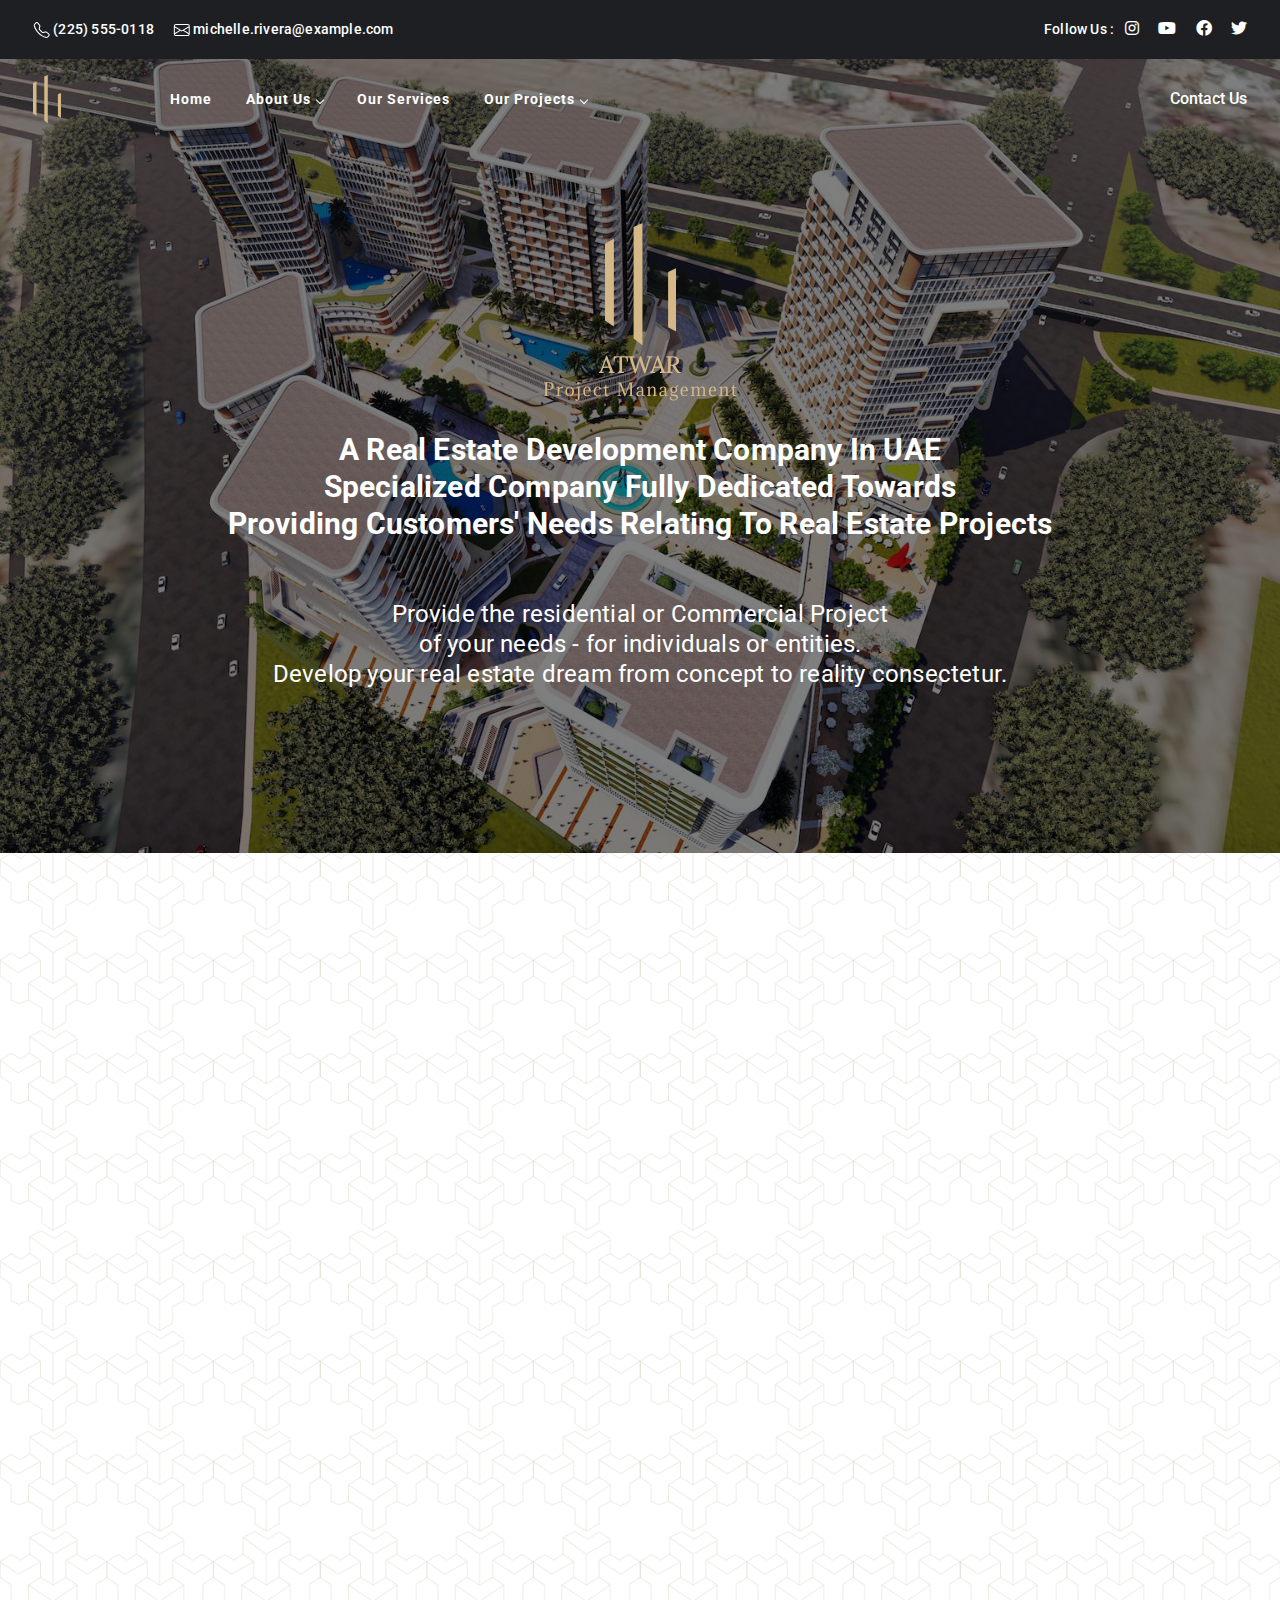
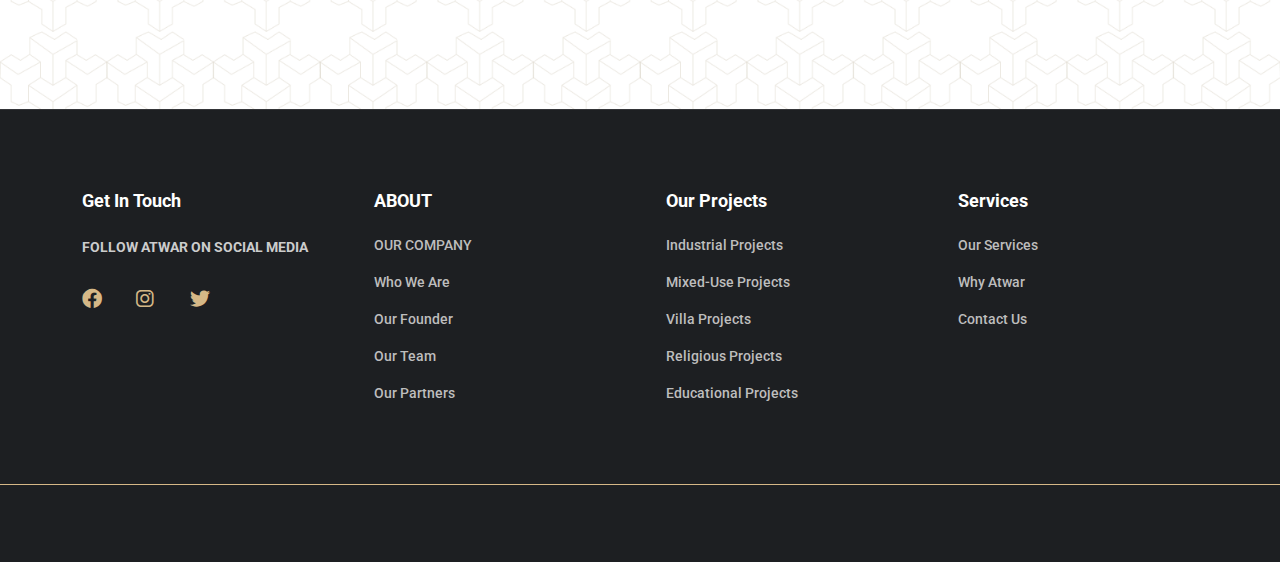
==== commit ea826f7f: "edit" ====
--- a/index.html
+++ b/index.html
@@ -311,7 +311,7 @@
   <footer class="footer">
   <div class="container">
     <!-- Footer Row -->
-    <div class="footer-row wow fadeInUp" data-wow-delay="0.2s">
+    <div class="footer-row">
       <!-- Column 1: Get In Touch -->
       <div class="footer-col">
         <h3>Get In Touch</h3>
--- a/assets/css/styles.css
+++ b/assets/css/styles.css
@@ -150,7 +150,7 @@
 	overflow-x: hidden !important;
 	font-weight: 400;
     font-family: "Roboto", serif;
-    ov
+
 }
 
 .modal-open {
@@ -2746,11 +2746,12 @@
    /* Content Banner Styles */
 .content-banner {
     height: 595px; /* Default height */
-    background: url("../img/About/bg.png") center center / cover no-repeat fixed;
+    background: url("../img/About/bg.png");
     position: relative;
     display: flex;
     align-items: center;
     background-size: cover;
+    background-attachment: fixed;
     justify-content: center;
   }
   
@@ -2800,6 +2801,8 @@
   @media (max-width: 576px) {
     .content-banner {
       height: 300px;
+      background-position: top left;
+      background-size: cover;
     }
     .content-heading {
       font-size: 24px;
@@ -2848,7 +2851,7 @@
   .About-page {
     background-size: 50%;
     background-position: top center;
-    padding: 20px;
+    padding: 80px 0;
   }
 
   .About-page h2 {
@@ -2861,7 +2864,6 @@
   .About-page p {
     font-size: 18px;
     line-height: 30px;
-    text-align: justify;
     margin-bottom: 20px;
   }
 
@@ -2903,7 +2905,6 @@
   .About-page p {
     font-size: 16px;
     line-height: 26px;
-    text-align: justify;
     margin-bottom: 15px;
   }
 
@@ -2930,24 +2931,25 @@
    /*------------ About Page ----------------*/
 
    section.who-are-we{
-    padding-bottom: 0;
+    margin-bottom: 0;
     display: flex;
     background: #F6F6F6;
+
    }
 
-.section {
+.section-holder {
     margin: 0 0 20px 0;
     padding: 20px 0 0 0;
     position: relative;
 }
 
-.section h3 {
+.section-holder h3 {
     font-size: 25px;
     text-transform: uppercase;
     font-weight: 700;
 }
 
-.section h1 {
+.section-holder h1 {
     font-size: 125px;
     color: #ba9770;
     font-weight: 700;
@@ -2958,7 +2960,7 @@
 
 }
 
-.section p {
+.section-holder p {
     font-size: 36px;
     text-transform: uppercase;
     line-height: 47px;
@@ -3013,10 +3015,11 @@
 
 /* Responsive for iPad (768px and below) */
 @media (max-width: 768px) {
-    section.who-are-we {
+    .section.who-are-we {
       flex-direction: column;
       align-items: center;
-      padding: 40px 15px;
+      padding: 70px 15px;
+      margin:0;
     }
   
     .who-are-we {
@@ -3053,7 +3056,7 @@
   @media (max-width: 480px) {
     section.who-are-we {
       flex-direction: column;
-      padding: 15px;
+      padding: 70px 15px;
     }
   
     .who-are-we {
@@ -3794,7 +3797,7 @@
 
           @media (max-width: 767px) {
             .founder-card-body {
-bottom:0;
+bottom:20px;
 
             }
           .founder-card {
@@ -3805,7 +3808,7 @@
 
             .founder-card img {
     width: 100%;
-    max-height: 300px;
+    max-height: 450px;
    
 }
         }
@@ -3931,7 +3934,7 @@
   }
   
   /* Responsive Adjustments */
-  @media (max-width: 767px) {
+  @media (max-width: 768px) {
     .profile-card {
         padding:  30px 20px;
         display: flex;
@@ -3940,11 +3943,13 @@
     }
 
     .profile-card p{
-        text-align: left;
+      text-align: left;
+      line-height: 1.8;
+      font-size: 14px;
     }
   
     .profile-card img {
-      max-width: 200px;
+      margin-top: 50px;
     }
   
     span.mod-close img {
@@ -3958,7 +3963,8 @@
       }
     
     .profile-card h2 {
-      font-size: 20px;
+      font-size: 24px;
+      font-weight: 700;
     }
   
     .profile-card h3 {
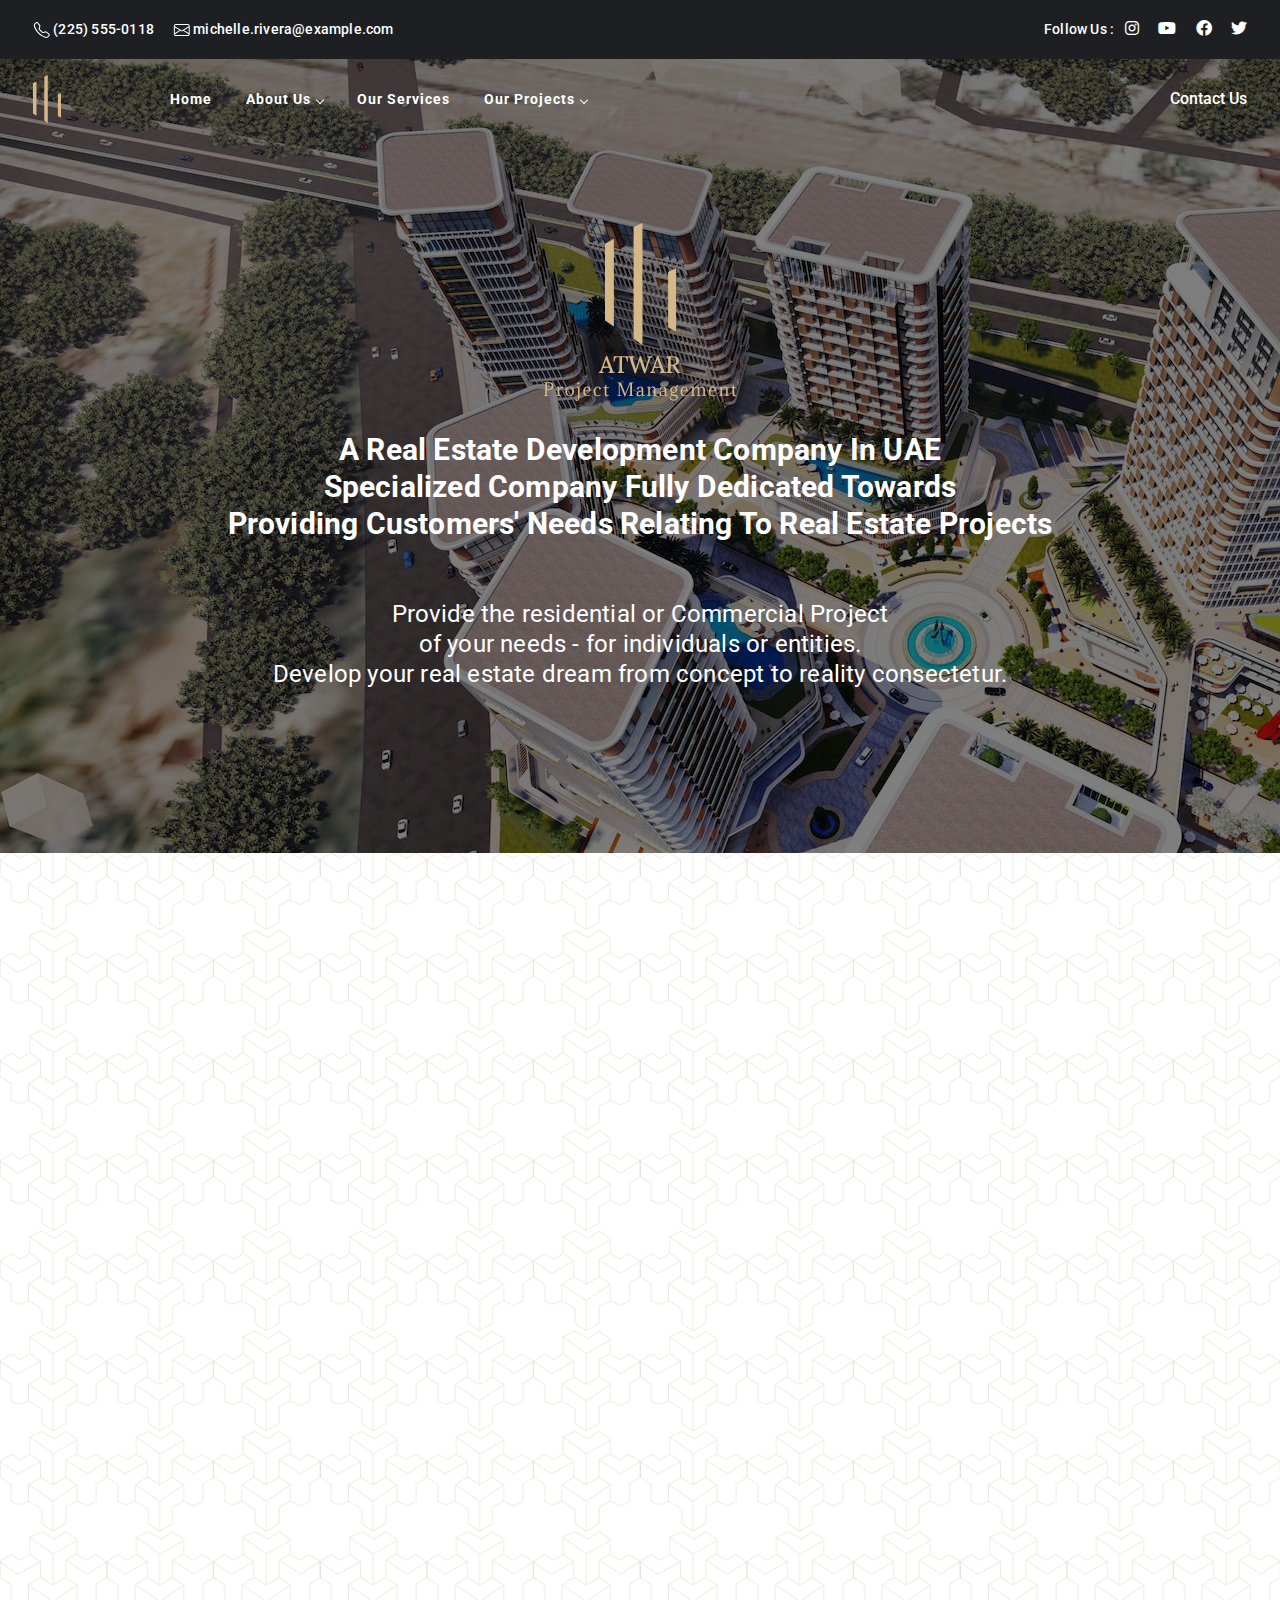
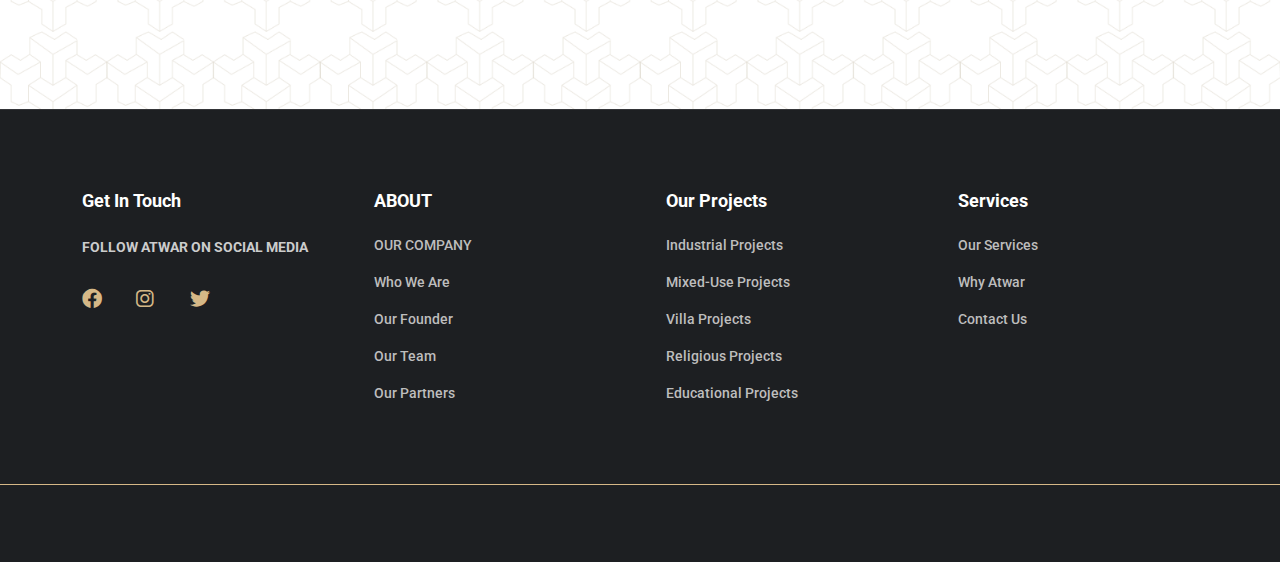
==== commit 0bc39495: "edit" ====
--- a/index.html
+++ b/index.html
@@ -126,7 +126,7 @@
  <!-- ============================ Hero Banner Start ================================== -->
 <div
   class="image-cover hero-banner"
-  style="background: url(assets/img/banner-7.jpeg) no-repeat fixed center; background-size: cover"
+  style="background: url(assets/img/banner-7.jpeg)"
   data-overlay="5"
 >
   <div class="container">
--- a/assets/css/styles.css
+++ b/assets/css/styles.css
@@ -2750,7 +2750,6 @@
     position: relative;
     display: flex;
     align-items: center;
-    background-size: cover;
     background-attachment: fixed;
     justify-content: center;
   }
@@ -2783,6 +2782,7 @@
   @media (max-width: 1200px) {
     .content-banner {
       height: 500px;
+      background-size: cover;
     }
     .content-heading {
       font-size: 40px;
@@ -2798,16 +2798,11 @@
     }
   }
   
-  @media (max-width: 576px) {
-    .content-banner {
-      height: 300px;
-      background-position: top left;
-      background-size: cover;
-    }
+
     .content-heading {
       font-size: 24px;
       padding: 0 10px;
-    }
+  
   }
 
 .About-page{
